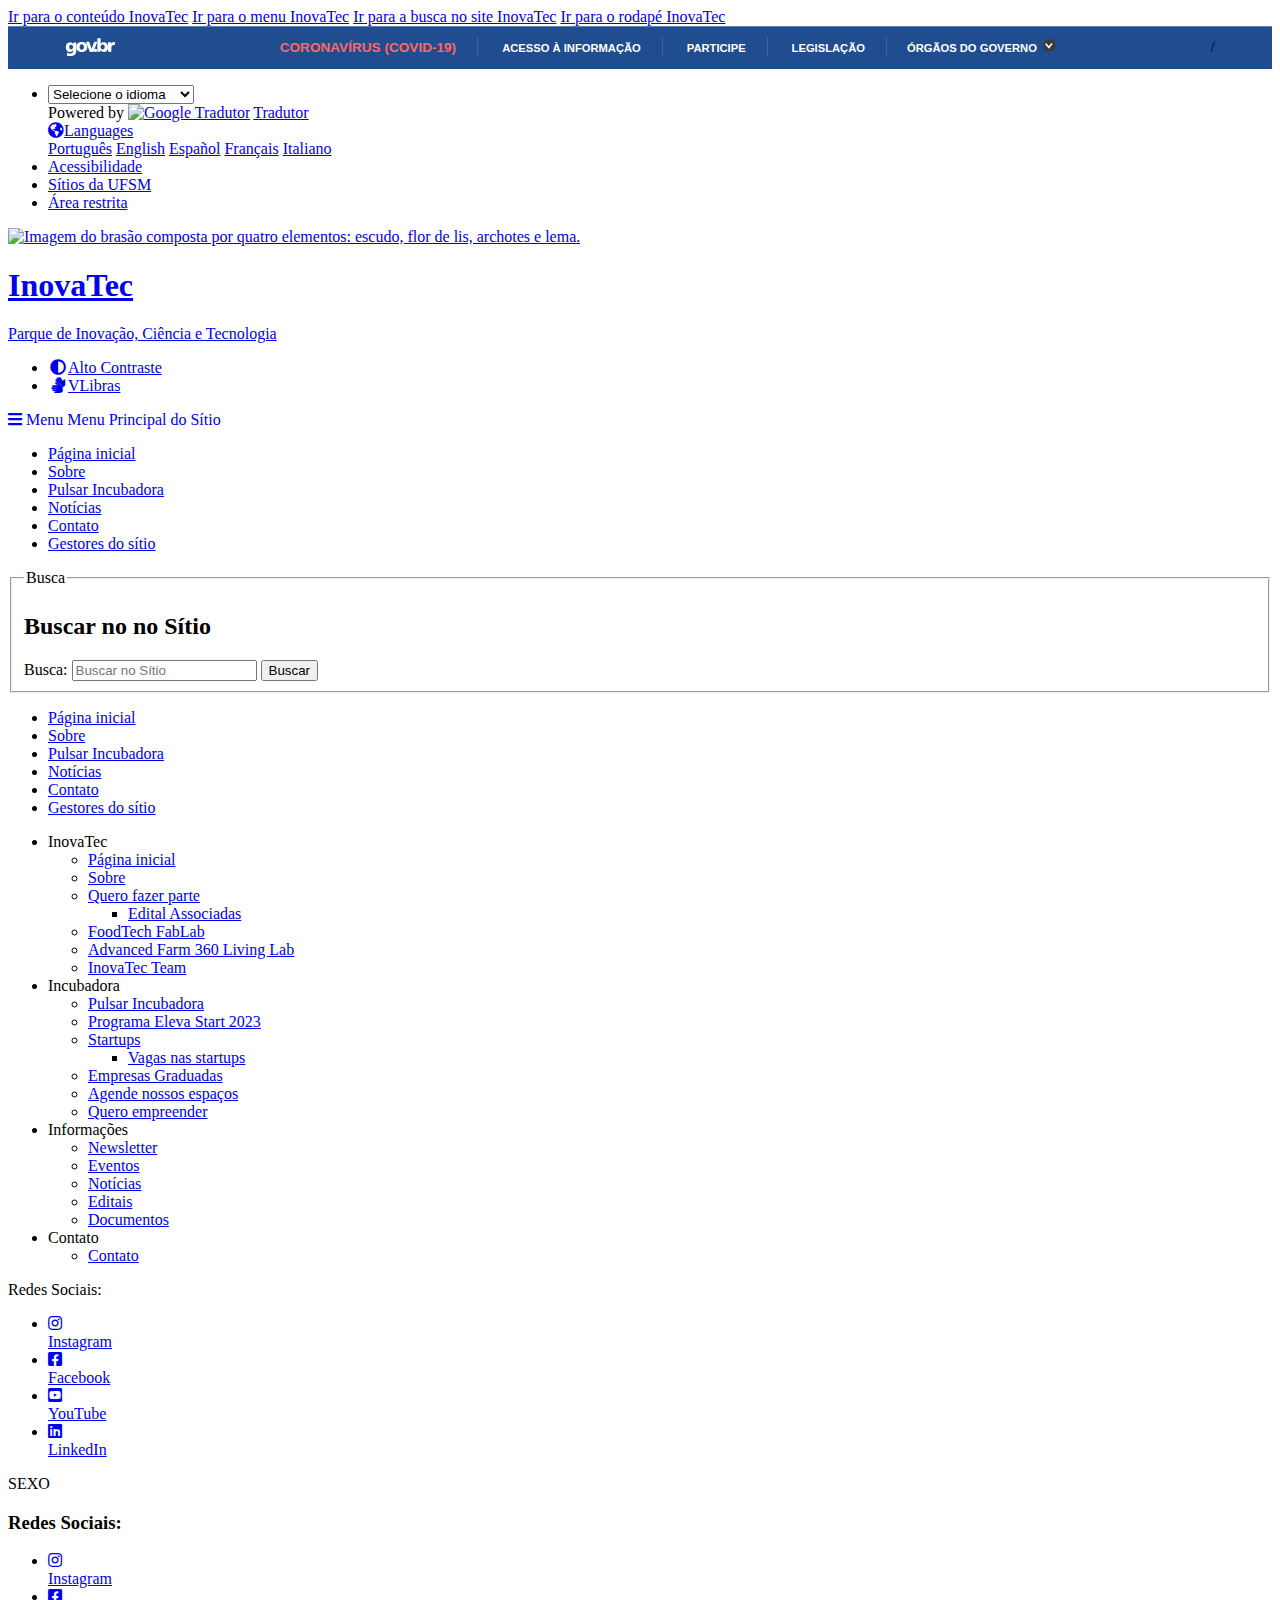
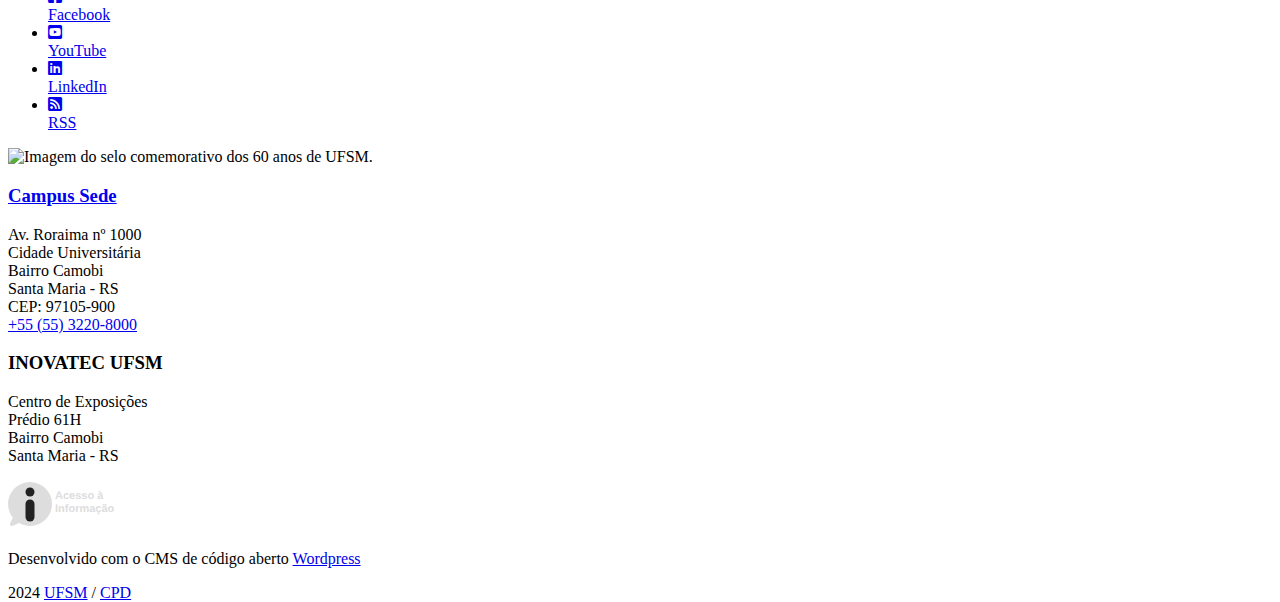
==== Trab1_PedroHenrique.html @ e7ae01c4 "Add files via upload" ====
<!DOCTYPE html>
<html lang="pt-BR" xmlns:og="http://opengraphprotocol.org/schema/" xmlns:fb="http://www.facebook.com/2008/fbml" style="height: 100%;">
    <head>
        <meta charset="UTF-8">
        <meta name="viewport" content="width=device-width, initial-scale=1">
        <link rel="profile" href="http://gmpg.org/xfn/11">
        <link rel="shortcut icon" href="https://www.ufsm.br/app/themes/ufsm/images/icons/favicon.ico" type="image/x-icon">
        <link rel="stylesheet" href="https://cdnjs.cloudflare.com/ajax/libs/font-awesome/5.15.4/css/all.min.css">
        <title>Startups - InovaTec</title>
    <meta name="robots" content="max-image-preview:large">
    <link rel="dns-prefetch" href="//www.ufsm.br">
    <link rel="dns-prefetch" href="//translate.google.com">
    <link rel="dns-prefetch" href="//www.googletagmanager.com">
    <link rel="alternate" type="application/rss+xml" title="Feed para InovaTec »" href="https://www.ufsm.br/orgaos-suplementares/inovatec/feed">
    <meta property="og:title" content="Startups"><meta property="og:description" content="Empresas Incubadas Agtech SaaS FoodTech Edutech Indústria 4.0 Software/Hardware Tecnologias sustentáveis Terceiro setor Varejo"><meta name="description" content="Empresas Incubadas Agtech SaaS FoodTech Edutech Indústria 4.0 Software/Hardware Tecnologias sustentáveis Terceiro setor Varejo"><meta property="og:type" content="article"><meta property="og:url" content="https://www.ufsm.br/orgaos-suplementares/inovatec/startups"><meta property="og:site_name" content="InovaTec"><meta property="og:image" content="https://www.ufsm.br/wp-content/uploads/2019/01/logo-facebook-3.png">
    <script type="text/javascript" async="" src="https://www.googletagmanager.com/gtag/js?id=G-STWT10ZLLX&amp;l=dataLayer&amp;cx=c"></script><script type="text/javascript" async="" src="https://www.google-analytics.com/analytics.js"></script><script type="text/javascript" async="" src="https://www.googletagmanager.com/gtag/js?id=G-H770944RF5&amp;l=dataLayer&amp;cx=c"></script><script type="text/javascript">
    /* <![CDATA[ */
    window._wpemojiSettings = {"baseUrl":"https:\/\/s.w.org\/images\/core\/emoji\/14.0.0\/72x72\/","ext":".png","svgUrl":"https:\/\/s.w.org\/images\/core\/emoji\/14.0.0\/svg\/","svgExt":".svg","source":{"concatemoji":"https:\/\/www.ufsm.br\/orgaos-suplementares\/inovatec\/wp-includes\/js\/wp-emoji-release.min.js?ver=6.4.3"}};
    /*! This file is auto-generated */
    !function(i,n){var o,s,e;function c(e){try{var t={supportTests:e,timestamp:(new Date).valueOf()};sessionStorage.setItem(o,JSON.stringify(t))}catch(e){}}function p(e,t,n){e.clearRect(0,0,e.canvas.width,e.canvas.height),e.fillText(t,0,0);var t=new Uint32Array(e.getImageData(0,0,e.canvas.width,e.canvas.height).data),r=(e.clearRect(0,0,e.canvas.width,e.canvas.height),e.fillText(n,0,0),new Uint32Array(e.getImageData(0,0,e.canvas.width,e.canvas.height).data));return t.every(function(e,t){return e===r[t]})}function u(e,t,n){switch(t){case"flag":return n(e,"\ud83c\udff3\ufe0f\u200d\u26a7\ufe0f","\ud83c\udff3\ufe0f\u200b\u26a7\ufe0f")?!1:!n(e,"\ud83c\uddfa\ud83c\uddf3","\ud83c\uddfa\u200b\ud83c\uddf3")&&!n(e,"\ud83c\udff4\udb40\udc67\udb40\udc62\udb40\udc65\udb40\udc6e\udb40\udc67\udb40\udc7f","\ud83c\udff4\u200b\udb40\udc67\u200b\udb40\udc62\u200b\udb40\udc65\u200b\udb40\udc6e\u200b\udb40\udc67\u200b\udb40\udc7f");case"emoji":return!n(e,"\ud83e\udef1\ud83c\udffb\u200d\ud83e\udef2\ud83c\udfff","\ud83e\udef1\ud83c\udffb\u200b\ud83e\udef2\ud83c\udfff")}return!1}function f(e,t,n){var r="undefined"!=typeof WorkerGlobalScope&&self instanceof WorkerGlobalScope?new OffscreenCanvas(300,150):i.createElement("canvas"),a=r.getContext("2d",{willReadFrequently:!0}),o=(a.textBaseline="top",a.font="600 32px Arial",{});return e.forEach(function(e){o[e]=t(a,e,n)}),o}function t(e){var t=i.createElement("script");t.src=e,t.defer=!0,i.head.appendChild(t)}"undefined"!=typeof Promise&&(o="wpEmojiSettingsSupports",s=["flag","emoji"],n.supports={everything:!0,everythingExceptFlag:!0},e=new Promise(function(e){i.addEventListener("DOMContentLoaded",e,{once:!0})}),new Promise(function(t){var n=function(){try{var e=JSON.parse(sessionStorage.getItem(o));if("object"==typeof e&&"number"==typeof e.timestamp&&(new Date).valueOf()<e.timestamp+604800&&"object"==typeof e.supportTests)return e.supportTests}catch(e){}return null}();if(!n){if("undefined"!=typeof Worker&&"undefined"!=typeof OffscreenCanvas&&"undefined"!=typeof URL&&URL.createObjectURL&&"undefined"!=typeof Blob)try{var e="postMessage("+f.toString()+"("+[JSON.stringify(s),u.toString(),p.toString()].join(",")+"));",r=new Blob([e],{type:"text/javascript"}),a=new Worker(URL.createObjectURL(r),{name:"wpTestEmojiSupports"});return void(a.onmessage=function(e){c(n=e.data),a.terminate(),t(n)})}catch(e){}c(n=f(s,u,p))}t(n)}).then(function(e){for(var t in e)n.supports[t]=e[t],n.supports.everything=n.supports.everything&&n.supports[t],"flag"!==t&&(n.supports.everythingExceptFlag=n.supports.everythingExceptFlag&&n.supports[t]);n.supports.everythingExceptFlag=n.supports.everythingExceptFlag&&!n.supports.flag,n.DOMReady=!1,n.readyCallback=function(){n.DOMReady=!0}}).then(function(){return e}).then(function(){var e;n.supports.everything||(n.readyCallback(),(e=n.source||{}).concatemoji?t(e.concatemoji):e.wpemoji&&e.twemoji&&(t(e.twemoji),t(e.wpemoji)))}))}((window,document),window._wpemojiSettings);
    /* ]]> */
    </script>
    <style id="wp-emoji-styles-inline-css" type="text/css">
    
        img.wp-smiley, img.emoji {
            display: inline !important;
            border: none !important;
            box-shadow: none !important;
            height: 1em !important;
            width: 1em !important;
            margin: 0 0.07em !important;
            vertical-align: -0.1em !important;
            background: none !important;
            padding: 0 !important;
        }
    </style>
    <style id="classic-theme-styles-inline-css" type="text/css">
    /*! This file is auto-generated */
    .wp-block-button__link{color:#fff;background-color:#32373c;border-radius:9999px;box-shadow:none;text-decoration:none;padding:calc(.667em + 2px) calc(1.333em + 2px);font-size:1.125em}.wp-block-file__button{background:#32373c;color:#fff;text-decoration:none}
    </style>
    <style id="global-styles-inline-css" type="text/css">
    body{--wp--preset--color--black: #000000;--wp--preset--color--cyan-bluish-gray: #abb8c3;--wp--preset--color--white: #ffffff;--wp--preset--color--pale-pink: #f78da7;--wp--preset--color--vivid-red: #cf2e2e;--wp--preset--color--luminous-vivid-orange: #ff6900;--wp--preset--color--luminous-vivid-amber: #fcb900;--wp--preset--color--light-green-cyan: #7bdcb5;--wp--preset--color--vivid-green-cyan: #00d084;--wp--preset--color--pale-cyan-blue: #8ed1fc;--wp--preset--color--vivid-cyan-blue: #0693e3;--wp--preset--color--vivid-purple: #9b51e0;--wp--preset--gradient--vivid-cyan-blue-to-vivid-purple: linear-gradient(135deg,rgba(6,147,227,1) 0%,rgb(155,81,224) 100%);--wp--preset--gradient--light-green-cyan-to-vivid-green-cyan: linear-gradient(135deg,rgb(122,220,180) 0%,rgb(0,208,130) 100%);--wp--preset--gradient--luminous-vivid-amber-to-luminous-vivid-orange: linear-gradient(135deg,rgba(252,185,0,1) 0%,rgba(255,105,0,1) 100%);--wp--preset--gradient--luminous-vivid-orange-to-vivid-red: linear-gradient(135deg,rgba(255,105,0,1) 0%,rgb(207,46,46) 100%);--wp--preset--gradient--very-light-gray-to-cyan-bluish-gray: linear-gradient(135deg,rgb(238,238,238) 0%,rgb(169,184,195) 100%);--wp--preset--gradient--cool-to-warm-spectrum: linear-gradient(135deg,rgb(74,234,220) 0%,rgb(151,120,209) 20%,rgb(207,42,186) 40%,rgb(238,44,130) 60%,rgb(251,105,98) 80%,rgb(254,248,76) 100%);--wp--preset--gradient--blush-light-purple: linear-gradient(135deg,rgb(255,206,236) 0%,rgb(152,150,240) 100%);--wp--preset--gradient--blush-bordeaux: linear-gradient(135deg,rgb(254,205,165) 0%,rgb(254,45,45) 50%,rgb(107,0,62) 100%);--wp--preset--gradient--luminous-dusk: linear-gradient(135deg,rgb(255,203,112) 0%,rgb(199,81,192) 50%,rgb(65,88,208) 100%);--wp--preset--gradient--pale-ocean: linear-gradient(135deg,rgb(255,245,203) 0%,rgb(182,227,212) 50%,rgb(51,167,181) 100%);--wp--preset--gradient--electric-grass: linear-gradient(135deg,rgb(202,248,128) 0%,rgb(113,206,126) 100%);--wp--preset--gradient--midnight: linear-gradient(135deg,rgb(2,3,129) 0%,rgb(40,116,252) 100%);--wp--preset--font-size--small: 13px;--wp--preset--font-size--medium: 20px;--wp--preset--font-size--large: 36px;--wp--preset--font-size--x-large: 42px;--wp--preset--spacing--20: 0.44rem;--wp--preset--spacing--30: 0.67rem;--wp--preset--spacing--40: 1rem;--wp--preset--spacing--50: 1.5rem;--wp--preset--spacing--60: 2.25rem;--wp--preset--spacing--70: 3.38rem;--wp--preset--spacing--80: 5.06rem;--wp--preset--shadow--natural: 6px 6px 9px rgba(0, 0, 0, 0.2);--wp--preset--shadow--deep: 12px 12px 50px rgba(0, 0, 0, 0.4);--wp--preset--shadow--sharp: 6px 6px 0px rgba(0, 0, 0, 0.2);--wp--preset--shadow--outlined: 6px 6px 0px -3px rgba(255, 255, 255, 1), 6px 6px rgba(0, 0, 0, 1);--wp--preset--shadow--crisp: 6px 6px 0px rgba(0, 0, 0, 1);}:where(.is-layout-flex){gap: 0.5em;}:where(.is-layout-grid){gap: 0.5em;}body .is-layout-flow > .alignleft{float: left;margin-inline-start: 0;margin-inline-end: 2em;}body .is-layout-flow > .alignright{float: right;margin-inline-start: 2em;margin-inline-end: 0;}body .is-layout-flow > .aligncenter{margin-left: auto !important;margin-right: auto !important;}body .is-layout-constrained > .alignleft{float: left;margin-inline-start: 0;margin-inline-end: 2em;}body .is-layout-constrained > .alignright{float: right;margin-inline-start: 2em;margin-inline-end: 0;}body .is-layout-constrained > .aligncenter{margin-left: auto !important;margin-right: auto !important;}body .is-layout-constrained > :where(:not(.alignleft):not(.alignright):not(.alignfull)){max-width: var(--wp--style--global--content-size);margin-left: auto !important;margin-right: auto !important;}body .is-layout-constrained > .alignwide{max-width: var(--wp--style--global--wide-size);}body .is-layout-flex{display: flex;}body .is-layout-flex{flex-wrap: wrap;align-items: center;}body .is-layout-flex > *{margin: 0;}body .is-layout-grid{display: grid;}body .is-layout-grid > *{margin: 0;}:where(.wp-block-columns.is-layout-flex){gap: 2em;}:where(.wp-block-columns.is-layout-grid){gap: 2em;}:where(.wp-block-post-template.is-layout-flex){gap: 1.25em;}:where(.wp-block-post-template.is-layout-grid){gap: 1.25em;}.has-black-color{color: var(--wp--preset--color--black) !important;}.has-cyan-bluish-gray-color{color: var(--wp--preset--color--cyan-bluish-gray) !important;}.has-white-color{color: var(--wp--preset--color--white) !important;}.has-pale-pink-color{color: var(--wp--preset--color--pale-pink) !important;}.has-vivid-red-color{color: var(--wp--preset--color--vivid-red) !important;}.has-luminous-vivid-orange-color{color: var(--wp--preset--color--luminous-vivid-orange) !important;}.has-luminous-vivid-amber-color{color: var(--wp--preset--color--luminous-vivid-amber) !important;}.has-light-green-cyan-color{color: var(--wp--preset--color--light-green-cyan) !important;}.has-vivid-green-cyan-color{color: var(--wp--preset--color--vivid-green-cyan) !important;}.has-pale-cyan-blue-color{color: var(--wp--preset--color--pale-cyan-blue) !important;}.has-vivid-cyan-blue-color{color: var(--wp--preset--color--vivid-cyan-blue) !important;}.has-vivid-purple-color{color: var(--wp--preset--color--vivid-purple) !important;}.has-black-background-color{background-color: var(--wp--preset--color--black) !important;}.has-cyan-bluish-gray-background-color{background-color: var(--wp--preset--color--cyan-bluish-gray) !important;}.has-white-background-color{background-color: var(--wp--preset--color--white) !important;}.has-pale-pink-background-color{background-color: var(--wp--preset--color--pale-pink) !important;}.has-vivid-red-background-color{background-color: var(--wp--preset--color--vivid-red) !important;}.has-luminous-vivid-orange-background-color{background-color: var(--wp--preset--color--luminous-vivid-orange) !important;}.has-luminous-vivid-amber-background-color{background-color: var(--wp--preset--color--luminous-vivid-amber) !important;}.has-light-green-cyan-background-color{background-color: var(--wp--preset--color--light-green-cyan) !important;}.has-vivid-green-cyan-background-color{background-color: var(--wp--preset--color--vivid-green-cyan) !important;}.has-pale-cyan-blue-background-color{background-color: var(--wp--preset--color--pale-cyan-blue) !important;}.has-vivid-cyan-blue-background-color{background-color: var(--wp--preset--color--vivid-cyan-blue) !important;}.has-vivid-purple-background-color{background-color: var(--wp--preset--color--vivid-purple) !important;}.has-black-border-color{border-color: var(--wp--preset--color--black) !important;}.has-cyan-bluish-gray-border-color{border-color: var(--wp--preset--color--cyan-bluish-gray) !important;}.has-white-border-color{border-color: var(--wp--preset--color--white) !important;}.has-pale-pink-border-color{border-color: var(--wp--preset--color--pale-pink) !important;}.has-vivid-red-border-color{border-color: var(--wp--preset--color--vivid-red) !important;}.has-luminous-vivid-orange-border-color{border-color: var(--wp--preset--color--luminous-vivid-orange) !important;}.has-luminous-vivid-amber-border-color{border-color: var(--wp--preset--color--luminous-vivid-amber) !important;}.has-light-green-cyan-border-color{border-color: var(--wp--preset--color--light-green-cyan) !important;}.has-vivid-green-cyan-border-color{border-color: var(--wp--preset--color--vivid-green-cyan) !important;}.has-pale-cyan-blue-border-color{border-color: var(--wp--preset--color--pale-cyan-blue) !important;}.has-vivid-cyan-blue-border-color{border-color: var(--wp--preset--color--vivid-cyan-blue) !important;}.has-vivid-purple-border-color{border-color: var(--wp--preset--color--vivid-purple) !important;}.has-vivid-cyan-blue-to-vivid-purple-gradient-background{background: var(--wp--preset--gradient--vivid-cyan-blue-to-vivid-purple) !important;}.has-light-green-cyan-to-vivid-green-cyan-gradient-background{background: var(--wp--preset--gradient--light-green-cyan-to-vivid-green-cyan) !important;}.has-luminous-vivid-amber-to-luminous-vivid-orange-gradient-background{background: var(--wp--preset--gradient--luminous-vivid-amber-to-luminous-vivid-orange) !important;}.has-luminous-vivid-orange-to-vivid-red-gradient-background{background: var(--wp--preset--gradient--luminous-vivid-orange-to-vivid-red) !important;}.has-very-light-gray-to-cyan-bluish-gray-gradient-background{background: var(--wp--preset--gradient--very-light-gray-to-cyan-bluish-gray) !important;}.has-cool-to-warm-spectrum-gradient-background{background: var(--wp--preset--gradient--cool-to-warm-spectrum) !important;}.has-blush-light-purple-gradient-background{background: var(--wp--preset--gradient--blush-light-purple) !important;}.has-blush-bordeaux-gradient-background{background: var(--wp--preset--gradient--blush-bordeaux) !important;}.has-luminous-dusk-gradient-background{background: var(--wp--preset--gradient--luminous-dusk) !important;}.has-pale-ocean-gradient-background{background: var(--wp--preset--gradient--pale-ocean) !important;}.has-electric-grass-gradient-background{background: var(--wp--preset--gradient--electric-grass) !important;}.has-midnight-gradient-background{background: var(--wp--preset--gradient--midnight) !important;}.has-small-font-size{font-size: var(--wp--preset--font-size--small) !important;}.has-medium-font-size{font-size: var(--wp--preset--font-size--medium) !important;}.has-large-font-size{font-size: var(--wp--preset--font-size--large) !important;}.has-x-large-font-size{font-size: var(--wp--preset--font-size--x-large) !important;}
    .wp-block-navigation a:where(:not(.wp-element-button)){color: inherit;}
    :where(.wp-block-post-template.is-layout-flex){gap: 1.25em;}:where(.wp-block-post-template.is-layout-grid){gap: 1.25em;}
    :where(.wp-block-columns.is-layout-flex){gap: 2em;}:where(.wp-block-columns.is-layout-grid){gap: 2em;}
    .wp-block-pullquote{font-size: 1.5em;line-height: 1.6;}
    </style>
    <link rel="stylesheet" id="select2-css" href="https://www.ufsm.br/app/themes/ufsm/css/select2.min.css?ver=4.0.13" type="text/css" media="all">
    <link rel="stylesheet" id="ufsm-css" href="https://www.ufsm.br/app/themes/ufsm/css/ufsm.css?ver=2.3.14" type="text/css" media="all">
    <link rel="stylesheet" id="select2-bootstrap-5-theme-css" href="https://www.ufsm.br/app/themes/ufsm/css/select2-bootstrap-5-theme.min.css?ver=1.3.0" type="text/css" media="all">
    <link rel="stylesheet" id="jcloudcss-css" href="https://www.ufsm.br/app/themes/ufsm/css/jqcloud.min.css?ver=6.4.3" type="text/css" media="all">
    <link rel="stylesheet" id="wp-font-ufsm-css" href="https://www.ufsm.br/app/themes/ufsm/fonts/font-ufsm/font-ufsm.css?ver=6.4.3" type="text/css" media="all">
    <link rel="stylesheet" id="wp-font-awesome-css" href="https://www.ufsm.br/app/themes/ufsm/fonts/fontawesome/css/all.min.css?ver=6.4.3" type="text/css" media="all">
    <link rel="stylesheet" id="dashicons-css" href="https://www.ufsm.br/orgaos-suplementares/inovatec/wp-includes/css/dashicons.min.css?ver=6.4.3" type="text/css" media="all">
    <link rel="stylesheet" id="elementor-icons-css" href="https://www.ufsm.br/app/plugins/elementor/assets/lib/eicons/css/elementor-icons.min.css?ver=5.27.0" type="text/css" media="all">
    <link rel="stylesheet" id="elementor-frontend-css" href="https://www.ufsm.br/app/plugins/elementor/assets/css/frontend.min.css?ver=3.19.2" type="text/css" media="all">
    <link rel="stylesheet" id="swiper-css" href="https://www.ufsm.br/app/plugins/elementor/assets/lib/swiper/css/swiper.min.css?ver=5.3.6" type="text/css" media="all">
    <link rel="stylesheet" id="elementor-post-434-css" href="https://www.ufsm.br/app/uploads/sites/884/elementor/css/post-434.css?ver=1708433697" type="text/css" media="all">
    <link rel="stylesheet" id="font-awesome-5-all-css" href="https://www.ufsm.br/app/plugins/elementor/assets/lib/font-awesome/css/all.min.css?ver=3.19.2" type="text/css" media="all">
    <link rel="stylesheet" id="font-awesome-4-shim-css" href="https://www.ufsm.br/app/plugins/elementor/assets/lib/font-awesome/css/v4-shims.min.css?ver=3.19.2" type="text/css" media="all">
    <link rel="stylesheet" id="elementor-global-css" href="https://www.ufsm.br/app/uploads/sites/884/elementor/css/global.css?ver=1708433698" type="text/css" media="all">
    <link rel="stylesheet" id="elementor-post-687-css" href="https://www.ufsm.br/app/uploads/sites/884/elementor/css/post-687.css?ver=1710530650" type="text/css" media="all">
    <link rel="preconnect" href="https://fonts.gstatic.com/" crossorigin=""><script type="text/javascript" src="https://www.ufsm.br/app/themes/ufsm/js/jquery.min.js" id="jquery-js"></script>
    <script type="text/javascript" src="https://www.ufsm.br/app/themes/ufsm/js/jquery-migrate.js" id="jquery-migrate-fix-js"></script>
    <script type="text/javascript" src="https://www.ufsm.br/app/themes/ufsm/js/fixjquery.js?ver=1" id="fixjquery-js"></script>
    <script type="text/javascript" src="https://www.ufsm.br/app/themes/ufsm/js/select2.min.js?ver=4.0.13" id="select2js-js"></script>
    <script type="text/javascript" defer="defer" async="async" src="//translate.google.com/translate_a/element.js?cb=googleTranslateElementInit2&amp;ver=1" id="google-translate-js"></script>
    <script type="text/javascript" defer="defer" async="async" src="//www.googletagmanager.com/gtag/js?id=UA-26102952-9&amp;ver=1" id="google-tag-manager-js"></script>
    <script type="text/javascript" src="https://www.ufsm.br/app/plugins/elementor/assets/lib/font-awesome/js/v4-shims.min.js?ver=3.19.2" id="font-awesome-4-shim-js"></script>
    <link rel="https://api.w.org/" href="https://www.ufsm.br/orgaos-suplementares/inovatec/wp-json/"><link rel="alternate" type="application/json" href="https://www.ufsm.br/orgaos-suplementares/inovatec/wp-json/wp/v2/pages/687"><link rel="EditURI" type="application/rsd+xml" title="RSD" href="https://www.ufsm.br/orgaos-suplementares/inovatec/xmlrpc.php?rsd">
    <meta name="generator" content="WordPress 6.4.3">
    <link rel="canonical" href="https://www.ufsm.br/orgaos-suplementares/inovatec/startups">
    <link rel="shortlink" href="https://www.ufsm.br/orgaos-suplementares/inovatec/?p=687">
    <link rel="alternate" type="application/json+oembed" href="https://www.ufsm.br/orgaos-suplementares/inovatec/wp-json/oembed/1.0/embed?url=https%3A%2F%2Fwww.ufsm.br%2Forgaos-suplementares%2Finovatec%2Fstartups">
    <link rel="alternate" type="text/xml+oembed" href="https://www.ufsm.br/orgaos-suplementares/inovatec/wp-json/oembed/1.0/embed?url=https%3A%2F%2Fwww.ufsm.br%2Forgaos-suplementares%2Finovatec%2Fstartups&amp;format=xml">
    <!-- Stream WordPress user activity plugin v3.10.0 -->
    <meta name="generator" content="Elementor 3.19.2; features: e_optimized_assets_loading, additional_custom_breakpoints, block_editor_assets_optimize, e_image_loading_optimization; settings: css_print_method-external, google_font-enabled, font_display-auto">
    <link rel="icon" href="/app/themes/ufsm/images/icons/favicon.ico" sizes="32x32">
    <link rel="icon" href="/app/themes/ufsm/images/icons/favicon.ico" sizes="192x192">
    <link rel="apple-touch-icon" href="/app/themes/ufsm/images/icons/favicon.ico">
    <meta name="msapplication-TileImage" content="/app/themes/ufsm/images/icons/favicon.ico">
    <style>#wp-admin-bar-elementor_edit_page-default{display:none}</style>
        
        <!-- Caso existir Google analytics do usuário -->
        
        <!-- Global site tag (gtag.js) - Google Analytics UFSM -->
        <script async="" src="https://www.googletagmanager.com/gtag/js?id=UA-127039120-1"></script>
        <script>
            window.dataLayer = window.dataLayer || [];
            function gtag(){dataLayer.push(arguments);}
            gtag('js', new Date());
    
            gtag('config', 'UA-127039120-1');
        </script>
    
        <link type="text/css" rel="stylesheet" charset="UTF-8" href="https://www.gstatic.com/_/translate_http/_/ss/k=translate_http.tr.qhDXWpKopYk.L.W.O/am=wA/d=0/rs=AN8SPfq5gedF4FIOWZgYyMCNZA5tU966ig/m=el_main_css"><script type="text/javascript" charset="UTF-8" src="https://translate.googleapis.com/_/translate_http/_/js/k=translate_http.tr.pt_BR.Zqs6fNqkSCQ.O/d=1/exm=el_conf/ed=1/rs=AN8SPfr7a4PSph4_sMZnXU-x36AhyR53aA/m=el_main"></script><script src="https://www.ufsm.br/orgaos-suplementares/inovatec/wp-includes/js/wp-emoji-release.min.js?ver=6.4.3" defer=""></script><style type="text/css" media="all">#barra-brasil div,#barra-brasil a,#barra-brasil ul,#barra-brasil li{margin:0;padding:0;font-size:100%;font-family:inherit;vertical-align:baseline;font-size:1rem}#barra-brasil ul{list-style:none}@font-face{font-family:"Raleway";font-weight:bold;font-display:swap;src:url("/wp-content/themes/ufsm/barra/Raleway-Bold.woff") format("woff")}.conteudo-escondido{display:block;background:transparent;background-image:none;background-image:none;border:none;height:0.1em;overflow:hidden;padding:0;margin:-0.1em 0 0 -0.1em;width:1px}#barra-brasil div,#barra-brasil a,#barra-brasil ul,#barra-brasil li{margin:0;padding:0;font-size:100%;font-family:inherit;vertical-align:baseline;font-size:1rem}#barra-brasil ul{list-style:none}#barra-brasil{background-color:#204C90;box-sizing:content-box;display:flex;flex-direction:column-reverse;align-items:center}#barra-brasil .conteudo-barra-brasil{height:40px;width:95%;max-width:1150px;margin:0 auto;height:40px;display:flex;flex-flow:row nowrap;align-items:center;justify-content:space-between}#barra-brasil .pic-gov{background-image:url("data:image/svg+xml,%3Csvg%20width%3D%2250%22%20height%3D%2219%22%20version%3D%221.1%22%20viewBox%3D%220%200%2019%2050%22%20xmlns%3D%22http%3A%2F%2Fwww.w3.org%2F2000%2Fsvg%22%3E%3Cg%20transform%3D%22matrix%28.23%200%200%20.23%20-153%20-147%29%22%3E%3Cg%20transform%3D%22matrix%281.3%200%200%201.3%20-200%20-209%29%22%20fill%3D%22%23fff%22%3E%3Cpath%20d%3D%22m576%20765c0%2034-17%2046-50%2046-14%200-25-2.9-32-5.3l1.4-23c8.8%204.3%2016%206.9%2028%206.9%2017%200%2026-7.9%2026-24v-4.5h-.32c-6.9%209.8-17%2014-28%2014-23%200-37-17-37-42%200-25%2012-44%2038-44%2012%200%2022%206.8%2028%2017h.32v-15h26v74m-46-12c10%200%2018-8.7%2018-22%200-9.3-5.5-20-18-20-11%200-16%209.5-16%2021%200%2013%207.7%2020%2016%2020z%22%2F%3E%3Cpath%20d%3D%22m662%20686h28l22%2062%2022-62h28l-35%2089h-31l-34-89%22%2F%3E%3Cpath%20d%3D%22m576%20732c0-28%2021-44%2049-44s49%2016%2049%2044c0%2028-21%2044-49%2044-28%200-49-16-49-44m68%200c0-13-5.5-24-19-24s-19%2011-19%2024c0%2012%205.5%2024%2019%2024s19-11%2019-24z%22%2F%3E%3Cpath%20d%3D%22m760%20762c0%207.6-6.2%2014-14%2014-7.6%200-14-6.2-14-14%200-7.6%206.2-14%2014-14%207.6%200%2014%206.2%2014%2014z%22%2F%3E%3Cpath%20d%3D%22m762%20654h29v48h.32c7.4-9.3%2017-13%2029-13%2023%200%2036%2022%2036%2042%200%2025-13%2045-38%2045-13%200-25-7.6-29-17h-.32v15h-27v-121m47%2057c-11%200-18%209.3-18%2022%200%2012%208%2021%2018%2021%2011%200%2018-9.2%2018-22%200-11-6.3-21-18-21z%22%2F%3E%3Cpath%20d%3D%22m916%20714c-3.2-.97-6.4-.97-9.8-.97-14%200-21%209.8-21%2026v35h-29v-84h26v15h.32c5-11%2012-17%2025-17%203.4%200%206.9.48%209.8.96l-1.4%2024z%22%2F%3E%3C%2Fg%3E%3C%2Fg%3E%3C%2Fsvg%3E");display:block;height:19px;min-width:50px;margin-right:10px;line-height:0;font-size:0;color:transparent}#barra-brasil .conteudo-barra-brasil nav{overflow-x:auto}#barra-brasil .conteudo-barra-brasil nav ul{display:flex;flex-flow:row nowrap;justify-content:flex-start;align-items:center;width:auto;max-width:none}#barra-brasil .conteudo-barra-brasil nav ul li.list-item{flex-shrink:0}#barra-brasil .conteudo-barra-brasil nav ul li.espacador{height:20px;width:1px;border-right:1px solid rgba(151,151,151,0.3);margin:0 7px 0 20px}#barra-brasil a{text-decoration:none;color:#fff;font-weight:bold;font-size:0.7em;font-family:Raleway,Arial,Helvetica,sans-serif;text-transform:uppercase;transition-property:all;transition-duration:0.1s;transition-timing-function:ease-in-out}#barra-brasil .conteudo-barra-brasil nav a.link-externo-barra::before{content:"";display:inline-block;width:11px;height:10px;margin-right:6px;background-image:url("data:image/svg+xml,%3Csvg%20width%3D%2211%22%20height%3D%2210%22%20xmlns%3D%22http%3A%2F%2Fwww.w3.org%2F2000%2Fsvg%22%3E%3Cg%20fill%3D%22%23FFF%22%20fill-rule%3D%22evenodd%22%3E%3Cpath%20d%3D%22M10.174.169l-.003%204.002L6.173.173z%22%2F%3E%3Cpath%20d%3D%22M4%204.51L7.91.6l1.768%201.768-3.91%203.91zM0%200h3.5v2.5H0z%22%2F%3E%3Cpath%20d%3D%22M0%202h2.5v5H0zM7.5%206H10v3H7.5z%22%2F%3E%3Cpath%20d%3D%22M0%207h10v2.5H0z%22%2F%3E%3C%2Fg%3E%3C%2Fsvg%3E");opacity:0;transition-property:all;transition-duration:0.1s;transition-timing-function:ease-in-out}#barra-brasil .conteudo-barra-brasil nav a.link-discreto,#barra-brasil .conteudo-barra-brasil nav a.link-discreto-fixo,#barra-brasil .conteudo-barra-brasil nav:hover li:not(:hover)>a{opacity:0.3}#barra-brasil .conteudo-barra-brasil nav a:hover{opacity:1}#barra-brasil .conteudo-barra-brasil nav a.link-externo-barra:hover::before{opacity:1}#barra-brasil .conteudo-barra-brasil nav a.link-interno-barra{margin-left:13px}#barra-brasil .conteudo-barra-brasil nav a.link-baixo-barra::after{content:"";display:inline-block;width:13px;height:13px;margin-left:6px;background-image:url("data:image/svg+xml,%3Csvg%20width%3D%2214%22%20height%3D%229%22%20xmlns%3D%22http%3A%2F%2Fwww.w3.org%2F2000%2Fsvg%22%3E%3Cg%20fill%3D%22%23FFF%22%20fill-rule%3D%22evenodd%22%3E%3Cpath%20d%3D%22M1.9.033L8.4%206.531%206.63%208.3.133%201.801z%22%2F%3E%3Cpath%20d%3D%22M11.395%200L5.03%206.364l1.767%201.768%206.364-6.364z%22%2F%3E%3C%2Fg%3E%3C%2Fsvg%3E");background-repeat:no-repeat;background-position:center;background-size:8px 6px;background-color:#3b3b3b;border-radius:50%}#barra-brasil .conteudo-barra-brasil nav a.link-baixo-barra.link-cima-barra::after{background-image:url("data:image/svg+xml,%3Csvg%20width%3D%2214%22%20height%3D%229%22%20xmlns%3D%22http%3A%2F%2Fwww.w3.org%2F2000%2Fsvg%22%3E%3Cg%20fill%3D%22%23FFF%22%20fill-rule%3D%22evenodd%22%3E%3Cpath%20d%3D%22M1.9%208.967L8.4%202.469%206.63.7.133%207.199z%22%2F%3E%3Cpath%20d%3D%22M11.395%209L5.03%202.636%206.798.868l6.364%206.364z%22%2F%3E%3C%2Fg%3E%3C%2Fsvg%3E")}#barra-brasil .conteudo-barra-brasil a.botao-seta-direita{display:none;width:9px;min-width:9px;margin-left:10px;height:13px;background-image:url("data:image/svg+xml,%3Csvg%20width%3D%2210%22%20height%3D%2213%22%20xmlns%3D%22http%3A%2F%2Fwww.w3.org%2F2000%2Fsvg%22%3E%3Cg%20fill%3D%22%23FFF%22%20fill-rule%3D%22evenodd%22%3E%3Cpath%20d%3D%22M.533%2011.232L7.03%204.734%208.8%206.502%202.301%2013z%22%2F%3E%3Cpath%20d%3D%22M.5%201.738l6.364%206.364%201.768-1.768L2.268-.03z%22%2F%3E%3C%2Fg%3E%3C%2Fsvg%3E");line-height:0;font-size:0;color:transparent}#barra-brasil .orgaos-governo-barra{width:100%;border-bottom:0.5px solid rgba(255,255,255,0.3);max-height:0;overflow-y:hidden;transition-property:all;transition-duration:0.5s;transition-timing-function:ease-in-out}#barra-brasil .orgaos-governo-barra.mostra-orgaos{max-height:calc(90vh - 40px)}#barra-brasil .orgaos-governo-barra>div{width:100%;max-width:1150px;margin:0 auto}#barra-brasil .orgaos-governo-barra ul{margin-top:25px;width:calc(100% + 25px);display:flex;flex-flow:row wrap}#barra-brasil .orgaos-governo-barra ul li{width:168px;text-align:left;margin:0 25px 25px 0}#barra-brasil .orgaos-governo-barra ul li a{font-size:0.75em;text-transform:none;font-weight:bold}#barra-brasil .orgaos-governo-barra ul:hover li:not(:hover) a{opacity:0.3}#barra-brasil .orgaos-governo-barra ul li a:hover{font-weight:bold}@media only screen and (max-width: 600px){#barra-brasil .orgaos-governo-barra{overflow-y:auto}#barra-brasil .orgaos-governo-barra ul{width:100%;flex-flow:column nowrap}#barra-brasil .orgaos-governo-barra ul li{width:100%;margin:0 0 25px 0}#barra-brasil .conteudo-barra-brasil a.botao-seta-direita{display:block}}</style><style type="text/css" media="all">#footer-brasil{background-color:#F1F1F1;width:100%}#footer-brasil #wrapper-footer-brasil{width:95%;max-width:1150px;margin:0 auto;display:flex;flex-flow:row nowrap;align-items:center;justify-content:flex-end;padding:40px 0}#footer-brasil .logo-acesso-a-informacao,#footer-brasil .logo-governo-federal{line-height:0;font-size:0;color:transparent}#footer-brasil .logo-acesso-footer{width:117px;height:49px;margin-right:45px;background-image:url("data:image/svg+xml,%3Csvg%20xmlns%3D%22http%3A%2F%2Fwww.w3.org%2F2000%2Fsvg%22%20viewBox%3D%220%200%20117%2049%22%20height%3D%2249%22%20width%3D%22117%22%20shape-rendering%3D%22geometricPrecision%22%20text-rendering%3D%22geometricPrecision%22%3E%3Cdefs%3E%3Cstyle%20type%3D%22text%2Fcss%22%3E%3C!%5BCDATA%5B.a%20%7Bfont%3A%20normal%20bold%2011px%20Open%20Sans%2C%20sans-serif%3B%7D%5D%5D%3E%3C%2Fstyle%3E%3C%2Fdefs%3E%3Ccircle%20cx%3D%2222%22%20cy%3D%2223%22%20r%3D%2222%22%20fill%3D%22%23222%22%2F%3E%3Cpath%20style%3D%22stroke%3A%23fff%3Bstroke-width%3A9%3Bstroke-linecap%3Around%3B%22%20d%3D%22m%2022%2C23%20v%2013%22%2F%3E%3Cpath%20style%3D%22stroke%3A%23222%3Bstroke-width%3A4%3Bstroke-linejoin%3Around%3B%22%20d%3D%22m%204%2C43%203%2C-6%204%2C3%20z%22%2F%3E%3Ccircle%20r%3D%224.5%22%20cy%3D%2211%22%20cx%3D%2222%22%20fill%3D%22%23fff%22%2F%3E%3Cg%20fill%3D%22%23222%22%3E%3Ctext%20x%3D%2247%22%20y%3D%2222%22%3E%3Ctspan%20class%3D%22a%22%20y%3D%2218%22%3EAcesso%20%C3%A0%3C%2Ftspan%3E%3Ctspan%20class%3D%22a%22%20x%3D%2247%22%20y%3D%2231%22%3EInforma%C3%A7%C3%A3o%3C%2Ftspan%3E%3C%2Ftext%3E%3C%2Fg%3E%3C%2Fsvg%3E")}#footer-brasil .logo-governo-federal{width:149px;height:42px;background-repeat:no-repeat;background-position:bottom right;background-image:url("data:image/svg+xml,%3Csvg%20xmlns%3D%22http%3A%2F%2Fwww.w3.org%2F2000%2Fsvg%22%20xmlns%3Axlink%3D%22http%3A%2F%2Fwww.w3.org%2F1999%2Fxlink%22%20viewBox%3D%220%200%20496.2%20143.8%22%3E%3Cstyle%3E.st0%7Bfill%3A%23575756%7D%3C%2Fstyle%3E%3Cpath%20d%3D%22M220.5%2054.5c14.5%200%2021.4%206%2021.4%2016%200%205.6-3.7%2010.4-9.2%2012.4%206.7%201.8%2012.5%207.9%2012.5%2015.5%200%209.8-7.1%2017.2-23.4%2017.2-8%200-14.4-.2-21.7-.3l-.6-.6V55.4l.6-.6c7.2-.1%2013.9-.3%2020.4-.3zm-10.7%2025.4h10.3c9.2%200%2011.3-4.9%2011.3-9.1%200-4.3-1.9-9.1-11.1-9.1-2.8%200-7.4%200-10.5-.1v18.3zm0%207.2v21.4c4.1%200%208.3-.1%2011.9-.1%2010.6%200%2012.8-6.1%2012.8-10.6%200-4.4-2.9-10.7-13.4-10.7h-11.3zM284.5%2088.7c3.2%201.1%205.6%204.1%207%207.5l4.3%2010.3c1%202.4%202.2%204.8%204.4%206.4-1.4%201.9-4.4%202.9-7.1%202.9-3.9%200-5.3-1.9-6.9-5.7l-4.9-11.9c-1.7-4.1-3.8-7.2-9.9-7.2h-8.1v24.3c-1.6.3-3.5.4-5.2.4-1.6%200-3.6-.1-5.1-.4V55.4l.6-.6c7.4-.1%2014.5-.3%2021.1-.3%2013.7%200%2022.3%206.4%2022.3%2018.1.1%208.1-5.3%2014.1-12.5%2016.1zm-21.1-5.3c3.8-.1%208.2-.2%2010.9-.2%209.6%200%2012-5.5%2012-10.6%200-5.4-2.4-10.7-12-10.7-2.9%200-7.6%200-10.9-.1v21.6zM320.8%20100.5l-5.2%2014.8c-1.3.3-2.9.4-4.5.4-1.9%200-3.7-.3-5.1-.6l-.3-.4L327.9%2055c1.6-.3%204.3-.4%206-.4%201.7%200%204.4.1%205.9.4l22%2059.7c-1.5.9-3.8%201.2-6.1%201.2-3.2%200-4.9-1.1-6.2-4.9l-3.6-10.3c-1.7%200-5.1.1-5.9.1h-13.5c-.8-.2-4-.3-5.7-.3zm2.6-7.6c1.6%200%204.2-.1%205-.1h9.8c.7%200%203.3.1%204.9.1l-4.5-12.8c-1.8-5.1-3.8-11.3-5.2-16h-.4c-1%204-2.8%209.5-3.8%2012.8l-5.8%2016zM371.1%20102.5c5.7%203.4%2013%206%2019.8%206%208%200%2012.5-3.4%2012.6-8.3%200-4.2-3.2-7.3-8.9-9.5L383%2086.2c-8.3-3.2-13.5-7.8-13.5-15.3%200-9.6%209-17.1%2022.2-17.1%208.2%200%2015.7%202.3%2020.8%204.6-.1%202.7-1.7%205.6-3.8%207.3-5.1-2.3-11.8-4.2-16.8-4.2-7.3%200-11.8%203.6-11.8%208.3%200%203.9%203.3%206.1%208.2%208l11.4%204.4c8.5%203.2%2014.7%208.6%2014.7%2016.4%200%2010.2-7.9%2017.8-24.1%2017.8-8.2%200-17-2.5-23.6-6.6.3-2.8%202.2-5.7%204.4-7.3zM426.6%2054.9c1.5-.3%203.6-.4%205.2-.4s3.6.1%205.2.4v60.3c-1.6.3-3.6.4-5.2.4s-3.7-.1-5.2-.4V54.9zM492.9%20107.1c0%201-.1%202.6-.3%203.7-.6%203-3%204.5-6.8%204.5h-25.7c-3.5%200-6.1-2-6.1-5.8V55l.7-.5h3.9c4.3%200%205.9%201.9%205.9%206v46.9c3-.3%206.1-.4%208.7-.4h19.7zM209.6%2034.6h-4.1v10.1c-.9.2-2.1.2-3%20.2-.8%200-2%200-3-.2V14.5l.3-.3c3.6-.1%206.5-.2%209.7-.2%206.1%200%2010.6%203.3%2010.6%2010.3%200%206.8-4.4%2010.3-10.5%2010.3zm-4.1-4.6c1.5%200%203.1-.1%203.7-.1%204%200%204.8-3.2%204.8-5.6%200-2.4-.8-5.6-4.8-5.6h-3.7V30zM227.2%2037.8l-2.1%206.9c-.8.2-1.6.2-2.6.2-.9%200-2.1-.1-2.8-.4l-.2-.3%209.9-30c1-.1%202.4-.2%203.5-.2.9%200%202.5.1%203.4.3l9.7%2030c-.8.5-2.3.8-3.4.8-1.9%200-2.8-.7-3.6-3.2l-1.2-4.1H227.2zm1.5-4.7H236.4l-1.3-4.5c-.8-2.5-1.7-6-2.4-8.6h-.3c-.4%202.3-1.4%205.5-2%207.5l-1.7%205.6zM252.3%2022.5v-3.3H244.7c-.2-.9-.2-1.8-.2-2.5s0-1.6.2-2.5H266c.2.6.3%201.6.3%202.3%200%202-1%202.7-3.2%202.7H258.3v25.5c-1%20.2-2.1.2-3%20.2-.8%200-2%200-3-.2V22.5zM285.4%2031.6c1.6.6%202.7%202.1%203.3%203.9l1.6%204.5c.4%201.2%201.1%202.4%202.1%203.2-.8%201.1-2.4%201.8-4%201.8-2.2%200-2.9-1.2-3.8-3.5l-1.9-5.3c-.7-1.8-1.6-3.2-4.1-3.2H276v11.7c-1%20.2-2.1.2-3%20.2-.8%200-2%200-2.9-.2V14.5l.3-.3c3.6-.1%206.9-.2%2010.2-.2%206.2%200%2010.5%203.1%2010.5%209.4-.1%204.3-2.8%207.2-5.7%208.2zm-9.4-3.2c1.6-.1%203.2-.1%204.1-.1%203.9%200%204.8-2.4%204.8-4.8%200-2.5-.9-4.8-4.8-4.8H276v9.7zM297.3%2014.3c.9-.2%202.2-.2%203-.2.8%200%202%200%203%20.2v30.4c-1%20.2-2.1.2-3%20.2-.8%200-2.1%200-3-.2V14.3zM315.4%2037.8l-2.1%206.9c-.8.2-1.6.2-2.6.2-.9%200-2.1-.1-2.8-.4l-.2-.3%209.9-30c1-.1%202.4-.2%203.5-.2.9%200%202.5.1%203.4.3l9.8%2030c-.8.5-2.3.8-3.4.8-1.9%200-2.8-.7-3.6-3.2l-1.2-4.1h-10.7zm1.5-4.7H324.6l-1.3-4.5c-.8-2.5-1.7-6-2.4-8.6h-.3c-.4%202.3-1.4%205.5-2%207.5l-1.7%205.6zM353.1%2037.8l-2.1%206.9c-.8.2-1.6.2-2.6.2-.9%200-2.1-.1-2.8-.4l-.2-.3%209.9-30c1-.1%202.4-.2%203.5-.2.9%200%202.5.1%203.4.3l9.7%2030c-.8.5-2.3.8-3.4.8-1.9%200-2.8-.7-3.6-3.2l-1.2-4.1H353.1zm1.4-4.7H362.2l-1.3-4.5c-.8-2.5-1.7-6-2.4-8.6h-.3c-.4%202.3-1.4%205.5-2%207.5l-1.7%205.6zM377.7%2014.3c1.3-.2%203-.3%204-.3%201.1%200%202.5.1%203.8.3l3.4%2012.3c.3%201.2%201.4%205.8%201.7%207.6h.3c.3-1.8%201.4-6.4%201.7-7.6l3.4-12.3c1.3-.2%202.8-.3%203.8-.3%201.1%200%202.7.1%204.1.3l2.4%2030.3c-.8.2-2%20.3-3%20.3-.9%200-1.8%200-2.6-.2l-.8-14.3c-.2-2.8-.4-6.9-.4-9.7h-.3L394%2040.1c-.9.1-2.2.2-3.1.2-.8%200-2.1-.1-3-.2l-5.2-19.4h-.3c0%202.8-.2%206.9-.4%209.7l-1%2014.3c-.8.1-1.7.2-2.7.2-.9%200-2.1-.1-3-.3l2.4-30.3zM417.4%2037.8l-2.1%206.9c-.8.2-1.6.2-2.6.2-.9%200-2.1-.1-2.8-.4l-.2-.3%209.9-30c1-.1%202.4-.2%203.5-.2.9%200%202.5.1%203.4.3l9.7%2030c-.8.5-2.3.8-3.4.8-1.9%200-2.8-.7-3.6-3.2l-1.2-4.1H417.4zm1.5-4.7H426.6l-1.3-4.5c-.8-2.5-1.7-6-2.4-8.6h-.3c-.4%202.3-1.4%205.5-2%207.5l-1.7%205.6zM459.4%2042.7c-2%201.6-5.6%202.2-8%202.2-3.7%200-6.6-.1-10.5-.2l-.3-.3v-30l.3-.3c3.8-.1%206.8-.2%2010.5-.2%202.4%200%206%20.6%208%202.2%204.1%203.3%204.9%208%204.9%2013.2-.1%205.4-.8%2010.1-4.9%2013.4zm-8-23.9h-4.9v21.5h4.9c5.8%200%206.7-5.8%206.7-10.7%200-5-.9-10.8-6.7-10.8zM474%2037.8l-2.1%206.9c-.8.2-1.6.2-2.6.2-.9%200-2.1-.1-2.8-.4l-.2-.3%209.9-30c1-.1%202.4-.2%203.5-.2.9%200%202.5.1%203.4.3l9.8%2030c-.8.5-2.3.8-3.4.8-1.9%200-2.8-.7-3.6-3.2l-1.2-4.1H474zm1.5-4.7H483.2l-1.3-4.5c-.8-2.5-1.7-6-2.4-8.6h-.3c-.4%202.3-1.4%205.5-2%207.5l-1.7%205.6zM238.2%203.9c.9.5%202.1%201.9%202.4%203.2l-7.4%204.4c-.7-.3-1.4-1.3-1.6-2l6.6-5.6z%22%2F%3E%3Cg%3E%3Cpath%20d%3D%22M206.9%20133.7h3.4c1.5%200%202.3.7%202.3%202.2v5.7c-1.9.6-3.8.9-5.9.9-1%200-2-.2-2.8-.5-.8-.3-1.5-.8-2-1.5-.5-.6-.9-1.4-1.2-2.4-.3-.9-.4-2-.4-3.2%200-1.3.2-2.5.6-3.4s.9-1.8%201.5-2.4c.6-.6%201.4-1.1%202.2-1.5.8-.3%201.7-.5%202.6-.5%201.9%200%203.6.5%205.3%201.6%200%20.2-.1.5-.2.7-.1.2-.2.5-.3.7-.1.2-.3.4-.5.6-.2.2-.4.3-.6.5-1.2-.8-2.4-1.2-3.6-1.2-2.4%200-3.5%201.6-3.5%204.9%200%203.3%201.2%204.9%203.6%204.9h1c.3%200%20.6-.1.9-.1v-1.4-.9-.6h-1.1c-.6%200-1-.1-1.3-.4-.2-.2-.4-.6-.4-1.1.1-.6.2-1.1.4-1.6zM224.2%20141.1c-1.5-1.3-2.3-3.4-2.3-6.3%200-1.3.1-2.4.4-3.3.3-1%20.7-1.8%201.3-2.4.6-.6%201.2-1.1%202-1.5.8-.3%201.7-.5%202.7-.5%201%200%201.9.2%202.7.5.8.3%201.5.8%202%201.5.6.7%201%201.5%201.3%202.4.3%201%20.4%202.1.4%203.3%200%201.3-.1%202.4-.4%203.3-.3%201-.7%201.8-1.3%202.4-.6.6-1.2%201.1-2%201.5-.8.3-1.7.5-2.7.5-1.7-.1-3-.5-4.1-1.4zm1.7-3c.4%201.1%201.2%201.7%202.4%201.7.6%200%201.1-.1%201.4-.4.4-.3.7-.7.9-1.1.2-.5.3-1%20.4-1.5.1-.6.1-1.1.1-1.7%200-.5%200-1.1-.1-1.7%200-.6-.1-1.2-.3-1.7-.2-.5-.4-1-.8-1.4-.4-.4-.9-.6-1.6-.6-.7%200-1.2.2-1.6.5-.4.4-.6.8-.8%201.3-.2.5-.3%201.1-.3%201.7%200%20.6-.1%201.1-.1%201.5%200%20.7%200%201.3.1%201.8%200%20.5.1%201%20.3%201.6zM249.6%20139.2l2.8-11.9c.3-.1.8-.1%201.3-.1.8%200%201.3.1%201.8.2l.1.2-4%2014.5c-.8.1-1.6.1-2.5.1-.8%200-1.4-.1-1.8-.3-.4-.2-.6-.6-.8-1.2l-3.6-13.1c.8-.3%201.4-.5%201.9-.5.6%200%201.1.1%201.3.4.3.3.5.7.7%201.3l1.7%206.2c.3%201%20.5%202.3.8%203.9.1.2.1.3.3.3zM268.3%20137.7v1.6h6.6c0%20.5%200%20.9-.1%201.2-.2%201.1-.9%201.7-2.2%201.7h-5.8c-.6%200-1.1-.2-1.5-.5-.4-.4-.5-.9-.5-1.5v-12.7l.2-.2h9.3c.1.4.1.9.1%201.4s-.1%201-.3%201.5h-5.9v3.1h4.8c.1.4.2.9.2%201.4%200%20.5-.1%201-.2%201.4h-4.8v1.6zM295.3%20131.9c0%20.5-.1.9-.2%201.4-.1.4-.3.8-.6%201.1-.2.3-.5.6-.8.9-.3.3-.7.4-1%20.6.8.3%201.3.9%201.7%202l.6%201.8c.2.7.6%201.3%201.1%201.6-.2.3-.5.5-1%20.7-.4.2-.9.3-1.4.3-.5%200-.9-.1-1.2-.4-.3-.3-.6-.8-.8-1.5l-.8-2.3c-.2-.4-.4-.8-.6-1-.3-.2-.7-.3-1.2-.3h-.9v5.4c-.5.1-1%20.1-1.7.1s-1.3%200-1.7-.1v-14.7l.2-.2c1.3%200%202.3%200%203.2-.1h2c.8%200%201.5.1%202.2.3.6.2%201.2.5%201.7.9s.8.9%201.1%201.5c0%20.5.1%201.2.1%202zm-7.1-2.1v4.3h1.7c.5%200%20.8-.1%201.1-.3.3-.2.5-.4.6-.6.1-.3.2-.7.2-1.2%200-1.4-.7-2.1-2-2.1h-.9c-.3-.1-.5-.1-.7-.1zM317.1%20127.2l.2.2V142c-.6.1-1.3.2-2%20.2s-1.5%200-2.1-.1l-3.4-7.7c-.4-.9-.8-1.9-1.2-3.1h-.1c.2%202.1.3%204.3.3%206.5v4.3c-.4.1-1%20.1-1.6.1-.6%200-1.2%200-1.6-.1v-14.7c.5-.1%201.2-.2%202-.2s1.5%200%202.1.1l3.4%207.7c.6%201.4%201.1%202.5%201.3%203.3h.1c-.2-2-.3-4.1-.3-6.4v-2.6c0-.8.2-1.3.5-1.6.3-.3.8-.5%201.5-.5h.9zM329.4%20141.1c-1.5-1.3-2.3-3.4-2.3-6.3%200-1.3.1-2.4.4-3.3.3-1%20.7-1.8%201.3-2.4.6-.6%201.2-1.1%202-1.5.8-.3%201.7-.5%202.7-.5%201%200%201.9.2%202.7.5.8.3%201.5.8%202%201.5.6.7%201%201.5%201.3%202.4.3%201%20.4%202.1.4%203.3%200%201.3-.1%202.4-.4%203.3-.3%201-.7%201.8-1.3%202.4-.6.6-1.2%201.1-2%201.5-.8.3-1.7.5-2.7.5-1.6-.1-3-.5-4.1-1.4zm1.7-3c.4%201.1%201.2%201.7%202.4%201.7.6%200%201.1-.1%201.4-.4.4-.3.7-.7.9-1.1.2-.5.3-1%20.4-1.5.1-.6.1-1.1.1-1.7%200-.5%200-1.1-.1-1.7%200-.6-.1-1.2-.3-1.7-.2-.5-.4-1-.8-1.4-.4-.4-.9-.6-1.6-.6-.7%200-1.2.2-1.6.5-.4.4-.6.8-.8%201.3-.2.5-.3%201.1-.3%201.7%200%20.6-.1%201.1-.1%201.5%200%20.7%200%201.3.1%201.8s.2%201%20.3%201.6zM365.4%20130.3V133.4h4.7c.1.4.2.9.2%201.4%200%20.5-.1%201-.2%201.4h-4.7v6c-.5.1-1%20.1-1.7.1s-1.3%200-1.7-.1v-14.7l.2-.1h9.3c.1.4.1.8.1%201.4s-.1.9-.4%201.2c-.3.3-.8.4-1.4.4h-4.4zM384.4%20137.7v1.6h6.6c0%20.5%200%20.9-.1%201.2-.2%201.1-.9%201.7-2.2%201.7H383c-.6%200-1.1-.2-1.5-.5-.4-.4-.5-.9-.5-1.5v-12.7l.2-.2h9.3c.1.4.1.9.1%201.4s-.1%201-.3%201.5h-5.9v3.1h4.8c.1.4.2.9.2%201.4%200%20.5-.1%201-.2%201.4h-4.8v1.6zM410.4%20141.2c-.5.4-1.1.6-1.8.8-.8.2-1.6.3-2.5.3h-1.9c-.8%200-1.9%200-3.2-.1l-.2-.2v-14.6l.2-.2c.8%200%201.7%200%202.6-.1h2.8c1.2%200%202.3.2%203.1.6.8.4%201.5.9%202%201.6s.8%201.5%201%202.4c.2.9.3%201.9.3%203%200%201.4-.2%202.7-.5%203.7-.3%201.1-1%202-1.9%202.8zm-4-1.7c1.9%200%202.9-1.6%202.9-4.8%200-3.2-1-4.8-2.9-4.8h-2.1v9.7h.9c.3-.1.7-.1%201.2-.1zM426.1%20137.7v1.6h6.6c0%20.5%200%20.9-.1%201.2-.2%201.1-.9%201.7-2.2%201.7h-5.8c-.6%200-1.1-.2-1.5-.5-.4-.4-.5-.9-.5-1.5v-12.7l.2-.2h9.3c.1.4.1.9.1%201.4s-.1%201-.3%201.5H426v3.1h4.8c.1.4.2.9.2%201.4%200%20.5-.1%201-.2%201.4H426v1.6zM453.1%20131.9c0%20.5-.1.9-.2%201.4s-.3.8-.6%201.1c-.2.3-.5.6-.8.9-.3.3-.7.4-1%20.6.8.3%201.3.9%201.7%202l.6%201.8c.2.7.6%201.3%201.1%201.6-.2.3-.5.5-1%20.7-.4.2-.9.3-1.4.3-.5%200-.9-.1-1.2-.4-.3-.3-.6-.8-.8-1.5l-.8-2.3c-.2-.4-.4-.8-.6-1-.3-.2-.7-.3-1.2-.3h-.9v5.4c-.5.1-1%20.1-1.7.1s-1.3%200-1.7-.1v-14.7l.2-.2c1.3%200%202.3%200%203.2-.1h2c.8%200%201.5.1%202.2.3.6.2%201.2.5%201.7.9s.8.9%201.1%201.5c0%20.5.1%201.2.1%202zm-7.2-2.1v4.3h1.7c.5%200%20.8-.1%201.1-.3.3-.2.5-.4.6-.6.1-.3.2-.7.2-1.2%200-1.4-.7-2.1-2-2.1h-.9c-.2-.1-.5-.1-.7-.1zM466.8%20139h-.9l-.9%203.1c-.3.1-.8.1-1.4.1-.7%200-1.3-.1-1.7-.2l-.1-.2%204.8-14.5c.6-.1%201.2-.1%202-.1.9%200%201.5.1%202%20.2l4.7%2014.5c-.5.3-1.1.4-1.7.4-.8%200-1.3-.1-1.6-.4-.3-.3-.6-.8-.8-1.5l-.4-1.4h-4zm0-2.7h3.3l-.4-1.3c-.3-1.2-.7-2.7-1.2-4.5h-.1c-.1.6-.5%202-1%204.1l-.6%201.7zM489.9%20139.2h3.8c0%20.6%200%201.1-.1%201.5-.1.4-.3.8-.7%201.1-.4.3-.9.4-1.5.4h-4.9c-.6%200-1.1-.2-1.5-.5-.4-.4-.5-.9-.5-1.5v-12.8l.2-.2h1.3c1.3%200%202%20.7%202%202.2v9.9c.5-.1%201.2-.1%201.9-.1z%22%2F%3E%3C%2Fg%3E%3Cpath%20class%3D%22st0%22%20d%3D%22M.7%2014v69.8l72.1-58.2%20109.1%2048.1V14z%22%2F%3E%3Cpath%20d%3D%22M.7%2083.8v49.4s5.8-5%2016.5-12.2C22.4%2089.1%2050%2064.8%2083.3%2064.8c15.1%200%2029%205%2040.2%2013.4%2017.9-3.3%2037.4-5.1%2058.3-4.5l-109-48.1L.7%2083.8z%22%20fill%3D%22%23c6c6c6%22%2F%3E%3Cpath%20d%3D%22M83.3%2064.8c-33.3%200-60.9%2024.3-66%2056.2%2019.9-13.2%2057-33.7%20106.3-42.8-11.2-8.4-25.2-13.4-40.3-13.4z%22%2F%3E%3Cpath%20class%3D%22st0%22%20d%3D%22M140.2%2096.5C79.3%20100%2037.4%20119.4%2016.4%20131.8%206%20137.9.7%20142.3.7%20142.3h181.1V96.6c-14.7-.9-28.5-.9-41.6-.1z%22%2F%3E%3C%2Fsvg%3E")}</style><style>[vw] [vw-access-button]{display:none;flex-direction:row-reverse;width:40px;height:40px;cursor:pointer;overflow:hidden;position:absolute;border-radius:8px;transition:all .5s ease;right:0;left:auto}[vw] [vw-access-button] img{max-height:40px;transition:all .5s ease;border-radius:8px;opacity:1 !important;visibility:visible !important}[vw] [vw-access-button] .access-button{width:40px;height:40px;z-index:1}[vw] [vw-access-button] .pop-up{position:absolute;height:40px;min-width:150px;z-index:0;left:0;right:auto}[vw] [vw-access-button]:hover{width:200px}[vw] [vw-access-button].isLeft{flex-direction:row;left:0;right:auto}[vw] [vw-access-button].isLeft .pop-up{left:auto;right:0}[vw] [vw-access-button].isTopOrBottom:hover{bottom:-20px;top:0;margin-right:-80px}[vw] [vw-access-button].active{display:flex}
    </style><style>[vw].left [vw-plugin-wrapper]{float:left}[vw] [vw-plugin-wrapper]{position:relative;display:none;width:300px;height:100%;float:right;background:white;-webkit-box-shadow:0px 0px 15px rgba(0,0,0,0.2);-moz-box-shadow:0px 0px 15px rgba(0,0,0,0.2);box-shadow:0px 0px 15px rgba(0,0,0,0.2);border-radius:12px;-moz-border-radius:12px;-webkit-border-radius:12px}[vw] [vw-plugin-wrapper].active{display:-webkit-flex;display:flex;flex-direction:column;-webkit-flex-direction:column;height:450px;max-width:100%;min-height:100%}
    </style><style>[vw] html,[vw] body,[vw] div,[vw] span,[vw] applet,[vw] object,[vw] iframe,[vw] h1,[vw] h2,[vw] h3,[vw] h4,[vw] h5,[vw] h6,[vw] p,[vw] blockquote,[vw] pre,[vw] a,[vw] abbr,[vw] acronym,[vw] address,[vw] big,[vw] cite,[vw] code,[vw] del,[vw] dfn,[vw] em,[vw] img,[vw] ins,[vw] kbd,[vw] q,[vw] s,[vw] samp,[vw] small,[vw] strike,[vw] strong,[vw] sub,[vw] sup,[vw] tt,[vw] var,[vw] b,[vw] u,[vw] i,[vw] center,[vw] dl,[vw] dt,[vw] dd,[vw] ol,[vw] ul,[vw] li,[vw] fieldset,[vw] form,[vw] label,[vw] legend,[vw] table,[vw] caption,[vw] tbody,[vw] tfoot,[vw] thead,[vw] tr,[vw] th,[vw] td,[vw] article,[vw] aside,[vw] canvas,[vw] details,[vw] embed,[vw] figure,[vw] figcaption,[vw] footer,[vw] header,[vw] hgroup,[vw] menu,[vw] nav,[vw] output,[vw] ruby,[vw] section,[vw] summary,[vw] time,[vw] mark,[vw] audio,[vw] video{margin:0;padding:0;border:0;font-size:100%;font:inherit;vertical-align:baseline;display:block}[vw] article,[vw] aside,[vw] details,[vw] figcaption,[vw] figure,[vw] footer,[vw] header,[vw] hgroup,[vw] menu,[vw] nav,[vw] section{display:block}[vw] img{width:unset}[vw] body{line-height:1}[vw] ol,[vw] ul{list-style:none}[vw] blockquote,[vw] q{quotes:none}[vw] blockquote:before,[vw] blockquote:after,[vw] q:before,[vw] q:after{content:'';content:none}[vw] table{border-collapse:collapse;border-spacing:0}
    </style><style>@media (max-width: 450px){div[vw] canvas{min-height:unset !important;min-width:unset !important;-webkit-filter:blur(0px);-moz-filter:blur(0px);-ms-filter:blur(0px);-o-filter:blur(0px);filter:blur(0px);min-height:calc(0.35 * 680px) !important;min-width:calc(0.35 * 420px) !important}div[vw] [vw-plugin-wrapper].active{height:350px !important;width:210px !important}}div[vw]{position:fixed;max-width:95vw;min-height:40px;min-width:40px;right:0;top:50%;transform:translateY(-50%);z-index:2147483647 !important;display:none;font-family:'Rawline', Verdana, sans-serif !important;color:#000;line-height:1.3;font-size:16px;margin:10px !important}div[vw].enabled{display:block}div[vw].active{margin-top:-285px}div[vw].maximize{top:6vh;left:6vh;right:6vh;bottom:6vh;max-width:initial;margin-top:0}div[vw].left{left:0;right:initial}div[vw] #gameContainer{position:absolute !important;left:0;right:0;top:0;bottom:0;margin:auto !important;width:100%;height:calc(100% - 80px);overflow:hidden;-moz-border-radius:10px;-webkit-border-radius:10px;border-radius:0px;background:none !important}div[vw] #gameContainer canvas{min-height:calc(0.7 * 450px);min-width:calc(0.9 * 300px);height:100%;width:100%;-webkit-filter:blur(0px);-moz-filter:blur(0px);-ms-filter:blur(0px);-o-filter:blur(0px);filter:blur(0px)}
    </style></head>
    <body class="page-template-default page page-id-687 template-view portaltype-collective-cover-content wp-embed-responsive group-blog elementor-default elementor-kit-434 elementor-page elementor-page-687 e--ua-blink e--ua-chrome e--ua-webkit" data-elementor-device-mode="mobile" style="position: relative; min-height: 100%; top: 0px;">
        <!-- Jump Acessibilidade -->
        <span id="skip-menu">
            <a class="visually-hidden-focusable" href="#acontent" accesskey="1">Ir para o conteúdo <span class="visually-hidden">InovaTec</span></a>
            <a class="visually-hidden-focusable" href="#amenu" accesskey="2">Ir para o menu <span class="visually-hidden">InovaTec</span></a>
            <a class="visually-hidden-focusable" href="#abusca" accesskey="3">Ir para a busca <span class="visually-hidden">no site InovaTec</span></a>
            <a class="visually-hidden-focusable" href="#afooter" accesskey="4">Ir para o rodapé <span class="visually-hidden">InovaTec</span></a>
        </span>
        <!-- Jump Acessibilidade -->
        <!-- barra do governo -->
        <div id="barra-brasil"><div class="conteudo-escondido"> <a accesskey="1" href="#conteudo">Ir para o conteúdo</a> </div>
        <div class="conteudo-barra-brasil"> 
            <a href="https://gov.br/" class="pic-gov" title="GovBR" target="_blank">GovBR</a> 
            <nav id="menu-barra-brasil" onscroll="checkScrollBarra(this);"> 
                <ul class="lista-barra-brasil"> 
                    <li class="list-item">
                        <a href="http://www.saude.gov.br/coronavirus" style="color:#ff6666;font-size:0.85em;" target="_blank">CORONAVÍRUS (COVID-19)</a>
                    </li>
                    <li class="espacador"></li>
                    <li class="list-item"> 
                        <a href="http://www.acessoainformacao.gov.br" class="link-barra link-externo-barra" target="_blank">Acesso à informação</a>
                     </li> 
                    <li class="espacador"></li> 
                    <li class="list-item"> 
                        <a href="https://www.gov.br/pt-br/participacao-social/" class="link-barra link-externo-barra" target="_blank">Participe</a> 
                    </li> 
                    <li class="espacador"></li> 
                    <li class="list-item"> 
                        <a href="http://www4.planalto.gov.br/legislacao/" class="link-barra link-externo-barra" target="_blank">Legislação</a> 
                    </li> 
                    <li class="espacador"></li> 
                    <li class="list-item"> 
                        <a href="javascript:toggleOrgaosGoverno();" id="link-orgaos" class="link-barra link-interno-barra link-baixo-barra">Órgãos do Governo</a> 
                    </li> 
                </ul> 
            </nav> /
            <a href="javascript:scrollBarra();" id="botao-seta-direita" class="botao-seta-direita"><i class="arrow right">Navegar para direita</i></a> 
        </div>
        <div class="orgaos-governo-barra" id="orgaos-governo-barra"> <div> 
            <ul> 
                <li class="orgao-barra"> 
                    <a href="http://www.casacivil.gov.br/" target="_blank">Casa Civil</a> 
                </li> 
                <li class="orgao-barra"> 
                    <a href="http://www.justica.gov.br/" target="_blank">Ministério da Justiça e Segurança Pública</a> 
                </li> 
                <li class="orgao-barra"> 
                    <a href="https://www.defesa.gov.br/" target="_blank">Ministério da Defesa</a> 
                </li> 
                <li class="orgao-barra"> 
                    <a href="http://www.itamaraty.gov.br/" target="_blank">Ministério das Relações Exteriores</a> 
                </li> 
                <li class="orgao-barra"> 
                    <a href="http://www.economia.gov.br/" target="_blank">Ministério da Economia</a> 
                </li> 
                <li class="orgao-barra"> 
                    <a href="http://www.infraestrutura.gov.br/" target="_blank">Ministério da Infraestrutura</a> 
                </li> 
                <li class="orgao-barra"> 
                    <a href="http://www.agricultura.gov.br/" target="_blank">Ministério da Agricultura, Pecuária e Abastecimento</a> 
                </li> 
                <li class="orgao-barra"> 
                    <a href="http://www.mec.gov.br/" target="_blank">Ministério da Educação</a> 
                </li> 
                <li class="orgao-barra"> 
                    <a href="http://cidadania.gov.br/" target="_blank">Ministério da Cidadania</a> 
                </li> 
                <li class="orgao-barra"> 
                    <a href="http://saude.gov.br/" target="_blank">Ministério da Saúde</a> 
                </li> 
                <li class="orgao-barra"> 
                    <a href="http://www.mme.gov.br/" target="_blank">Ministério de Minas e Energia</a> 
                </li> 
                <li class="orgao-barra"> 
                    <a href="http://www.mctic.gov.br/" target="_blank">Ministério da Ciência, Tecnologia, Inovações e Comunicações</a> 
                </li> 
                <li class="orgao-barra"> 
                    <a href="http://www.mma.gov.br/" target="_blank">Ministério do Meio Ambiente</a> 
                </li> 
                <li class="orgao-barra"> 
                    <a href="http://www.turismo.gov.br/" target="_blank">Ministério do Turismo</a> 
                </li> 
                <li class="orgao-barra"> 
                    <a href="http://www.integracao.gov.br/" target="_blank">Ministério do Desenvolvimento Regional</a> 
                </li> <li class="orgao-barra"> 
                    <a href="http://www.cgu.gov.br/" target="_blank">Controladoria-Geral da União</a> 
                </li> 
                <li class="orgao-barra"> 
                    <a href="http://www.mdh.gov.br/" target="_blank">Ministério da Mulher, da Família e dos Direitos Humanos</a> 
                </li> 
                <li class="orgao-barra"> 
                    <a href="http://www.secretariageral.gov.br/" target="_blank">Secretaria-Geral</a> 
                </li> 
                <li class="orgao-barra"> 
                    <a href="http://www.secretariadegoverno.gov.br/" target="_blank">Secretaria de Governo</a> 
                </li> 
                <li class="orgao-barra"> 
                    <a href="http://www.gsi.gov.br/" target="_blank">Gabinete de Segurança Institucional</a> 
                </li> 
                <li class="orgao-barra"> 
                    <a href="http://www.agu.gov.br/" target="_blank">Advocacia-Geral da União</a> 
                </li> 
                <li class="orgao-barra"> 
                    <a href="http://www.bcb.gov.br/" target="_blank">Banco Central do Brasil</a> 
                </li> 
                <li class="orgao-barra"> 
                    <a href="http://www.gov.br/planalto" target="_blank">Planalto</a> 
                </li>
            </ul> 
        </div></div></div>
        <!-- fim barra do governo -->
        <header id="main-header">
            <div class="container">
                <div class="row">
                    <div class="col-md-12 d-flex justify-content-center justify-content-md-end mt-md-1">
                        <ul id="portal-siteactions" class="border-0 m-0">
                            <li class="dropdown" id="languages">
                                <!-- GOOGLE IDIOMA -->
                                <script>
                                    /* <![CDATA[ */
                                    function GTranslateGetCurrentLang() {var keyValue = document.cookie.match('(^|;) ?googtrans=([^;]*)(;|$)');return keyValue ? keyValue[2].split('/')[2] : null;}
                                    function GTranslateFireEvent(element,event){try{if(document.createEventObject){var evt=document.createEventObject();element.fireEvent('on'+event,evt)}else{var evt=document.createEvent('HTMLEvents');evt.initEvent(event,true,true);element.dispatchEvent(evt)}}catch(e){}}
                                    function doGTranslate(lang_pair){if(lang_pair.value)lang_pair=lang_pair.value;if(lang_pair=='')return;var lang=lang_pair.split('|')[1];if(GTranslateGetCurrentLang() == null && lang == lang_pair.split('|')[0])return;var teCombo;var sel=document.getElementsByTagName('select');for(var i=0;i<sel.length;i++)if(sel[i].className=='goog-te-combo')teCombo=sel[i];if(document.getElementById('google_translate_element2')==null||document.getElementById('google_translate_element2').innerHTML.length==0||teCombo.length==0||teCombo.innerHTML.length==0){setTimeout(function(){doGTranslate(lang_pair)},500)}else{teCombo.value=lang;GTranslateFireEvent(teCombo,'change');GTranslateFireEvent(teCombo,'change')}}
                                    /* ]]> */
                                </script>
                                <div id="google_translate_element2"><div class="skiptranslate goog-te-gadget" dir="ltr" style=""><div id=":0.targetLanguage"><select class="goog-te-combo" aria-label="Widget de tradução de idiomas"><option value="">Selecione o idioma</option><option value="af">Africâner</option><option value="ay">Aimará</option><option value="sq">Albanês</option><option value="de">Alemão</option><option value="am">Amárico</option><option value="ar">Árabe</option><option value="hy">Armênio</option><option value="as">Assamês</option><option value="az">Azerbaijano</option><option value="bm">Bambara</option><option value="eu">Basco</option><option value="bn">Bengali</option><option value="be">Bielorrusso</option><option value="my">Birmanês</option><option value="bho">Boiapuri</option><option value="bs">Bósnio</option><option value="bg">Búlgaro</option><option value="kn">Canarês</option><option value="ca">Catalão</option><option value="kk">Cazaque</option><option value="ceb">Cebuano</option><option value="ny">Chicheua</option><option value="zh-CN">Chinês (simplificado)</option><option value="zh-TW">Chinês (tradicional)</option><option value="sn">Chona</option><option value="si">Cingalês</option><option value="gom">Concani</option><option value="ko">Coreano</option><option value="co">Corso</option><option value="ht">Crioulo haitiano</option><option value="hr">Croata</option><option value="ku">Curdo (kurmanji)</option><option value="ckb">Curdo (sorâni)</option><option value="da">Dinamarquês</option><option value="dv">Diveí</option><option value="doi">Dogri</option><option value="sk">Eslovaco</option><option value="sl">Esloveno</option><option value="es">Espanhol</option><option value="eo">Esperanto</option><option value="et">Estoniano</option><option value="tl">Filipino</option><option value="fi">Finlandês</option><option value="fr">Francês</option><option value="fy">Frísio</option><option value="gd">Gaélico escocês</option><option value="gl">Galego</option><option value="cy">Galês</option><option value="ka">Georgiano</option><option value="el">Grego</option><option value="gn">Guarani</option><option value="gu">Guzerate</option><option value="ha">Hauçá</option><option value="haw">Havaiano</option><option value="iw">Hebraico</option><option value="hi">Hindi</option><option value="hmn">Hmong</option><option value="nl">Holandês</option><option value="hu">Húngaro</option><option value="ig">Igbo</option><option value="yi">Iídiche</option><option value="ilo">Ilocano</option><option value="id">Indonésio</option><option value="en">Inglês</option><option value="yo">Iorubá</option><option value="ga">Irlandês</option><option value="is">Islandês</option><option value="it">Italiano</option><option value="ja">Japonês</option><option value="jw">Javanês</option><option value="ee">Jeje</option><option value="km">Khmer</option><option value="kri">Krio</option><option value="lo">Laosiano</option><option value="la">Latim</option><option value="lv">Letão</option><option value="ln">Lingala</option><option value="lt">Lituano</option><option value="lg">Luganda</option><option value="lb">Luxemburguês</option><option value="mk">Macedônio</option><option value="mai">Maithili</option><option value="ml">Malaiala</option><option value="ms">Malaio</option><option value="mg">Malgaxe</option><option value="mt">Maltês</option><option value="mi">Maori</option><option value="mr">Marata</option><option value="mni-Mtei">Meiteilon (manipuri)</option><option value="lus">Mizo</option><option value="mn">Mongol</option><option value="ne">Nepalês</option><option value="no">Norueguês</option><option value="or">Oriá</option><option value="om">Oromo</option><option value="ps">Pachto</option><option value="fa">Persa</option><option value="pl">Polonês</option><option value="pa">Punjabi</option><option value="qu">Quíchua</option><option value="rw">Quiniaruanda</option><option value="ky">Quirguiz</option><option value="ro">Romeno</option><option value="ru">Russo</option><option value="sm">Samoano</option><option value="sa">Sânscrito</option><option value="nso">Sepedi</option><option value="sr">Sérvio</option><option value="st">Sessoto</option><option value="sd">Sindi</option><option value="so">Somali</option><option value="sw">Suaíli</option><option value="sv">Sueco</option><option value="su">Sundanês</option><option value="tg">Tadjique</option><option value="th">Tailandês</option><option value="ta">Tâmil</option><option value="tt">Tártaro</option><option value="cs">Tcheco</option><option value="te">Telugo</option><option value="ti">Tigrínia</option><option value="ts">Tsonga</option><option value="tr">Turco</option><option value="tk">Turcomano</option><option value="ak">Twi</option><option value="uk">Ucraniano</option><option value="ug">Uigur</option><option value="ur">Urdu</option><option value="uz">Uzbeque</option><option value="vi">Vietnamita</option><option value="xh">Xhosa</option><option value="zu">Zulu</option></select></div>Powered by <span style="white-space:nowrap"><a class="VIpgJd-ZVi9od-l4eHX-hSRGPd" href="https://translate.google.com" target="_blank"><img src="https://www.gstatic.com/images/branding/googlelogo/1x/googlelogo_color_42x16dp.png" width="37px" height="14px" style="padding-right: 3px" alt="Google Tradutor">Tradutor</a></span></div></div>
                                <script>function googleTranslateElementInit2() {new google.translate.TranslateElement({pageLanguage: 'pt', autoDisplay: false}, 'google_translate_element2');}</script>
                                <a href="#" class="dropdown-toggle px-2 d-block notranslate" id="dropdown_language" data-bs-toggle="dropdown" aria-haspopup="true" aria-expanded="false"><i aria-hidden="true" class="fas me-1 fa-globe-americas d-none d-sm-inline-block"></i>Languages</a>
                                <div class="dropdown-menu" aria-labelledby="dropdown_language">
                                        <a href="#" onclick="doGTranslate('pt|pt');return false;" title="Português" class="dropdown-item nturl notranslate">Português</a>
                                        <a href="#" onclick="doGTranslate('pt|en');return false;" title="English - Google automatic translation" class="dropdown-item nturl notranslate">English</a>
                                        <a href="#" onclick="doGTranslate('pt|es');return false;" title="Español - Traducción automática de Google" class="dropdown-item nturl notranslate">Español</a>
                                        <a href="#" onclick="doGTranslate('pt|fr');return false;" title="Français - Traduction automatique de Google" class="dropdown-item nturl notranslate">Français</a>
                                        <a href="#" onclick="doGTranslate('pt|it');return false;" title="Italiano - Google traduzione automatica" class="dropdown-item nturl notranslate">Italiano</a>
                                </div>
                                <!-- GOOGLE IDIOMA -->
                            </li>
                            <li class="d-none d-md-inline-flex" id="siteaction-accessibility">
                                <a class="bl-ufsm px-2" href="#" title="Acessibilidade" accesskey="5" data-bs-toggle="modal" data-bs-target="#modal-acessibilidade">Acessibilidade</a>
                            </li>
                            <li id="siteaction-sitiosdaufsm">
                                <a class="bl-ufsm px-2" href="/sitios-da-ufsm" title="Sítios da UFSM" accesskey="7">Sítios da UFSM</a>
                            </li>
                            <li>
                                <a class="bl-ufsm ps-2" href="https://www.ufsm.br/orgaos-suplementares/inovatec/wp-admin/" title="Área Restrita" accesskey="8">Área restrita</a>
                            </li>
                        </ul>
                    </div>
                </div>
                <div class="row">
                    <div class="col-md-12">
                    
                        <div class="d-flex justify-content-md-between bb-ufsm">
                        
                            <!-- Logo -->
                            <div class="d-flex flex-fill mb-md-3" id="logo">
                            
                                <div class="logo-ufsm flex-shrink-0 mx-md-0">
                                    <a title="Logotipo UFSM" href="/">
                                        <img src="https://www.ufsm.br/app/themes/ufsm/images/brasao.svg" alt="Imagem do brasão composta por quatro elementos: escudo, flor de lis, archotes e lema.">
                                    </a>
                                </div>
                                                                <div class="d-flex text-start">
                                    <a href="https://www.ufsm.br/orgaos-suplementares/inovatec/" rel="home" class="d-flex flex-column align-self-center">
                                        <h1 class="site-title m-0 notranslate titulo-normal">InovaTec</h1>
                                        <div class="site-description notranslate">Parque de Inovação, Ciência e Tecnologia</div>
                                        <span class="notranslate" id="portal-description"></span>
                                    </a>
                                </div>
                            </div>
                            <!-- Acessibilidade -->
                            <div class="my-auto align-self-end d-none d-md-flex flex-shrink-0">
                                <ul class="m-0">
                                    <li class="px-2" id="siteaction-contraste">
                                        <a href="#" onclick="contraste()" class="toggle-contraste text-white" title="Alto Contraste" accesskey="6"><i class="fa fa-fw fa-adjust" aria-hidden="true"></i>Alto Contraste</a>
                                    </li>
                                    <li class="px-2 bl-ufsm" id="siteaction-vlibras">
                                        <a href="http://www.vlibras.gov.br/" class="text-white" accesskey="" target="_blank"><i class="fa fa-fw fa-sign-language" aria-hidden="true"></i>VLibras</a>
                                    </li>
                                </ul>
                            </div>
                        </div>
                    </div>
                </div>
                <!-- HEADER -->
                <div class="row">
                    <div class="col-md-12 d-flex justify-content-between py-0">
                        <div class="d-inline-flex align-items-center">
                            <!-- ICONE MENU -->
                            <div class="header-icons flex-shrink-0">
                                <a class="text-white order-0 px-3" id="amenu" data-bs-toggle="collapse" href="#container-menu-superior" aria-expanded="false" aria-controls="container-menu-superior" style="text-decoration: none;">
                                    <i class="fa fa-bars" aria-hidden="true"></i>
                                    <span aria-hidden="true" class="pe-2">Menu</span>
                                    <span class="visually-hidden">Menu Principal do Sítio</span>
                                </a>
                            </div>
                            <!-- Links Destaque/Serviços -->
                            <div class="align-content-center links-destaque d-none d-lg-flex">
                                <div class="menu-menu-servicos-container"><ul id="menu-rapido-services" class="mx-1"><li id="menu-item-13" class="menu-item menu-item-type-post_type menu-item-object-page menu-item-home menu-item-13"><a href="https://www.ufsm.br/orgaos-suplementares/inovatec/">Página inicial</a></li>
<li id="menu-item-677" class="menu-item menu-item-type-post_type menu-item-object-page menu-item-677"><a href="https://www.ufsm.br/orgaos-suplementares/inovatec/sobre">Sobre</a></li>
<li id="menu-item-676" class="menu-item menu-item-type-post_type menu-item-object-page menu-item-676"><a href="https://www.ufsm.br/orgaos-suplementares/inovatec/pulsar">Pulsar Incubadora</a></li>
<li id="menu-item-675" class="menu-item menu-item-type-post_type menu-item-object-page menu-item-675"><a href="https://www.ufsm.br/orgaos-suplementares/inovatec/noticias">Notícias</a></li>
<li id="menu-item-31" class="menu-item menu-item-type-post_type menu-item-object-page menu-item-31"><a href="https://www.ufsm.br/orgaos-suplementares/inovatec/contato">Contato</a></li>
<li class="menu-item menu-item-type menu-item-object"><a href="https://www.ufsm.br/orgaos-suplementares/inovatec/gestores-do-sitio">Gestores do sítio</a></li></ul></div>                            </div>
                        </div>
                        <!-- Search -->
                        <div class="align-self-center flex-shrink-0 my-1 my-sm-2" id="portal-searchbox">
                            <form action="https://www.ufsm.br/orgaos-suplementares/inovatec/busca">
                                <fieldset>
                                    <legend class="visually-hidden">Busca</legend>
                                    <input type="hidden" value="884" name="sites[]">                                    <h2 class="visually-hidden">Buscar no no Sítio</h2>
                                    <div class="input-group input-group-sm">
                                        <label for="abusca" class="visually-hidden">Busca: </label>
                                        <input autocomplete="off" type="text" oninput="setCustomValidity('')" oninvalid="setCustomValidity('A busca deve conter no mínimo 3 caracteres')" pattern=".{3,}" id="abusca" required="" class="form-control rounded-start border-0" placeholder="Buscar no Sítio" aria-label="Buscar no Sítio" title="Pesquisar por:" name="q" value="">
                                        <button class="btn" type="submit">
                                            <span class="visually-hidden">Buscar</span>
                                        </button>
                                    </div>
                                </fieldset>
                            </form>
                        </div>
                        <!-- MENU & BUSCA -->
                    </div>
                </div>
            </div>

            <!-- MENU PRINCIPAL -->
            <div class="box-menu">
                <div id="container-menu-superior" class="container-menu-superior collapse">
                    <div class="container">
                        <div class="row">
                            <div id="collapse-menu-superior" class="col-12" role="complementary">   
                                <div class="col-12 d-lg-none" id="">
                                    <div class="menu-menu-servicos-container"><ul id="menu-rapido-mobile" class="menu"><li class="menu-item menu-item-type-post_type menu-item-object-page menu-item-home menu-item-13"><a href="https://www.ufsm.br/orgaos-suplementares/inovatec/">Página inicial</a></li>
<li class="menu-item menu-item-type-post_type menu-item-object-page menu-item-677"><a href="https://www.ufsm.br/orgaos-suplementares/inovatec/sobre">Sobre</a></li>
<li class="menu-item menu-item-type-post_type menu-item-object-page menu-item-676"><a href="https://www.ufsm.br/orgaos-suplementares/inovatec/pulsar">Pulsar Incubadora</a></li>
<li class="menu-item menu-item-type-post_type menu-item-object-page menu-item-675"><a href="https://www.ufsm.br/orgaos-suplementares/inovatec/noticias">Notícias</a></li>
<li class="menu-item menu-item-type-post_type menu-item-object-page menu-item-31"><a href="https://www.ufsm.br/orgaos-suplementares/inovatec/contato">Contato</a></li>
<li class="menu-item menu-item-type menu-item-object"><a href="https://www.ufsm.br/orgaos-suplementares/inovatec/gestores-do-sitio">Gestores do sítio</a></li></ul></div>                                </div>
                                <nav id="" class="">
                                    <ul id="menu-superior" class="menu"><li id="menu-item-169" class="menu-item menu-item-type-custom menu-item-object-custom menu-item-has-children menu-item-169"><a>InovaTec</a>
<ul class="sub-menu">
	<li id="menu-item-492" class="menu-item menu-item-type-post_type menu-item-object-page menu-item-home menu-item-492"><a href="https://www.ufsm.br/orgaos-suplementares/inovatec/">Página inicial</a></li>
	<li id="menu-item-171" class="menu-item menu-item-type-post_type menu-item-object-page menu-item-171"><a href="https://www.ufsm.br/orgaos-suplementares/inovatec/sobre">Sobre</a></li>
	<li id="menu-item-530" class="menu-item menu-item-type-post_type menu-item-object-page menu-item-has-children menu-item-530"><a href="https://www.ufsm.br/orgaos-suplementares/inovatec/quero-fazer-parte">Quero fazer parte</a>
	<ul class="sub-menu">
		<li id="menu-item-1515" class="menu-item menu-item-type-post_type menu-item-object-page menu-item-1515"><a href="https://www.ufsm.br/orgaos-suplementares/inovatec/edital-associadas">Edital Associadas</a></li>
	</ul>
</li>
	<li id="menu-item-1233" class="menu-item menu-item-type-post_type menu-item-object-page menu-item-1233"><a href="https://www.ufsm.br/orgaos-suplementares/inovatec/foodtech-fablabs">FoodTech FabLab</a></li>
	<li id="menu-item-1313" class="menu-item menu-item-type-post_type menu-item-object-page menu-item-1313"><a href="https://www.ufsm.br/orgaos-suplementares/inovatec/advanced-farm-360-living-lab">Advanced Farm 360 Living Lab</a></li>
	<li id="menu-item-481" class="menu-item menu-item-type-post_type menu-item-object-page menu-item-481"><a href="https://www.ufsm.br/orgaos-suplementares/inovatec/inovatec-team">InovaTec Team</a></li>
</ul>
</li>
<li id="menu-item-504" class="menu-item menu-item-type-custom menu-item-object-custom current-menu-ancestor current-menu-parent menu-item-has-children menu-item-504"><a>Incubadora</a>
<ul class="sub-menu">
	<li id="menu-item-491" class="menu-item menu-item-type-post_type menu-item-object-page menu-item-491"><a href="https://www.ufsm.br/orgaos-suplementares/inovatec/pulsar">Pulsar Incubadora</a></li>
	<li id="menu-item-1175" class="menu-item menu-item-type-post_type menu-item-object-page menu-item-1175"><a href="https://www.ufsm.br/orgaos-suplementares/inovatec/programa-eleva-start">Programa Eleva Start 2023</a></li>
	<li id="menu-item-688" class="menu-item menu-item-type-post_type menu-item-object-page current-menu-item page_item page-item-687 current_page_item menu-item-has-children menu-item-688"><a href="https://www.ufsm.br/orgaos-suplementares/inovatec/startups" aria-current="page">Startups</a>
	<ul class="sub-menu">
		<li id="menu-item-1281" class="menu-item menu-item-type-post_type menu-item-object-page menu-item-1281"><a href="https://www.ufsm.br/orgaos-suplementares/inovatec/vagas-nas-startups">Vagas nas startups</a></li>
	</ul>
</li>
	<li id="menu-item-679" class="menu-item menu-item-type-post_type menu-item-object-page menu-item-679"><a href="https://www.ufsm.br/orgaos-suplementares/inovatec/graduadas">Empresas Graduadas</a></li>
	<li id="menu-item-727" class="menu-item menu-item-type-post_type menu-item-object-page menu-item-727"><a href="https://www.ufsm.br/orgaos-suplementares/inovatec/agendamentos">Agende nossos espaços</a></li>
	<li id="menu-item-490" class="menu-item menu-item-type-post_type menu-item-object-page menu-item-490"><a href="https://www.ufsm.br/orgaos-suplementares/inovatec/quero-empreender">Quero empreender</a></li>
</ul>
</li>
<li id="menu-item-505" class="menu-item menu-item-type-custom menu-item-object-custom menu-item-has-children menu-item-505"><a>Informações</a>
<ul class="sub-menu">
	<li id="menu-item-678" class="menu-item menu-item-type-post_type menu-item-object-page menu-item-678"><a href="https://www.ufsm.br/orgaos-suplementares/inovatec/newsletter">Newsletter</a></li>
	<li id="menu-item-485" class="menu-item menu-item-type-post_type menu-item-object-page menu-item-485"><a href="https://www.ufsm.br/orgaos-suplementares/inovatec/eventos">Eventos</a></li>
	<li id="menu-item-483" class="menu-item menu-item-type-post_type menu-item-object-page menu-item-483"><a href="https://www.ufsm.br/orgaos-suplementares/inovatec/noticias">Notícias</a></li>
	<li id="menu-item-484" class="menu-item menu-item-type-post_type menu-item-object-page menu-item-484"><a href="https://www.ufsm.br/orgaos-suplementares/inovatec/editais">Editais</a></li>
	<li id="menu-item-680" class="menu-item menu-item-type-post_type menu-item-object-page menu-item-680"><a href="https://www.ufsm.br/orgaos-suplementares/inovatec/documentos">Documentos</a></li>
</ul>
</li>
<li id="menu-item-506" class="menu-item menu-item-type-custom menu-item-object-custom menu-item-has-children menu-item-506"><a>Contato</a>
<ul class="sub-menu">
	<li id="menu-item-457" class="menu-item menu-item-type-post_type menu-item-object-page menu-item-457"><a href="https://www.ufsm.br/orgaos-suplementares/inovatec/contato">Contato</a></li>
</ul>
</li>
</ul>                                                                            <a class="text-dark d-block fw-bold m-0 py-2 bt-ufsm-black">Redes Sociais:</a>
                                        <ul class="d-inline-flex">
                                                                                            <li id="social-menu-Instagram" class="social-item me-2">
                                                    <a class="" href="https://www.instagram.com/inovatec.ufsm/" target="_blank" title="Instagram">
                                                        <i class="fab fa-instagram" aria-hidden="true"></i>
                                                        <div class="visually-hidden" title="Instagram">Instagram</div>
                                                    </a>
                                                </li>
                                                                                            <li id="social-menu-Facebook" class="social-item me-2">
                                                    <a class="" href="https://www.facebook.com/profile.php?id=100085755794293" target="_blank" title="Facebook">
                                                        <i class="fab fa-facebook-square" aria-hidden="true"></i>
                                                        <div class="visually-hidden" title="Facebook">Facebook</div>
                                                    </a>
                                                </li>
                                                                                            <li id="social-menu-YouTube" class="social-item me-2">
                                                    <a class="" href="https://www.youtube.com/@inovatecufsm" target="_blank" title="YouTube">
                                                        <i class="fab fa-youtube-square" aria-hidden="true"></i>
                                                        <div class="visually-hidden" title="YouTube">YouTube</div>
                                                    </a>
                                                </li>
                                                                                            <li id="social-menu-LinkedIn" class="social-item me-2">
                                                    <a class="" href="https://www.linkedin.com/company/inovatec-ufsm/" target="_blank" title="LinkedIn">
                                                        <i class="fab fa-linkedin" aria-hidden="true"></i>
                                                        <div class="visually-hidden" title="LinkedIn">LinkedIn</div>
                                                    </a>
                                                </li>
                                                                                    </ul>
                                                                    </nav>
                            </div>
                        </div>
                    </div><!-- fim div.container -->
                </div> 
            </div>
        </header> <!-- fim main-header -->

        <p>SEXO</p>

        <footer id="main-footer" class="site-footer" role="contentinfo">
            <div class="container">
                            <div class="row bb-ufsm">
                    <div class="col-8 col-lg-10">
                        <div class="footer-widget pb-2">
                            <h3 class="footer-title pt-3">Redes Sociais:</h3>
                            <ul class="d-inline-flex m-0">
                                                                <li id="social-Instagram" class="social-item me-2">
                                        <a class="text-white" href="https://www.instagram.com/inovatec.ufsm/" target="_blank" title="Instagram">
                                            <i class="fab fa-instagram" aria-hidden="true"></i>
                                            <div class="visually-hidden" title="Instagram">Instagram</div>
                                        </a>
                                    </li>
                                                                <li id="social-Facebook" class="social-item me-2">
                                        <a class="text-white" href="https://www.facebook.com/profile.php?id=100085755794293" target="_blank" title="Facebook">
                                            <i class="fab fa-facebook-square" aria-hidden="true"></i>
                                            <div class="visually-hidden" title="Facebook">Facebook</div>
                                        </a>
                                    </li>
                                                                <li id="social-YouTube" class="social-item me-2">
                                        <a class="text-white" href="https://www.youtube.com/@inovatecufsm" target="_blank" title="YouTube">
                                            <i class="fab fa-youtube-square" aria-hidden="true"></i>
                                            <div class="visually-hidden" title="YouTube">YouTube</div>
                                        </a>
                                    </li>
                                                                <li id="social-LinkedIn" class="social-item me-2">
                                        <a class="text-white" href="https://www.linkedin.com/company/inovatec-ufsm/" target="_blank" title="LinkedIn">
                                            <i class="fab fa-linkedin" aria-hidden="true"></i>
                                            <div class="visually-hidden" title="LinkedIn">LinkedIn</div>
                                        </a>
                                    </li>
                                                                <li id="social-RSS" class="social-item me-2">
                                        <a class="text-white" href="https://www.ufsm.br/orgaos-suplementares/inovatec/busca/?q=&amp;rss=true&amp;area=post&amp;sites%5B%5D=884" target="_blank" title="RSS">
                                            <i class="fa fa-rss-square" aria-hidden="true"></i>
                                            <div class="visually-hidden" title="RSS">RSS</div>
                                        </a>
                                    </li>
                                                        </ul>
                        </div>
                    </div>
                    <div class="col-4 col-lg-2 d-flex px-3 py-3">
                        <img class="selo-rodape ms-auto" src="https://www.ufsm.br/app/themes/ufsm/images/ufsm-60-anos.png" alt="Imagem do selo comemorativo dos 60 anos de UFSM.">
                    </div>
                </div>
            </div>
        <!-- Footer --> 
        <div class="container notranslate my-3" id="afooter">
            <div class="row">
                <div class="col-md-6 col-lg-3">
                    <div class="footer-widget">
                        <a href="/"><h3 class="footer-title">Campus Sede</h3></a>
                        <p>Av. Roraima nº 1000
                            <br>Cidade Universitária
                            <br>Bairro Camobi
                            <br>Santa Maria - RS
                            <br>CEP: 97105-900
                            <br><a href="tel:+555532208000" target="_blank">+55 (55) 3220-8000</a>
                        </p>
                    </div>  
                </div>
                                                                    <div class="col-md-6 col-lg-9">
                            <div class="footer-widget">
                                                                                                                        <h3 class="footer-title">INOVATEC UFSM</h3>
                                    <p>
                                                                                                                    Centro de Exposições <br>                                                                            Prédio 61H<br>                                                                            Bairro Camobi<br>                                                                            Santa Maria - RS<br>                                                                    </p>
                                                        </div>
                        </div>
                                        </div>  
        </div>
        <div class="footer-ferramenta py-2">
            <div class="container">
                <div class="d-md-flex justify-content-between">
                    <div class="d-flex align-items-center">
                        <a href="/acessoainformacao" title="Acesso à informação">
                            <svg xmlns="http://www.w3.org/2000/svg" viewBox="0 0 117 49" height="49" width="117" shape-rendering="geometricPrecision" text-rendering="geometricPrecision">
                                <defs>
                                    <style type="text/css">
                                        .a {font: normal bold 11px Open Sans, sans-serif;}
                                    </style>
                                </defs>
                                <circle cx="22" cy="23" r="22" fill="#ddd"></circle>
                                <path style="stroke:#222;stroke-width:9;stroke-linecap:round;" d="m 22,23 v 13"></path>
                                <path style="stroke:#ddd;stroke-width:4;stroke-linejoin:round;" d="m 4,43 3,-6 4,3 z"></path>
                                <circle r="4.5" cy="11" cx="22" fill="#222"></circle>
                                <g fill="#ddd">
                                    <text x="47" y="22">
                                        <tspan class="a" y="18">
                                        Acesso à</tspan>
                                        <tspan class="a" x="47" y="31">
                                        Informação</tspan>
                                    </text>
                                </g>
                            </svg>
                        </a>
                    </div>
                    <div class="d-flex align-items-center">
                        <p class="m-0">Desenvolvido com o CMS de código aberto <a href="http://wordpress.org/" target="_blank">Wordpress</a></p>
                    </div>
                    <div class="d-flex align-items-center">
                        <p class="m-0">2024  <a href="/">UFSM</a> / <a href="/orgaos-suplementares/cpd/">CPD</a></p>
                    </div>
                </div>
        </div>
    </div>
    </footer>

        <script async="" defer="defer" src="https://www.ufsm.br/app/themes/ufsm/barra/barra.js" type="text/javascript"></script>
        <style>.e-ai-layout-button {display: none;}</style><style>#wp-admin-bar-edit{display:none}</style><link rel="stylesheet" id="e-animations-css" href="https://www.ufsm.br/app/plugins/elementor/assets/lib/animations/animations.min.css?ver=3.19.2" type="text/css" media="all">
        <script type="text/javascript" src="https://www.ufsm.br/app/themes/ufsm/js/redirect-other-domain-v1.js?ver=v0.2" id="redirect-other-domain-js"></script>
        <script type="text/javascript" src="https://www.ufsm.br/app/themes/ufsm/bootstrap/js/bootstrap.bundle.min.js?ver=5.1.3" id="bootstrap-js"></script>
        <script type="text/javascript" src="https://www.ufsm.br/app/themes/ufsm/js/ufsm.js?ver=1.5" id="ufsm_modules-js"></script>
        <script type="text/javascript" src="https://www.ufsm.br/app/themes/ufsm/js/jquery.cookie.js?ver=v1.4.0" id="jquery-cookie-js"></script>
        <script type="text/javascript" src="https://www.ufsm.br/app/themes/ufsm/js/skip-link-focus-fix.js?ver=20130115" id="wp-ufsm-skip-link-focus-fix-js"></script>
        <script type="text/javascript" src="https://www.ufsm.br/app/themes/ufsm/js/contraste.js?ver=v1.0.14" id="contrasteJs-js"></script>
        <script type="text/javascript" src="https://www.ufsm.br/app/themes/ufsm/js/responsivevoice.js?ver=v1.0.14" id="responsivevoice-js"></script>
        <script type="text/javascript" src="https://www.ufsm.br/app/themes/ufsm/js/jqcloud.min.js?ver=v1.0.14" id="jqcloudjs-js"></script>
        <script type="text/javascript" src="https://www.ufsm.br/app/plugins/elementor/assets/js/webpack.runtime.min.js?ver=3.19.2" id="elementor-webpack-runtime-js"></script>
        <script type="text/javascript" src="https://www.ufsm.br/app/plugins/elementor/assets/js/frontend-modules.min.js?ver=3.19.2" id="elementor-frontend-modules-js"></script>
        <script type="text/javascript" src="https://www.ufsm.br/app/plugins/elementor/assets/lib/waypoints/waypoints.min.js?ver=4.0.2" id="elementor-waypoints-js"></script>
        <script type="text/javascript" src="https://www.ufsm.br/orgaos-suplementares/inovatec/wp-includes/js/jquery/ui/core.min.js?ver=1.13.2" id="jquery-ui-core-js"></script>
        <script type="text/javascript" id="elementor-frontend-js-before"></script>

    </body>
</html>
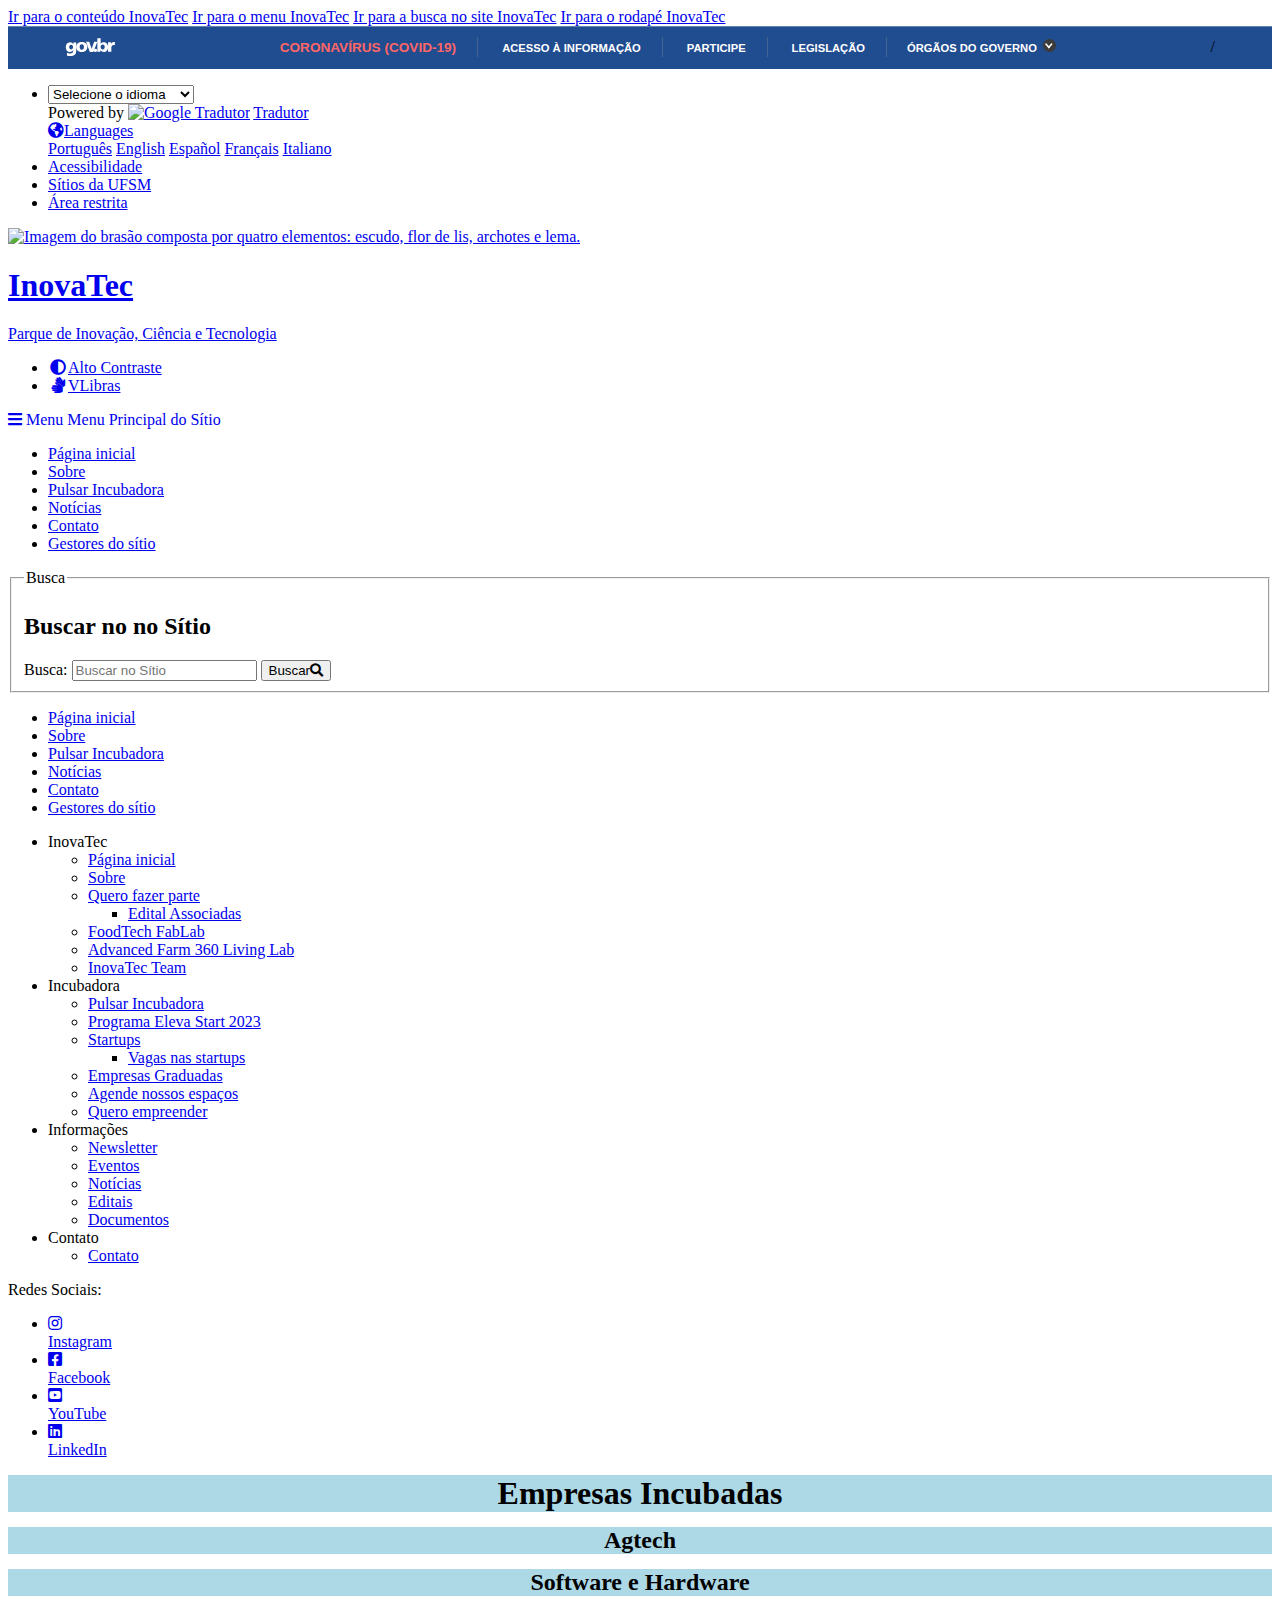
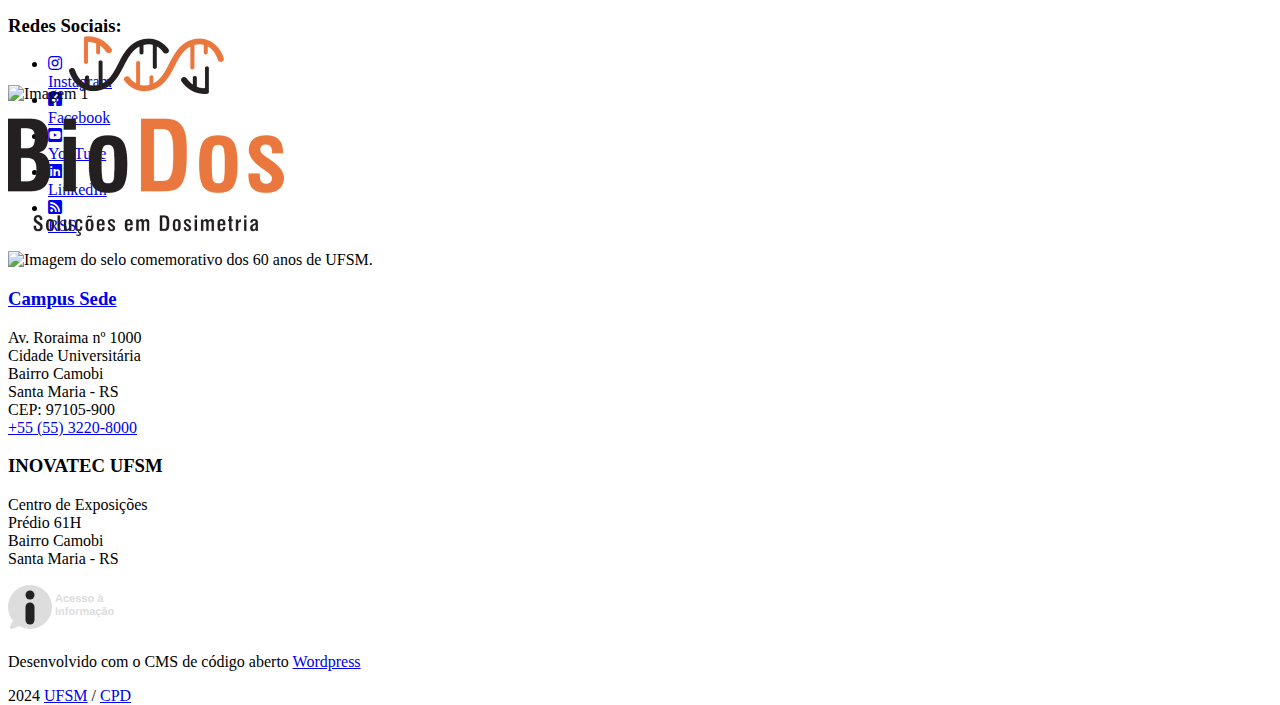
==== commit 3a638129: "carrossel" ====
--- a/Trab1_PedroHenrique.html
+++ b/Trab1_PedroHenrique.html
@@ -1,3 +1,5 @@
+<!-- HEADER E FOOTER COPIADOS DO SITE ORIGINAL DA UFSM-->
+
 <!DOCTYPE html>
 <html lang="pt-BR" xmlns:og="http://opengraphprotocol.org/schema/" xmlns:fb="http://www.facebook.com/2008/fbml" style="height: 100%;">
     <head>
@@ -6,6 +8,7 @@
         <link rel="profile" href="http://gmpg.org/xfn/11">
         <link rel="shortcut icon" href="https://www.ufsm.br/app/themes/ufsm/images/icons/favicon.ico" type="image/x-icon">
         <link rel="stylesheet" href="https://cdnjs.cloudflare.com/ajax/libs/font-awesome/5.15.4/css/all.min.css">
+        <link rel="stylesheet" href="style.css">
         <title>Startups - InovaTec</title>
     <meta name="robots" content="max-image-preview:large">
     <link rel="dns-prefetch" href="//www.ufsm.br">
@@ -75,9 +78,9 @@
     <link rel="alternate" type="text/xml+oembed" href="https://www.ufsm.br/orgaos-suplementares/inovatec/wp-json/oembed/1.0/embed?url=https%3A%2F%2Fwww.ufsm.br%2Forgaos-suplementares%2Finovatec%2Fstartups&amp;format=xml">
     <!-- Stream WordPress user activity plugin v3.10.0 -->
     <meta name="generator" content="Elementor 3.19.2; features: e_optimized_assets_loading, additional_custom_breakpoints, block_editor_assets_optimize, e_image_loading_optimization; settings: css_print_method-external, google_font-enabled, font_display-auto">
-    <link rel="icon" href="/app/themes/ufsm/images/icons/favicon.ico" sizes="32x32">
-    <link rel="icon" href="/app/themes/ufsm/images/icons/favicon.ico" sizes="192x192">
-    <link rel="apple-touch-icon" href="/app/themes/ufsm/images/icons/favicon.ico">
+    <link rel="icon" href="https://www.ufsm.br/app/themes/ufsm/images/icons/favicon.ico" sizes="32x32">
+    <link rel="icon" href="https://www.ufsm.br/app/themes/ufsm/images/icons/favicon.ico" sizes="192x192">
+    <link rel="apple-touch-icon" href="https://www.ufsm.br/app/themes/ufsm/images/icons/favicon.ico">
     <meta name="msapplication-TileImage" content="/app/themes/ufsm/images/icons/favicon.ico">
     <style>#wp-admin-bar-elementor_edit_page-default{display:none}</style>
         
@@ -99,117 +102,118 @@
     </style><style>@media (max-width: 450px){div[vw] canvas{min-height:unset !important;min-width:unset !important;-webkit-filter:blur(0px);-moz-filter:blur(0px);-ms-filter:blur(0px);-o-filter:blur(0px);filter:blur(0px);min-height:calc(0.35 * 680px) !important;min-width:calc(0.35 * 420px) !important}div[vw] [vw-plugin-wrapper].active{height:350px !important;width:210px !important}}div[vw]{position:fixed;max-width:95vw;min-height:40px;min-width:40px;right:0;top:50%;transform:translateY(-50%);z-index:2147483647 !important;display:none;font-family:'Rawline', Verdana, sans-serif !important;color:#000;line-height:1.3;font-size:16px;margin:10px !important}div[vw].enabled{display:block}div[vw].active{margin-top:-285px}div[vw].maximize{top:6vh;left:6vh;right:6vh;bottom:6vh;max-width:initial;margin-top:0}div[vw].left{left:0;right:initial}div[vw] #gameContainer{position:absolute !important;left:0;right:0;top:0;bottom:0;margin:auto !important;width:100%;height:calc(100% - 80px);overflow:hidden;-moz-border-radius:10px;-webkit-border-radius:10px;border-radius:0px;background:none !important}div[vw] #gameContainer canvas{min-height:calc(0.7 * 450px);min-width:calc(0.9 * 300px);height:100%;width:100%;-webkit-filter:blur(0px);-moz-filter:blur(0px);-ms-filter:blur(0px);-o-filter:blur(0px);filter:blur(0px)}
     </style></head>
     <body class="page-template-default page page-id-687 template-view portaltype-collective-cover-content wp-embed-responsive group-blog elementor-default elementor-kit-434 elementor-page elementor-page-687 e--ua-blink e--ua-chrome e--ua-webkit" data-elementor-device-mode="mobile" style="position: relative; min-height: 100%; top: 0px;">
-        <!-- Jump Acessibilidade -->
-        <span id="skip-menu">
-            <a class="visually-hidden-focusable" href="#acontent" accesskey="1">Ir para o conteúdo <span class="visually-hidden">InovaTec</span></a>
-            <a class="visually-hidden-focusable" href="#amenu" accesskey="2">Ir para o menu <span class="visually-hidden">InovaTec</span></a>
-            <a class="visually-hidden-focusable" href="#abusca" accesskey="3">Ir para a busca <span class="visually-hidden">no site InovaTec</span></a>
-            <a class="visually-hidden-focusable" href="#afooter" accesskey="4">Ir para o rodapé <span class="visually-hidden">InovaTec</span></a>
-        </span>
-        <!-- Jump Acessibilidade -->
-        <!-- barra do governo -->
-        <div id="barra-brasil"><div class="conteudo-escondido"> <a accesskey="1" href="#conteudo">Ir para o conteúdo</a> </div>
-        <div class="conteudo-barra-brasil"> 
-            <a href="https://gov.br/" class="pic-gov" title="GovBR" target="_blank">GovBR</a> 
-            <nav id="menu-barra-brasil" onscroll="checkScrollBarra(this);"> 
-                <ul class="lista-barra-brasil"> 
-                    <li class="list-item">
-                        <a href="http://www.saude.gov.br/coronavirus" style="color:#ff6666;font-size:0.85em;" target="_blank">CORONAVÍRUS (COVID-19)</a>
+        <header id="main-header">
+            <!-- Jump Acessibilidade -->
+            <span id="skip-menu">
+                <a class="visually-hidden-focusable" href="#acontent" accesskey="1">Ir para o conteúdo <span class="visually-hidden">InovaTec</span></a>
+                <a class="visually-hidden-focusable" href="#amenu" accesskey="2">Ir para o menu <span class="visually-hidden">InovaTec</span></a>
+                <a class="visually-hidden-focusable" href="#abusca" accesskey="3">Ir para a busca <span class="visually-hidden">no site InovaTec</span></a>
+                <a class="visually-hidden-focusable" href="#afooter" accesskey="4">Ir para o rodapé <span class="visually-hidden">InovaTec</span></a>
+            </span>
+            <!-- Jump Acessibilidade -->
+            <!-- barra do governo -->
+            <div id="barra-brasil"><div class="conteudo-escondido"> <a accesskey="1" href="#conteudo">Ir para o conteúdo</a> </div>
+            <div class="conteudo-barra-brasil"> 
+                <a href="https://gov.br/" class="pic-gov" title="GovBR" target="_blank">GovBR</a> 
+                <nav id="menu-barra-brasil" onscroll="checkScrollBarra(this);"> 
+                    <ul class="lista-barra-brasil"> 
+                        <li class="list-item">
+                            <a href="http://www.saude.gov.br/coronavirus" style="color:#ff6666;font-size:0.85em;" target="_blank">CORONAVÍRUS (COVID-19)</a>
+                        </li>
+                        <li class="espacador"></li>
+                        <li class="list-item"> 
+                            <a href="http://www.acessoainformacao.gov.br" class="link-barra link-externo-barra" target="_blank">Acesso à informação</a>
+                        </li> 
+                        <li class="espacador"></li> 
+                        <li class="list-item"> 
+                            <a href="https://www.gov.br/pt-br/participacao-social/" class="link-barra link-externo-barra" target="_blank">Participe</a> 
+                        </li> 
+                        <li class="espacador"></li> 
+                        <li class="list-item"> 
+                            <a href="http://www4.planalto.gov.br/legislacao/" class="link-barra link-externo-barra" target="_blank">Legislação</a> 
+                        </li> 
+                        <li class="espacador"></li> 
+                        <li class="list-item"> 
+                            <a href="javascript:toggleOrgaosGoverno();" id="link-orgaos" class="link-barra link-interno-barra link-baixo-barra">Órgãos do Governo</a> 
+                        </li> 
+                    </ul> 
+                </nav> /
+                <a href="javascript:scrollBarra();" id="botao-seta-direita" class="botao-seta-direita"><i class="arrow right">Navegar para direita</i></a> 
+            </div>
+            <div class="orgaos-governo-barra" id="orgaos-governo-barra"> <div> 
+                <ul> 
+                    <li class="orgao-barra"> 
+                        <a href="http://www.casacivil.gov.br/" target="_blank">Casa Civil</a> 
+                    </li> 
+                    <li class="orgao-barra"> 
+                        <a href="http://www.justica.gov.br/" target="_blank">Ministério da Justiça e Segurança Pública</a> 
+                    </li> 
+                    <li class="orgao-barra"> 
+                        <a href="https://www.defesa.gov.br/" target="_blank">Ministério da Defesa</a> 
+                    </li> 
+                    <li class="orgao-barra"> 
+                        <a href="http://www.itamaraty.gov.br/" target="_blank">Ministério das Relações Exteriores</a> 
+                    </li> 
+                    <li class="orgao-barra"> 
+                        <a href="http://www.economia.gov.br/" target="_blank">Ministério da Economia</a> 
+                    </li> 
+                    <li class="orgao-barra"> 
+                        <a href="http://www.infraestrutura.gov.br/" target="_blank">Ministério da Infraestrutura</a> 
+                    </li> 
+                    <li class="orgao-barra"> 
+                        <a href="http://www.agricultura.gov.br/" target="_blank">Ministério da Agricultura, Pecuária e Abastecimento</a> 
+                    </li> 
+                    <li class="orgao-barra"> 
+                        <a href="http://www.mec.gov.br/" target="_blank">Ministério da Educação</a> 
+                    </li> 
+                    <li class="orgao-barra"> 
+                        <a href="http://cidadania.gov.br/" target="_blank">Ministério da Cidadania</a> 
+                    </li> 
+                    <li class="orgao-barra"> 
+                        <a href="http://saude.gov.br/" target="_blank">Ministério da Saúde</a> 
+                    </li> 
+                    <li class="orgao-barra"> 
+                        <a href="http://www.mme.gov.br/" target="_blank">Ministério de Minas e Energia</a> 
+                    </li> 
+                    <li class="orgao-barra"> 
+                        <a href="http://www.mctic.gov.br/" target="_blank">Ministério da Ciência, Tecnologia, Inovações e Comunicações</a> 
+                    </li> 
+                    <li class="orgao-barra"> 
+                        <a href="http://www.mma.gov.br/" target="_blank">Ministério do Meio Ambiente</a> 
+                    </li> 
+                    <li class="orgao-barra"> 
+                        <a href="http://www.turismo.gov.br/" target="_blank">Ministério do Turismo</a> 
+                    </li> 
+                    <li class="orgao-barra"> 
+                        <a href="http://www.integracao.gov.br/" target="_blank">Ministério do Desenvolvimento Regional</a> 
+                    </li> <li class="orgao-barra"> 
+                        <a href="http://www.cgu.gov.br/" target="_blank">Controladoria-Geral da União</a> 
+                    </li> 
+                    <li class="orgao-barra"> 
+                        <a href="http://www.mdh.gov.br/" target="_blank">Ministério da Mulher, da Família e dos Direitos Humanos</a> 
+                    </li> 
+                    <li class="orgao-barra"> 
+                        <a href="http://www.secretariageral.gov.br/" target="_blank">Secretaria-Geral</a> 
+                    </li> 
+                    <li class="orgao-barra"> 
+                        <a href="http://www.secretariadegoverno.gov.br/" target="_blank">Secretaria de Governo</a> 
+                    </li> 
+                    <li class="orgao-barra"> 
+                        <a href="http://www.gsi.gov.br/" target="_blank">Gabinete de Segurança Institucional</a> 
+                    </li> 
+                    <li class="orgao-barra"> 
+                        <a href="http://www.agu.gov.br/" target="_blank">Advocacia-Geral da União</a> 
+                    </li> 
+                    <li class="orgao-barra"> 
+                        <a href="http://www.bcb.gov.br/" target="_blank">Banco Central do Brasil</a> 
+                    </li> 
+                    <li class="orgao-barra"> 
+                        <a href="http://www.gov.br/planalto" target="_blank">Planalto</a> 
                     </li>
-                    <li class="espacador"></li>
-                    <li class="list-item"> 
-                        <a href="http://www.acessoainformacao.gov.br" class="link-barra link-externo-barra" target="_blank">Acesso à informação</a>
-                     </li> 
-                    <li class="espacador"></li> 
-                    <li class="list-item"> 
-                        <a href="https://www.gov.br/pt-br/participacao-social/" class="link-barra link-externo-barra" target="_blank">Participe</a> 
-                    </li> 
-                    <li class="espacador"></li> 
-                    <li class="list-item"> 
-                        <a href="http://www4.planalto.gov.br/legislacao/" class="link-barra link-externo-barra" target="_blank">Legislação</a> 
-                    </li> 
-                    <li class="espacador"></li> 
-                    <li class="list-item"> 
-                        <a href="javascript:toggleOrgaosGoverno();" id="link-orgaos" class="link-barra link-interno-barra link-baixo-barra">Órgãos do Governo</a> 
-                    </li> 
                 </ul> 
-            </nav> /
-            <a href="javascript:scrollBarra();" id="botao-seta-direita" class="botao-seta-direita"><i class="arrow right">Navegar para direita</i></a> 
-        </div>
-        <div class="orgaos-governo-barra" id="orgaos-governo-barra"> <div> 
-            <ul> 
-                <li class="orgao-barra"> 
-                    <a href="http://www.casacivil.gov.br/" target="_blank">Casa Civil</a> 
-                </li> 
-                <li class="orgao-barra"> 
-                    <a href="http://www.justica.gov.br/" target="_blank">Ministério da Justiça e Segurança Pública</a> 
-                </li> 
-                <li class="orgao-barra"> 
-                    <a href="https://www.defesa.gov.br/" target="_blank">Ministério da Defesa</a> 
-                </li> 
-                <li class="orgao-barra"> 
-                    <a href="http://www.itamaraty.gov.br/" target="_blank">Ministério das Relações Exteriores</a> 
-                </li> 
-                <li class="orgao-barra"> 
-                    <a href="http://www.economia.gov.br/" target="_blank">Ministério da Economia</a> 
-                </li> 
-                <li class="orgao-barra"> 
-                    <a href="http://www.infraestrutura.gov.br/" target="_blank">Ministério da Infraestrutura</a> 
-                </li> 
-                <li class="orgao-barra"> 
-                    <a href="http://www.agricultura.gov.br/" target="_blank">Ministério da Agricultura, Pecuária e Abastecimento</a> 
-                </li> 
-                <li class="orgao-barra"> 
-                    <a href="http://www.mec.gov.br/" target="_blank">Ministério da Educação</a> 
-                </li> 
-                <li class="orgao-barra"> 
-                    <a href="http://cidadania.gov.br/" target="_blank">Ministério da Cidadania</a> 
-                </li> 
-                <li class="orgao-barra"> 
-                    <a href="http://saude.gov.br/" target="_blank">Ministério da Saúde</a> 
-                </li> 
-                <li class="orgao-barra"> 
-                    <a href="http://www.mme.gov.br/" target="_blank">Ministério de Minas e Energia</a> 
-                </li> 
-                <li class="orgao-barra"> 
-                    <a href="http://www.mctic.gov.br/" target="_blank">Ministério da Ciência, Tecnologia, Inovações e Comunicações</a> 
-                </li> 
-                <li class="orgao-barra"> 
-                    <a href="http://www.mma.gov.br/" target="_blank">Ministério do Meio Ambiente</a> 
-                </li> 
-                <li class="orgao-barra"> 
-                    <a href="http://www.turismo.gov.br/" target="_blank">Ministério do Turismo</a> 
-                </li> 
-                <li class="orgao-barra"> 
-                    <a href="http://www.integracao.gov.br/" target="_blank">Ministério do Desenvolvimento Regional</a> 
-                </li> <li class="orgao-barra"> 
-                    <a href="http://www.cgu.gov.br/" target="_blank">Controladoria-Geral da União</a> 
-                </li> 
-                <li class="orgao-barra"> 
-                    <a href="http://www.mdh.gov.br/" target="_blank">Ministério da Mulher, da Família e dos Direitos Humanos</a> 
-                </li> 
-                <li class="orgao-barra"> 
-                    <a href="http://www.secretariageral.gov.br/" target="_blank">Secretaria-Geral</a> 
-                </li> 
-                <li class="orgao-barra"> 
-                    <a href="http://www.secretariadegoverno.gov.br/" target="_blank">Secretaria de Governo</a> 
-                </li> 
-                <li class="orgao-barra"> 
-                    <a href="http://www.gsi.gov.br/" target="_blank">Gabinete de Segurança Institucional</a> 
-                </li> 
-                <li class="orgao-barra"> 
-                    <a href="http://www.agu.gov.br/" target="_blank">Advocacia-Geral da União</a> 
-                </li> 
-                <li class="orgao-barra"> 
-                    <a href="http://www.bcb.gov.br/" target="_blank">Banco Central do Brasil</a> 
-                </li> 
-                <li class="orgao-barra"> 
-                    <a href="http://www.gov.br/planalto" target="_blank">Planalto</a> 
-                </li>
-            </ul> 
-        </div></div></div>
-        <!-- fim barra do governo -->
-        <header id="main-header">
+            </div></div></div>
+            <!-- fim barra do governo -->
+        
             <div class="container">
                 <div class="row">
                     <div class="col-md-12 d-flex justify-content-center justify-content-md-end mt-md-1">
@@ -239,7 +243,7 @@
                                 <a class="bl-ufsm px-2" href="#" title="Acessibilidade" accesskey="5" data-bs-toggle="modal" data-bs-target="#modal-acessibilidade">Acessibilidade</a>
                             </li>
                             <li id="siteaction-sitiosdaufsm">
-                                <a class="bl-ufsm px-2" href="/sitios-da-ufsm" title="Sítios da UFSM" accesskey="7">Sítios da UFSM</a>
+                                <a class="bl-ufsm px-2" href="https://www.ufsm.br/sitios-da-ufsm" title="Sítios da UFSM" accesskey="7">Sítios da UFSM</a>
                             </li>
                             <li>
                                 <a class="bl-ufsm ps-2" href="https://www.ufsm.br/orgaos-suplementares/inovatec/wp-admin/" title="Área Restrita" accesskey="8">Área restrita</a>
@@ -256,7 +260,7 @@
                             <div class="d-flex flex-fill mb-md-3" id="logo">
                             
                                 <div class="logo-ufsm flex-shrink-0 mx-md-0">
-                                    <a title="Logotipo UFSM" href="/">
+                                    <a title="Logotipo UFSM" href="https://www.ufsm.br/">
                                         <img src="https://www.ufsm.br/app/themes/ufsm/images/brasao.svg" alt="Imagem do brasão composta por quatro elementos: escudo, flor de lis, archotes e lema.">
                                     </a>
                                 </div>
@@ -313,7 +317,7 @@
                                         <label for="abusca" class="visually-hidden">Busca: </label>
                                         <input autocomplete="off" type="text" oninput="setCustomValidity('')" oninvalid="setCustomValidity('A busca deve conter no mínimo 3 caracteres')" pattern=".{3,}" id="abusca" required="" class="form-control rounded-start border-0" placeholder="Buscar no Sítio" aria-label="Buscar no Sítio" title="Pesquisar por:" name="q" value="">
                                         <button class="btn" type="submit">
-                                            <span class="visually-hidden">Buscar</span>
+                                            <span class="visually-hidden">Buscar</span><i class="fa fa-search" aria-hidden="true"></i>
                                         </button>
                                     </div>
                                 </fieldset>
@@ -415,15 +419,60 @@
             </div>
         </header> <!-- fim main-header -->
 
-        <p>SEXO</p>
-
-        <footer id="main-footer" class="site-footer" role="contentinfo">
-            <div class="container">
-                            <div class="row bb-ufsm">
-                    <div class="col-8 col-lg-10">
-                        <div class="footer-widget pb-2">
-                            <h3 class="footer-title pt-3">Redes Sociais:</h3>
-                            <ul class="d-inline-flex m-0">
+
+        <div id="main-content">
+            <h1 class="page-title">Empresas Incubadas</h1>
+
+            <div class="agtech">
+                <h2>Agtech</h2>
+                <div class="carousel">  
+                    <div class="carousel-container">
+                        <div class="carousel-item"><img src="images/agtech/auster" alt="Imagem 1"><a href="https://www.austertecnologia.com/"></a></div>
+                        <div class="carousel-item"><img src="images/agtech/bioagreen.png" alt="Imagem 2"><a href="https://bioagreen.com.br/"></a></div>
+                        <div class="carousel-item"><img src="images/agtech/bion.png" alt="Imagem 3"><a href="https://www.ufsm.br/app/uploads/sites/884/2024/02/LOGO-empresa-bion-1024x527.jpg"></a></div>
+                        <div class="carousel-item"><img src="images/agtech/bionfarm.png" alt="Imagem 4"><a href="https://www.facebook.com/people/Bionfarm/100091943823161/?mibextid=ZbWKwL"></a></div>
+                        <div class="carousel-item"><img src="images/agtech/cropsTeam.png" alt="Imagem 5"><a href="https://www.cropsteam.com/"></a></div>
+                        <div class="carousel-item"><img src="images/agtech/farm360.png" alt="Imagem 6"><a href="https://linktr.ee/farm360"></a></div>
+                        <div class="carousel-item"><img src="images/agtech/ingal.png" alt="Imagem 7"><a href="https://ingalagrotecnologia.com.br/"></a></div>
+                        <div class="carousel-item"><img src="images/agtech/inocular.png" alt="Imagem 8"><a href="https://www.instagram.com/inocular_solucoesagricolas/"></a></div>
+                        <div class="carousel-item"><img src="images/agtech/lupora.png" alt="Imagem 9"><a href="https://www.lupora.com.br/"></a></div>
+                        <div class="carousel-item"><img src="images/agtech/modum.png" alt="Imagem 10"><a href="https://modumdobrasil.com.br/"></a></div>
+                        <div class="carousel-item"><img src="images/agtech/performanceVegetal.png" alt="Imagem 11"><a href="https://performancevegetal.com.br/"></a></div>
+                        <div class="carousel-item"><img src="images/agtech/qpMudas.png" alt="Imagem 12"><a href="https://www.qpmudas.com.br/catalog/"></a></div>
+                        <div class="carousel-item"><img src="images/agtech/soja.png" alt="Imagem 13"><a href="https://www.maissojacapacita.com.br/"></a></div>
+                        <div class="carousel-item"><img src="images/agtech/spraySolutions.png" alt="Imagem 14"><a href="https://spraysolutions.com.br/"></a></div>
+                        <div class="carousel-item"><img src="images/agtech/verden.png" alt="Imagem 15"><a href="https://verden.agr.br/"></a></div>
+                        <div class="carousel-item"><img src="images/agtech/zeit.png" alt="Imagem 16"><a href="https://zeit.com.br/"></a></div> 
+                    </div>
+                </div>
+            </div>
+
+            <div class="SoftwareHardware">
+                <h2>Software e Hardware</h2>
+                <div class="carousel">
+                    <div class="carousel-container">
+                        <div class="carousel-item"><img src="images/Software-Hardware/bioDos.png" alt="Imagem 1"><a href="https://biodos.com.br/"></a></div>
+                        <div class="carousel-item"><img src="images/Software-Hardware/chartei.png" alt="Imagem 2"><a href="https://chartei.com/login"></a></div>
+                        <div class="carousel-item"><img src="images/Software-Hardware/getCommerce.png" alt="Imagem 3"><a href="https://getcommerce.com.br/"></a></div>
+                        <div class="carousel-item"><img src="images/Software-Hardware/getsFair.png" alt="Imagem 4"><a href="https://www.instagram.com/gestfair?igshid=YmMyMTA2M2Y%3D"></a></div>
+                        <div class="carousel-item"><img src="images/Software-Hardware/instaBov.png" alt="Imagem 5"><a href="https://www.instabov.com.br/"></a></div>
+                        <div class="carousel-item"><img src="images/Software-Hardware/mobart.png" alt="Imagem 6"><a href="https://www.mobartapp.com/"></a></div>
+                        <div class="carousel-item"><img src="images/Software-Hardware/qiron.png" alt="Imagem 7"><a href="https://qironrobotics.com/"></a></div>
+                        <div class="carousel-item"><img src="images/Software-Hardware/softaliza.png" alt="Imagem 8"><a href="https://softaliza.com.br/"></a></div>
+                        <div class="carousel-item"><img src="images/Software-Hardware/zorya.png" alt="Imagem 9"><a href="https://zorya.cc/pt_br/"></a></div>
+                    </div>
+                </div>
+            </div>
+            
+        </div>
+            
+            <footer id="main-footer" class="site-footer" role="contentinfo">
+                <div class="container">
+                    <div class="row bb-ufsm">
+                        <div class="col-8 col-lg-10">
+                            <div class="footer-widget pb-2">
+                                <h3 class="footer-title pt-3">Redes Sociais:</h3>
+                                <ul class="d-inline-flex m-0">
                                                                 <li id="social-Instagram" class="social-item me-2">
                                         <a class="text-white" href="https://www.instagram.com/inovatec.ufsm/" target="_blank" title="Instagram">
                                             <i class="fab fa-instagram" aria-hidden="true"></i>
@@ -467,7 +516,7 @@
             <div class="row">
                 <div class="col-md-6 col-lg-3">
                     <div class="footer-widget">
-                        <a href="/"><h3 class="footer-title">Campus Sede</h3></a>
+                        <a href="https://www.ufsm.br/"><h3 class="footer-title">Campus Sede</h3></a>
                         <p>Av. Roraima nº 1000
                             <br>Cidade Universitária
                             <br>Bairro Camobi
@@ -490,7 +539,7 @@
             <div class="container">
                 <div class="d-md-flex justify-content-between">
                     <div class="d-flex align-items-center">
-                        <a href="/acessoainformacao" title="Acesso à informação">
+                        <a href="https://www.ufsm.br/reitoria/acesso-a-informacao" title="Acesso à informação">
                             <svg xmlns="http://www.w3.org/2000/svg" viewBox="0 0 117 49" height="49" width="117" shape-rendering="geometricPrecision" text-rendering="geometricPrecision">
                                 <defs>
                                     <style type="text/css">
@@ -516,12 +565,35 @@
                         <p class="m-0">Desenvolvido com o CMS de código aberto <a href="http://wordpress.org/" target="_blank">Wordpress</a></p>
                     </div>
                     <div class="d-flex align-items-center">
-                        <p class="m-0">2024  <a href="/">UFSM</a> / <a href="/orgaos-suplementares/cpd/">CPD</a></p>
+                        <p class="m-0">2024  <a href="https://www.ufsm.br/">UFSM</a> / <a href="https://www.ufsm.br/orgaos-suplementares/cpd">CPD</a></p>
                     </div>
                 </div>
         </div>
     </div>
-    </footer>
+        </footer>
+
+        <script>
+            // JavaScript for carousel functionality
+            var carousels = document.querySelectorAll('.carousel');
+        
+            carousels.forEach(function(carousel) {
+                var slideIndex = 0;
+                var slides = carousel.querySelectorAll('.carousel-item');
+                carouselFunction();
+        
+                function carouselFunction() {
+                    for (var i = 0; i < slides.length; i++) {
+                        slides[i].style.display = "none"; // Hide all slides
+                    }
+                    slideIndex++;
+                    if (slideIndex > slides.length) { slideIndex = 1 } // Reset slide index if past last slide
+                    slides[slideIndex - 1].style.display = "flex"; // Display current slide
+                    setTimeout(carouselFunction, 2000); // Change slide every 2 seconds (2000 milliseconds)
+                }
+            });
+        </script>
+        
+
 
         <script async="" defer="defer" src="https://www.ufsm.br/app/themes/ufsm/barra/barra.js" type="text/javascript"></script>
         <style>.e-ai-layout-button {display: none;}</style><style>#wp-admin-bar-edit{display:none}</style><link rel="stylesheet" id="e-animations-css" href="https://www.ufsm.br/app/plugins/elementor/assets/lib/animations/animations.min.css?ver=3.19.2" type="text/css" media="all">
--- a/style.css
+++ b/style.css
@@ -0,0 +1,43 @@
+.page-title {
+    text-align: center;
+    font-weight: bolder;
+    background-color:lightblue;
+    margin-top: 15px;
+    margin-bottom: 15px;
+    
+}
+
+#main-content h2{
+    text-align: center;
+    font-weight: bolder;
+    background-color:lightblue;
+    margin-top: 15px;
+    margin-bottom: 15px;
+
+}
+
+.carousel {
+    overflow: hidden; /* Hide overflowing content */
+    position: absolute; /* Position each slide absolutely */
+    margin: 0 auto; /* Center the carousel */
+    align-items: center;
+    justify-content: center;
+    display: flex;
+    margin-bottom: 20px;
+}
+
+.carousel-container {
+    display: flex; /* Display slides in a row */
+    width: 300px; /* Set the width of the carousel */
+    height: 250px; /* Set the height of the carousel */
+    align-items: center;
+}
+
+  /* CSS for individual slides */
+.carousel-item {
+    max-width: 100%; /* Ensure items do not exceed container width */
+    max-height: 100%; /* Ensure items do not exceed container height */
+    text-align: center; /* Center content horizontally */
+    align-items: center;
+    justify-content: center;
+}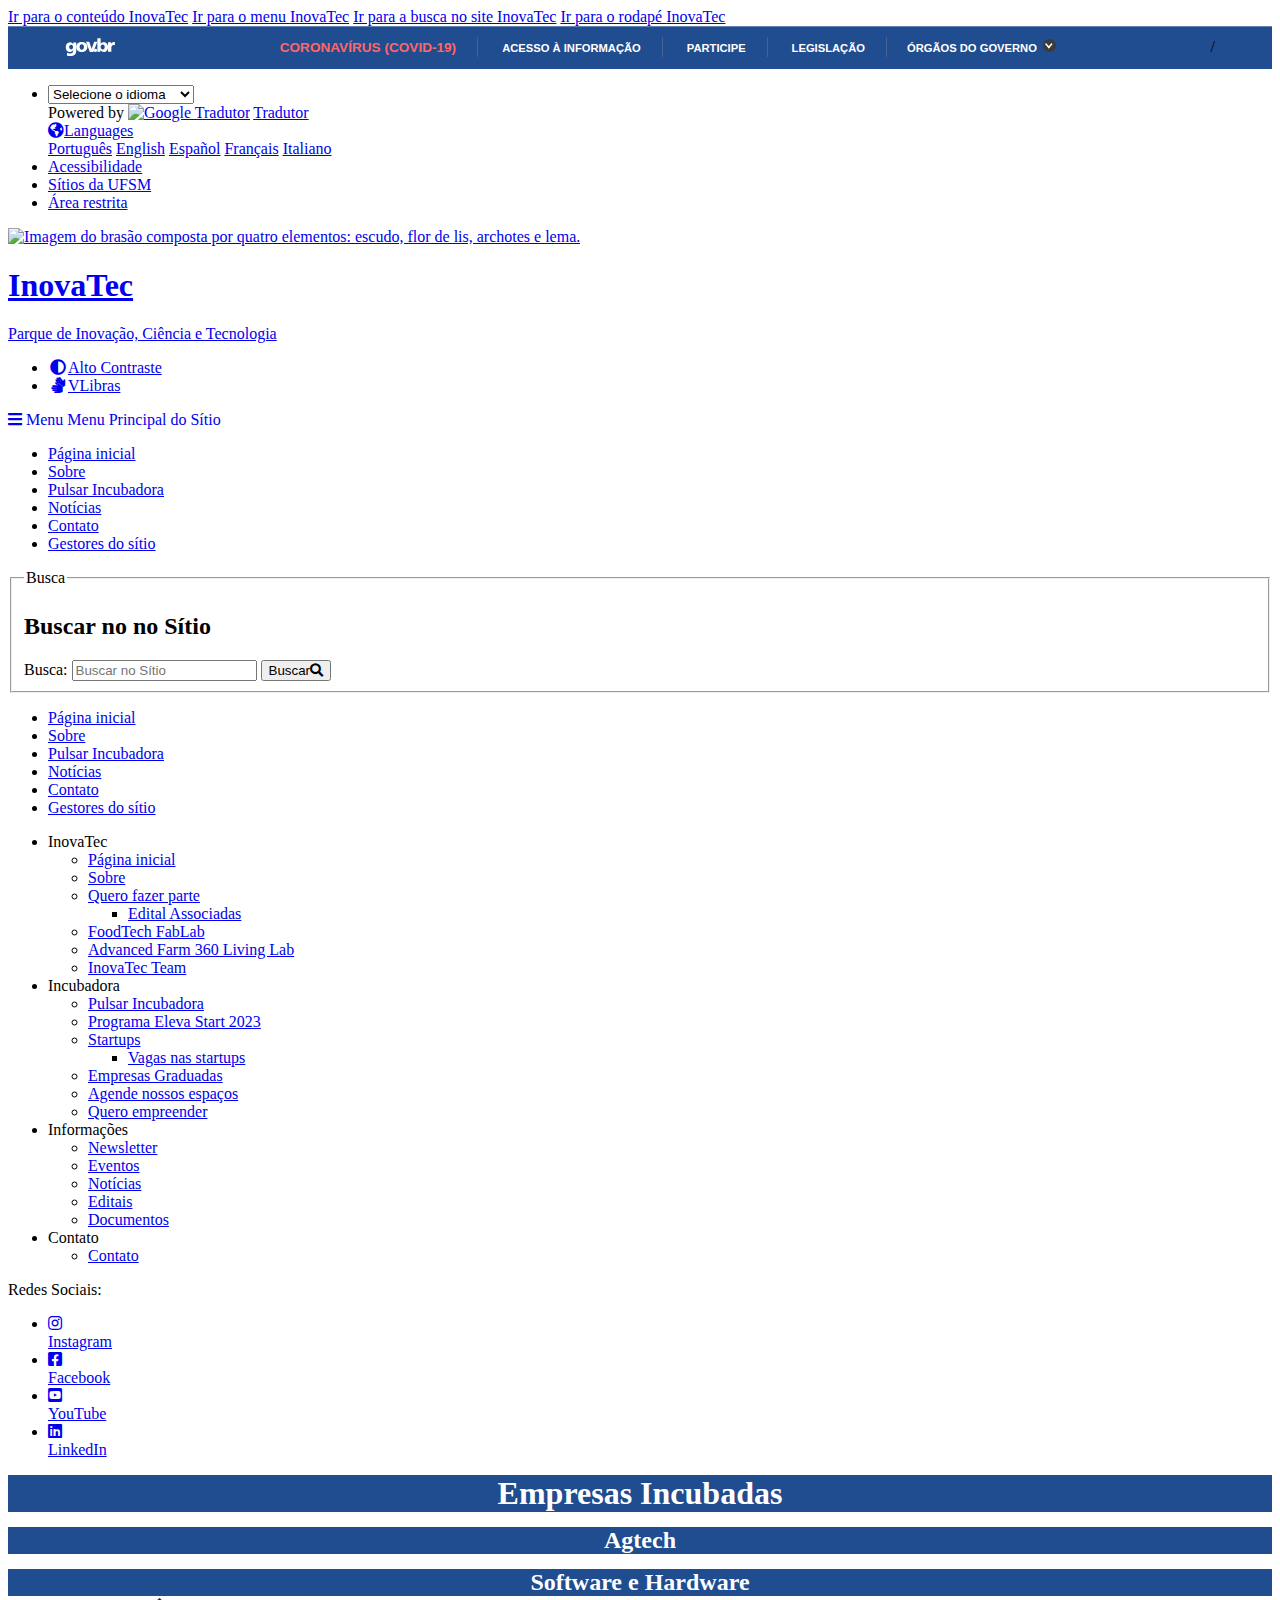
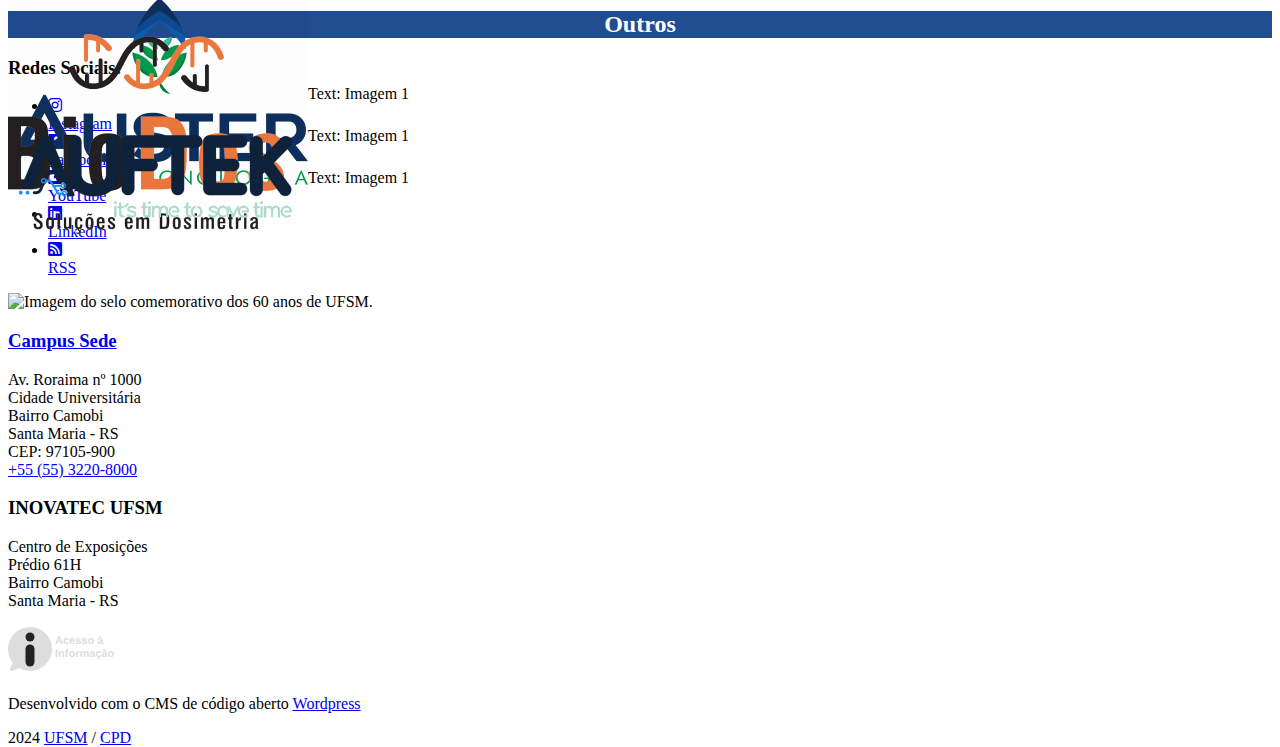
==== commit bd3b93f3: "Mais Carrossel" ====
--- a/Trab1_PedroHenrique.html
+++ b/Trab1_PedroHenrique.html
@@ -427,22 +427,24 @@
                 <h2>Agtech</h2>
                 <div class="carousel">  
                     <div class="carousel-container">
-                        <div class="carousel-item"><img src="images/agtech/auster" alt="Imagem 1"><a href="https://www.austertecnologia.com/"></a></div>
-                        <div class="carousel-item"><img src="images/agtech/bioagreen.png" alt="Imagem 2"><a href="https://bioagreen.com.br/"></a></div>
-                        <div class="carousel-item"><img src="images/agtech/bion.png" alt="Imagem 3"><a href="https://www.ufsm.br/app/uploads/sites/884/2024/02/LOGO-empresa-bion-1024x527.jpg"></a></div>
-                        <div class="carousel-item"><img src="images/agtech/bionfarm.png" alt="Imagem 4"><a href="https://www.facebook.com/people/Bionfarm/100091943823161/?mibextid=ZbWKwL"></a></div>
-                        <div class="carousel-item"><img src="images/agtech/cropsTeam.png" alt="Imagem 5"><a href="https://www.cropsteam.com/"></a></div>
-                        <div class="carousel-item"><img src="images/agtech/farm360.png" alt="Imagem 6"><a href="https://linktr.ee/farm360"></a></div>
-                        <div class="carousel-item"><img src="images/agtech/ingal.png" alt="Imagem 7"><a href="https://ingalagrotecnologia.com.br/"></a></div>
-                        <div class="carousel-item"><img src="images/agtech/inocular.png" alt="Imagem 8"><a href="https://www.instagram.com/inocular_solucoesagricolas/"></a></div>
-                        <div class="carousel-item"><img src="images/agtech/lupora.png" alt="Imagem 9"><a href="https://www.lupora.com.br/"></a></div>
-                        <div class="carousel-item"><img src="images/agtech/modum.png" alt="Imagem 10"><a href="https://modumdobrasil.com.br/"></a></div>
-                        <div class="carousel-item"><img src="images/agtech/performanceVegetal.png" alt="Imagem 11"><a href="https://performancevegetal.com.br/"></a></div>
-                        <div class="carousel-item"><img src="images/agtech/qpMudas.png" alt="Imagem 12"><a href="https://www.qpmudas.com.br/catalog/"></a></div>
-                        <div class="carousel-item"><img src="images/agtech/soja.png" alt="Imagem 13"><a href="https://www.maissojacapacita.com.br/"></a></div>
-                        <div class="carousel-item"><img src="images/agtech/spraySolutions.png" alt="Imagem 14"><a href="https://spraysolutions.com.br/"></a></div>
-                        <div class="carousel-item"><img src="images/agtech/verden.png" alt="Imagem 15"><a href="https://verden.agr.br/"></a></div>
-                        <div class="carousel-item"><img src="images/agtech/zeit.png" alt="Imagem 16"><a href="https://zeit.com.br/"></a></div> 
+                        <div class="carousel-item"><a href="https://www.austertecnologia.com/"><img src="images/agtech/auster.png" alt="Imagem 1"></a></div>
+                        <div class="carousel-item"><a href="https://bioagreen.com.br/"><img src="images/agtech/bioagreen.png" alt="Imagem 2"></a></div>
+                        <div class="carousel-item"><a href="https://www.facebook.com/people/Bionfarm/100091943823161/?mibextid=ZbWKwL"><img src="images/agtech/bionfarm.png" alt="Imagem 4"></a></div>
+                        <div class="carousel-item"><a href="https://www.cropsteam.com/"><img src="images/agtech/cropsTeam.png" alt="Imagem 5"></a></div>
+                        <div class="carousel-item"><a href="https://linktr.ee/farm360"><img src="images/agtech/farm360.png" alt="Imagem 6"></a></div>
+                        <div class="carousel-item"><a href="https://ingalagrotecnologia.com.br/"><img src="images/agtech/ingal.png" alt="Imagem 7"></a></div>
+                        <div class="carousel-item"><a href="https://www.instagram.com/inocular_solucoesagricolas/"><img src="images/agtech/inocular.png" alt="Imagem 8"></a></div>
+                        <div class="carousel-item"><a href="https://www.lupora.com.br/"><img src="images/agtech/lupora.png" alt="Imagem 9"></a></div>
+                        <div class="carousel-item"><a href="https://modumdobrasil.com.br/"><img src="images/agtech/modum.png" alt="Imagem 10"></a></div>
+                        <div class="carousel-item"><a href="https://performancevegetal.com.br/"><img src="images/agtech/performanceVegetal.png" alt="Imagem 11"></a></div>
+                        <div class="carousel-item"><a href="https://www.qpmudas.com.br/catalog/"><img src="images/agtech/qpMudas.png" alt="Imagem 12"></a></div>
+                        <div class="carousel-item"><a href="https://www.maissojacapacita.com.br/"><img src="images/agtech/soja.png" alt="Imagem 13"></a></div>
+                        <div class="carousel-item"><a href="https://spraysolutions.com.br/"><img src="images/agtech/spraySolutions.png" alt="Imagem 14"></a></div>
+                        <div class="carousel-item"><a href="https://verden.agr.br/"><img src="images/agtech/verden.png" alt="Imagem 15"></a></div>
+                        <div class="carousel-item"><a href="https://zeit.com.br/"><img src="images/agtech/zeit.png" alt="Imagem 16"></a></div> 
+                    </div>
+                    <div class="text-container">
+                        Text: <span id="carousel-text"></span>
                     </div>
                 </div>
             </div>
@@ -451,21 +453,43 @@
                 <h2>Software e Hardware</h2>
                 <div class="carousel">
                     <div class="carousel-container">
-                        <div class="carousel-item"><img src="images/Software-Hardware/bioDos.png" alt="Imagem 1"><a href="https://biodos.com.br/"></a></div>
-                        <div class="carousel-item"><img src="images/Software-Hardware/chartei.png" alt="Imagem 2"><a href="https://chartei.com/login"></a></div>
-                        <div class="carousel-item"><img src="images/Software-Hardware/getCommerce.png" alt="Imagem 3"><a href="https://getcommerce.com.br/"></a></div>
-                        <div class="carousel-item"><img src="images/Software-Hardware/getsFair.png" alt="Imagem 4"><a href="https://www.instagram.com/gestfair?igshid=YmMyMTA2M2Y%3D"></a></div>
-                        <div class="carousel-item"><img src="images/Software-Hardware/instaBov.png" alt="Imagem 5"><a href="https://www.instabov.com.br/"></a></div>
-                        <div class="carousel-item"><img src="images/Software-Hardware/mobart.png" alt="Imagem 6"><a href="https://www.mobartapp.com/"></a></div>
-                        <div class="carousel-item"><img src="images/Software-Hardware/qiron.png" alt="Imagem 7"><a href="https://qironrobotics.com/"></a></div>
-                        <div class="carousel-item"><img src="images/Software-Hardware/softaliza.png" alt="Imagem 8"><a href="https://softaliza.com.br/"></a></div>
-                        <div class="carousel-item"><img src="images/Software-Hardware/zorya.png" alt="Imagem 9"><a href="https://zorya.cc/pt_br/"></a></div>
+                        <div class="carousel-item"><a href="https://biodos.com.br/"><img src="images/Software-Hardware/bioDos.png" alt="Imagem 1"></a></div>
+                        <div class="carousel-item"><a href="https://getcommerce.com.br/"><img src="images/Software-Hardware/getCommerce.png" alt="Imagem 3"></a></div>
+                        <div class="carousel-item"><a href="https://www.instagram.com/gestfair?igshid=YmMyMTA2M2Y%3D"><img src="images/Software-Hardware/getsFair.png" alt="Imagem 4"></a></div>
+                        <div class="carousel-item"><a href="https://www.instabov.com.br/"><img src="images/Software-Hardware/instaBov.png" alt="Imagem 5"></a></div>
+                        <div class="carousel-item"><a href="https://www.mobartapp.com/"><img src="images/Software-Hardware/mobart.png" alt="Imagem 6"></a></div>
+                        <div class="carousel-item"><a href="https://qironrobotics.com/"><img src="images/Software-Hardware/qiron.png" alt="Imagem 7"></a></div>
+                        <div class="carousel-item"><a href="https://softaliza.com.br/"><img src="images/Software-Hardware/softaliza.png" alt="Imagem 8"></a></div>
+                        <div class="carousel-item"><a href="https://zorya.cc/pt_br/"><img src="images/Software-Hardware/zorya.png" alt="Imagem 9"></a></div>
+                    </div>
+                    <div class="text-container">
+                        Text: <span id="carousel-text"></span>
+                    </div>
+                </div>
+            </div>
+
+            <div class="Outros">
+                <h2>Outros</h2>
+                <div class="carousel">
+                    <div class="carousel-container">
+                        <div class="carousel-item"><a href="https://auftek.com/"><img src="images/outros/auftek.png" alt="Imagem 1"></a></div>
+                        <div class="carousel-item"><a href="https://foxiot.com.br/pt_br/"><img src="images/outros/fox.png" alt="Imagem 2"></a></div>
+                        <div class="carousel-item"><a href="https://www.g2wsistemas.com/"><img src="images/outros/g2w.png" alt="Imagem 3"></a></div>
+                        <div class="carousel-item"><a href="https://www.horusgastrogenius.com.br/"><img src="images/outros/horus.png" alt="Imagem 4"></a></div>
+                        <div class="carousel-item"><a href="https://kreska.com.br/"><img src="images/outros/kreska.jpeg" alt="Imagem 5"></a></div>
+                        <div class="carousel-item"><a href="https://oliveplus.com.br/"><img src="images/outros/olive.png" alt="Imagem 6"></a></div>
+                        <div class="carousel-item"><a href="https://souparte.org/"><img src="images/outros/souParte.png" alt="Imagem 7"></a></div>
+                        <div class="carousel-item"><a href="https://syntesis.it/"><img src="images/outros/syntesis.png" alt="Imagem 8"></a></div>
+                        <div class="carousel-item"><a href="https://weecaps.com.br/"><img src="images/outros/weecaps.png" alt="Imagem 9"></a></div>
+                    </div>
+                    <div class="text-container">
+                        Text: <span id="carousel-text"></span>
                     </div>
                 </div>
             </div>
             
         </div>
-            
+           
             <footer id="main-footer" class="site-footer" role="contentinfo">
                 <div class="container">
                     <div class="row bb-ufsm">
@@ -579,6 +603,7 @@
             carousels.forEach(function(carousel) {
                 var slideIndex = 0;
                 var slides = carousel.querySelectorAll('.carousel-item');
+                var text = carousel.querySelector('#carousel-text');
                 carouselFunction();
         
                 function carouselFunction() {
@@ -588,6 +613,7 @@
                     slideIndex++;
                     if (slideIndex > slides.length) { slideIndex = 1 } // Reset slide index if past last slide
                     slides[slideIndex - 1].style.display = "flex"; // Display current slide
+                    text.textContent = slides[slideIndex - 1].querySelector('img').alt; // Set text to current slide's link
                     setTimeout(carouselFunction, 2000); // Change slide every 2 seconds (2000 milliseconds)
                 }
             });
--- a/style.css
+++ b/style.css
@@ -1,7 +1,7 @@
 .page-title {
     text-align: center;
-    font-weight: bolder;
-    background-color:lightblue;
+    background-color:#204c90;
+    color: white;
     margin-top: 15px;
     margin-bottom: 15px;
     
@@ -9,11 +9,10 @@
 
 #main-content h2{
     text-align: center;
-    font-weight: bolder;
-    background-color:lightblue;
+    background-color: #204c90;
+    color: white;
     margin-top: 15px;
     margin-bottom: 15px;
-
 }
 
 .carousel {
@@ -33,7 +32,8 @@
     align-items: center;
 }
 
-  /* CSS for individual slides */
+
+/* CSS for individual slides */
 .carousel-item {
     max-width: 100%; /* Ensure items do not exceed container width */
     max-height: 100%; /* Ensure items do not exceed container height */
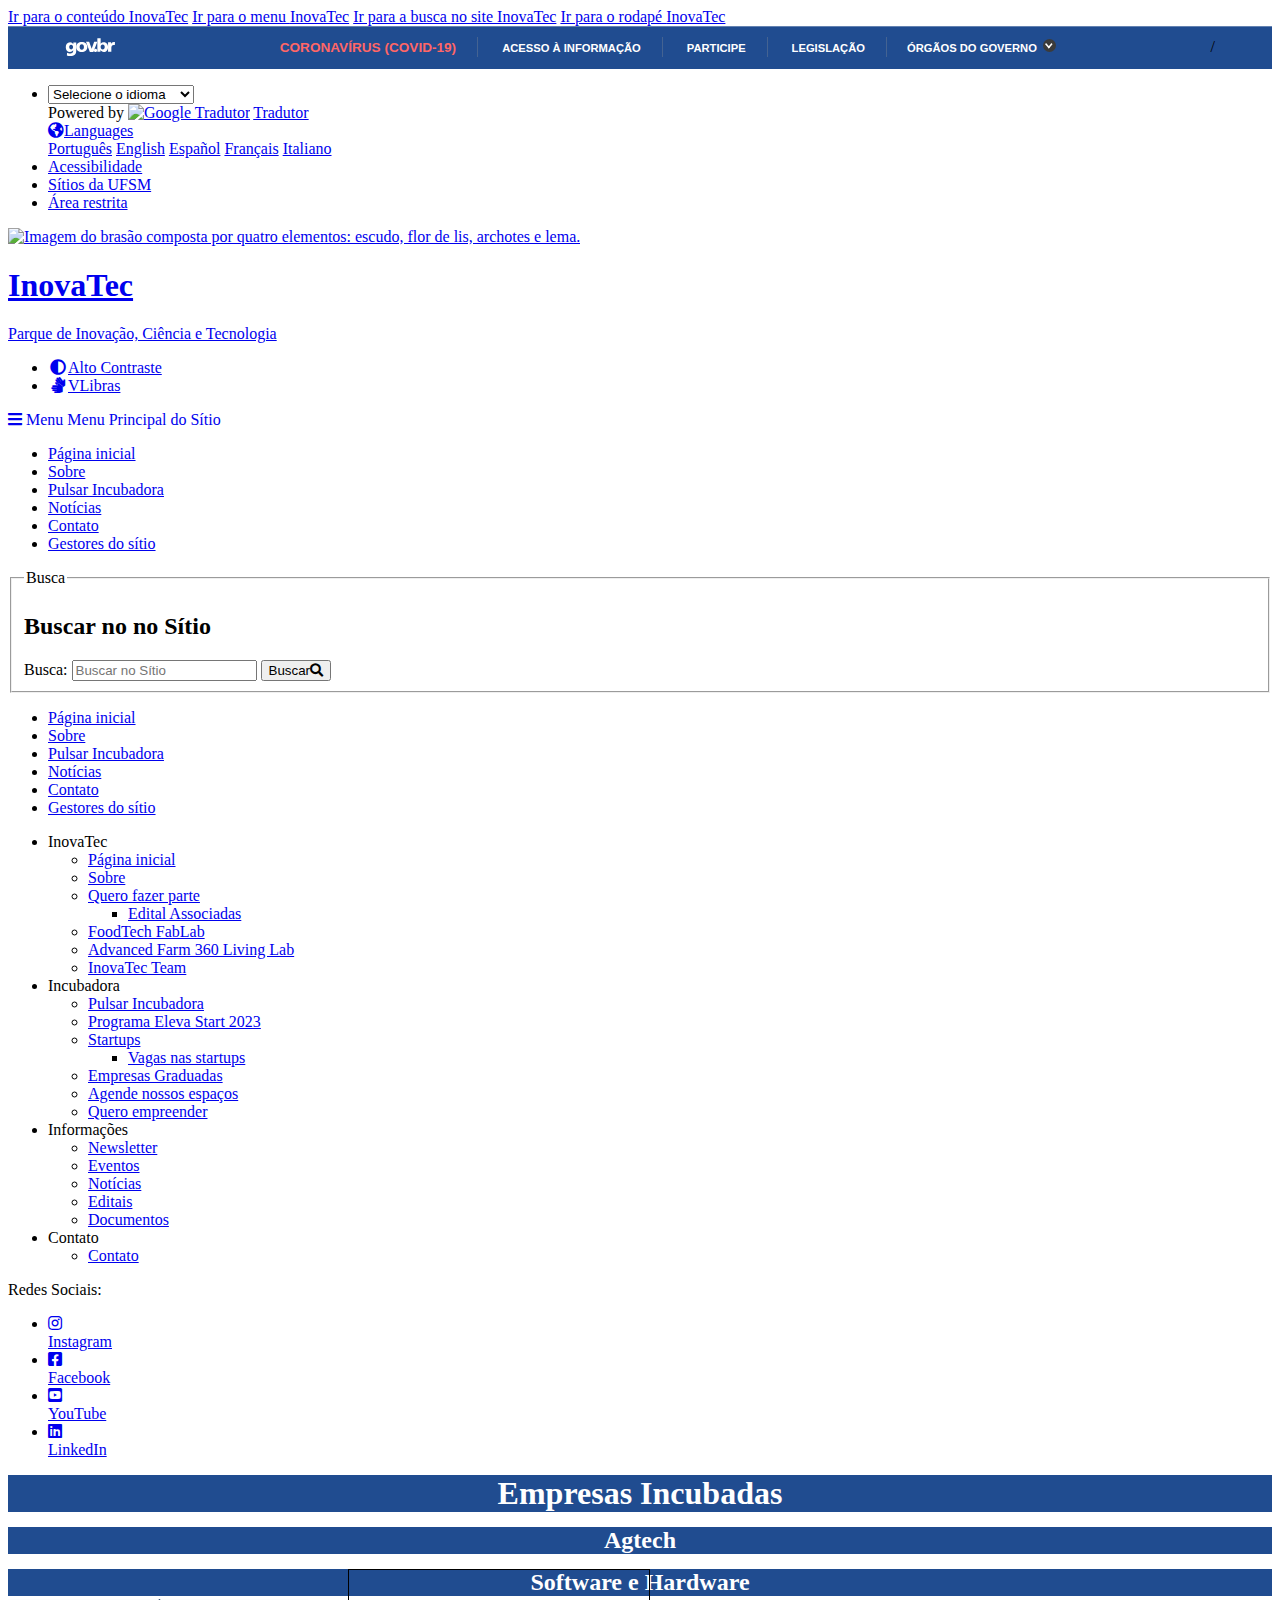
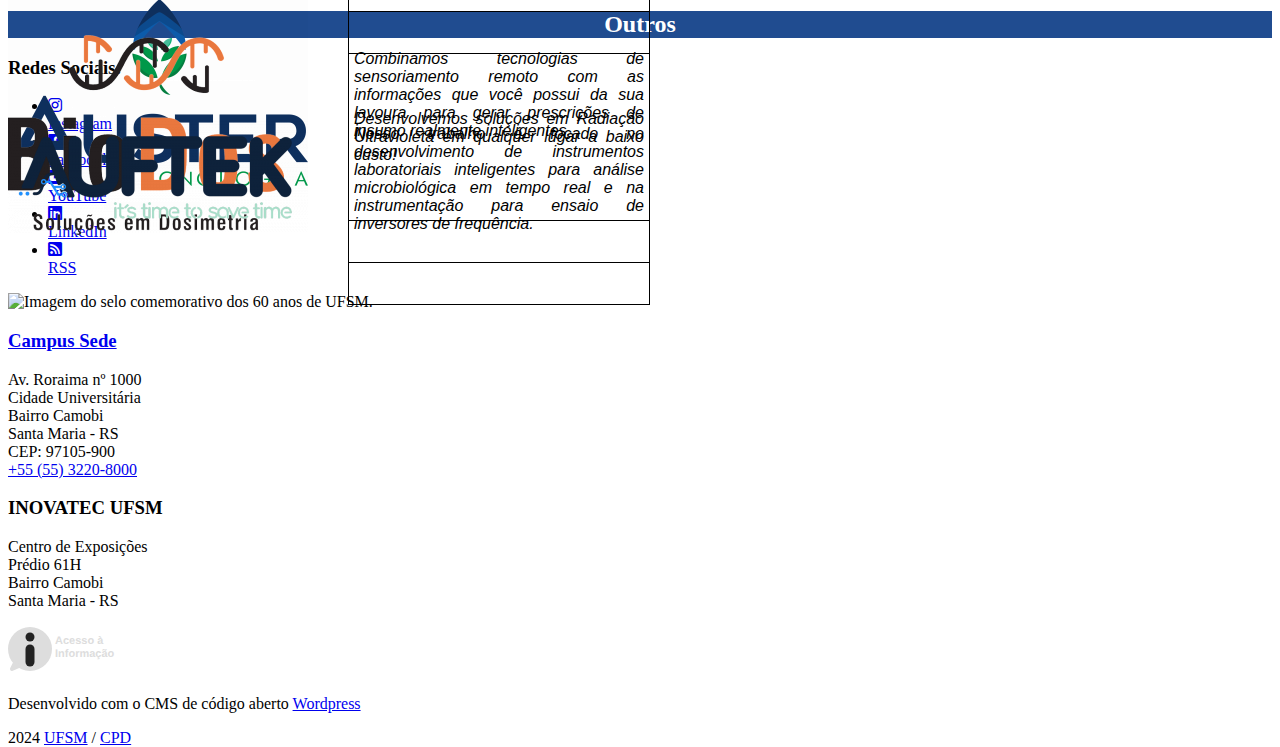
==== commit 9041401b: "descricoes" ====
--- a/Trab1_PedroHenrique.html
+++ b/Trab1_PedroHenrique.html
@@ -427,24 +427,24 @@
                 <h2>Agtech</h2>
                 <div class="carousel">  
                     <div class="carousel-container">
-                        <div class="carousel-item"><a href="https://www.austertecnologia.com/"><img src="images/agtech/auster.png" alt="Imagem 1"></a></div>
-                        <div class="carousel-item"><a href="https://bioagreen.com.br/"><img src="images/agtech/bioagreen.png" alt="Imagem 2"></a></div>
-                        <div class="carousel-item"><a href="https://www.facebook.com/people/Bionfarm/100091943823161/?mibextid=ZbWKwL"><img src="images/agtech/bionfarm.png" alt="Imagem 4"></a></div>
-                        <div class="carousel-item"><a href="https://www.cropsteam.com/"><img src="images/agtech/cropsTeam.png" alt="Imagem 5"></a></div>
-                        <div class="carousel-item"><a href="https://linktr.ee/farm360"><img src="images/agtech/farm360.png" alt="Imagem 6"></a></div>
-                        <div class="carousel-item"><a href="https://ingalagrotecnologia.com.br/"><img src="images/agtech/ingal.png" alt="Imagem 7"></a></div>
-                        <div class="carousel-item"><a href="https://www.instagram.com/inocular_solucoesagricolas/"><img src="images/agtech/inocular.png" alt="Imagem 8"></a></div>
-                        <div class="carousel-item"><a href="https://www.lupora.com.br/"><img src="images/agtech/lupora.png" alt="Imagem 9"></a></div>
-                        <div class="carousel-item"><a href="https://modumdobrasil.com.br/"><img src="images/agtech/modum.png" alt="Imagem 10"></a></div>
-                        <div class="carousel-item"><a href="https://performancevegetal.com.br/"><img src="images/agtech/performanceVegetal.png" alt="Imagem 11"></a></div>
-                        <div class="carousel-item"><a href="https://www.qpmudas.com.br/catalog/"><img src="images/agtech/qpMudas.png" alt="Imagem 12"></a></div>
-                        <div class="carousel-item"><a href="https://www.maissojacapacita.com.br/"><img src="images/agtech/soja.png" alt="Imagem 13"></a></div>
-                        <div class="carousel-item"><a href="https://spraysolutions.com.br/"><img src="images/agtech/spraySolutions.png" alt="Imagem 14"></a></div>
-                        <div class="carousel-item"><a href="https://verden.agr.br/"><img src="images/agtech/verden.png" alt="Imagem 15"></a></div>
-                        <div class="carousel-item"><a href="https://zeit.com.br/"><img src="images/agtech/zeit.png" alt="Imagem 16"></a></div> 
+                        <div class="carousel-item"><a href="https://www.austertecnologia.com/"><img src="images/agtech/auster.png" alt="Imagem 1" data-text="Combinamos tecnologias de sensoriamento remoto com as informações que você possui da sua lavoura para gerar prescrições de insumo realmente inteligentes."></a></div>
+                        <div class="carousel-item"><a href="https://bioagreen.com.br/"><img src="images/agtech/bioagreen.png" alt="Imagem 2" data-text="Unindo a biotecnologia com a agricultura!"></a></div>
+                        <div class="carousel-item"><a href="https://www.facebook.com/people/Bionfarm/100091943823161/?mibextid=ZbWKwL"><img src="images/agtech/bionfarm.png" alt="Imagem 4" data-text="A Bionfarm colabora com a agricultura familiar levando solução para produção de bioinsumos on farm."></a></div>
+                        <div class="carousel-item"><a href="https://www.cropsteam.com/"><img src="images/agtech/cropsTeam.png" alt="Imagem 5" data-text="A Crops Team é uma empresa que une a pesquisa e o conhecimento científico para gerar soluções tecnológicas para produtores rurais e empresas do agronegócio."></a></div>
+                        <div class="carousel-item"><a href="https://linktr.ee/farm360"><img src="images/agtech/farm360.png" alt="Imagem 6" data-text="A Farm 360 atende as necessidades tecnológicas e agronômicas para o uso da agricultura de precisão em culturas de grãos, fornecendo alternativas tecnológicas para o produtor rural."></a></div>
+                        <div class="carousel-item"><a href="https://ingalagrotecnologia.com.br/"><img src="images/agtech/ingal.png" alt="Imagem 7" data-text="Acreditamos que a base de uma agricultura próspera está enraizada na qualidade e dedicação. Há mais de uma década trabalhamos incansavelmente para nutrir os campos e alavancar o potencial máximo das colheitas."></a></div>
+                        <div class="carousel-item"><a href="https://www.instagram.com/inocular_solucoesagricolas/"><img src="images/agtech/inocular.png" alt="Imagem 8" data-text="A Inocular possui como missão atender as necessidades do produtor rural, através de consultoria e pesquisa em soluções microbiológicas."></a></div>
+                        <div class="carousel-item"><a href="https://www.lupora.com.br/"><img src="images/agtech/lupora.png" alt="Imagem 9" data-text="Na Lupora, oferecemos soluções seguras e confiáveis para identificação facial de animais"></a></div>
+                        <div class="carousel-item"><a href="https://modumdobrasil.com.br/"><img src="images/agtech/modum.png" alt="Imagem 10" data-text="A Modum do Brasil trabalha com a venda de drones de pulverização, treinamento técnico para o uso correto da tecnologia de aplicação com drones e assistência técnica especializada."></a></div>
+                        <div class="carousel-item"><a href="https://performancevegetal.com.br/"><img src="images/agtech/performanceVegetal.png" alt="Imagem 11" data-text="Temos o melhor software para nutrição de plantas que integra, através de inteligência artificial, dados de análise de solo, folha, clima, irrigação e manejo, gerando resultados muito mais precisos para o diagnóstico nutricional em sua cultura agrícola!"></a></div>
+                        <div class="carousel-item"><a href="https://www.qpmudas.com.br/catalog/"><img src="images/agtech/qpMudas.png" alt="Imagem 12" data-text="A QP Mudas utiliza tecnologias inovadoras para a produção de mudas de morango com torrão, que aumenta a uniformidade do cultivo, facilita a aplicação das práticas de manejo e proporciona alta produtividade de frutos de excelente qualidade."></a></div>
+                        <div class="carousel-item"><a href="https://www.maissojacapacita.com.br/"><img src="images/agtech/soja.png" alt="Imagem 13" data-text="Nossas capacitações presenciais em soja: solos, nutrição, fitossanidade, comercialização e gestão, contam com os mais renomados pesquisadores do mercado, em aulas práticas e teóricas e com o uso de ferramentas online para apoio e melhor aprendizado."></a></div>
+                        <div class="carousel-item"><a href="https://www.instagram.com/spraysolutions.agro/"><img src="images/agtech/spraySolutions.png" alt="Imagem 14" data-text="Consultoria em Tecnologia de Aplicação, protocolos de pesquisa, cursos, treinamentos e desenvolvimento de novas tecnologias."></a></div>
+                        <div class="carousel-item"><a href="https://verden.agr.br/"><img src="images/agtech/verden.png" alt="Imagem 15" data-text="Estamos engajados em trazer tecnologia, praticidade e inovações para o campo, visando facilitar a vida dos nossos clientes!"></a></div>
+                        <div class="carousel-item"><a href="https://zeit.com.br/"><img src="images/agtech/zeit.png" alt="Imagem 16" data-text="A Zeit utiliza tecnologias e inteligência artificial para que você tenha resultados muito maiores com um investimento ainda menor."></a></div> 
                     </div>
                     <div class="text-container">
-                        Text: <span id="carousel-text"></span>
+                        <span id="carousel-text"></span>
                     </div>
                 </div>
             </div>
@@ -453,17 +453,17 @@
                 <h2>Software e Hardware</h2>
                 <div class="carousel">
                     <div class="carousel-container">
-                        <div class="carousel-item"><a href="https://biodos.com.br/"><img src="images/Software-Hardware/bioDos.png" alt="Imagem 1"></a></div>
-                        <div class="carousel-item"><a href="https://getcommerce.com.br/"><img src="images/Software-Hardware/getCommerce.png" alt="Imagem 3"></a></div>
-                        <div class="carousel-item"><a href="https://www.instagram.com/gestfair?igshid=YmMyMTA2M2Y%3D"><img src="images/Software-Hardware/getsFair.png" alt="Imagem 4"></a></div>
-                        <div class="carousel-item"><a href="https://www.instabov.com.br/"><img src="images/Software-Hardware/instaBov.png" alt="Imagem 5"></a></div>
-                        <div class="carousel-item"><a href="https://www.mobartapp.com/"><img src="images/Software-Hardware/mobart.png" alt="Imagem 6"></a></div>
-                        <div class="carousel-item"><a href="https://qironrobotics.com/"><img src="images/Software-Hardware/qiron.png" alt="Imagem 7"></a></div>
-                        <div class="carousel-item"><a href="https://softaliza.com.br/"><img src="images/Software-Hardware/softaliza.png" alt="Imagem 8"></a></div>
-                        <div class="carousel-item"><a href="https://zorya.cc/pt_br/"><img src="images/Software-Hardware/zorya.png" alt="Imagem 9"></a></div>
+                        <div class="carousel-item"><a href="https://biodos.com.br/"><img src="images/Software-Hardware/bioDos.png" alt="Imagem 1" data-text="Desenvolvemos soluções em Radiação Ultravioleta em qualquer lugar a baixo custo!"></a></div>
+                        <div class="carousel-item"><a href="https://getcommerce.com.br/"><img src="images/Software-Hardware/getCommerce.png" alt="Imagem 3" data-text="A única plataforma de e-commerce inteligente de ponta a ponta"></a></div>
+                        <div class="carousel-item"><a href="https://www.instagram.com/gestfair?igshid=YmMyMTA2M2Y%3D"><img src="images/Software-Hardware/getsFair.png" alt="Imagem 4" data-text="Proporcionamos um software para organizadores de feiras agrícolas, para uma melhor experiência de gestão."></a></div>
+                        <div class="carousel-item"><a href="https://www.instabov.com.br/"><img src="images/Software-Hardware/instaBov.png" alt="Imagem 5" data-text="Cercamento virtual, monitoramento do comportamento, e gerenciamento completo do seu rebanho."></a></div>
+                        <div class="carousel-item"><a href="https://www.mobartapp.com/"><img src="images/Software-Hardware/mobart.png" alt="Imagem 6" data-text="Mobart é um marketplace dentro do blockchain que permite aos artistas criar e exibir suas coleções com realidade aumentada integrando outros marketplaces em diferentes sistemas"></a></div>
+                        <div class="carousel-item"><a href="https://qironrobotics.com/"><img src="images/Software-Hardware/qiron.png" alt="Imagem 7" data-text="Criamos robôs expressivos para melhorar a qualidade de vida das pessoas, ajudando crianças autistas, ensinando conteúdos escolares, auxiliando em pesquisas de diversas áreas e representando empresas em eventos."></a></div>
+                        <div class="carousel-item"><a href="https://softaliza.com.br/"><img src="images/Software-Hardware/softaliza.png" alt="Imagem 8" data-text="Otimize a administração da sua associação com ferramentas completas para o gerenciamento de membros, finanças e comunicação, e organize seus eventos científicos com uma solução com site personalizado, inscrições e submissões de trabalhos."></a></div>
+                        <div class="carousel-item"><a href="https://zorya.cc/pt_br/"><img src="images/Software-Hardware/zorya.png" alt="Imagem 9" data-text="Tem uma ideia de história, personagem ou heróis? Vamos juntos fazer acontecer!"></a></div>
                     </div>
                     <div class="text-container">
-                        Text: <span id="carousel-text"></span>
+                        <span id="carousel-text"></span>
                     </div>
                 </div>
             </div>
@@ -472,18 +472,18 @@
                 <h2>Outros</h2>
                 <div class="carousel">
                     <div class="carousel-container">
-                        <div class="carousel-item"><a href="https://auftek.com/"><img src="images/outros/auftek.png" alt="Imagem 1"></a></div>
-                        <div class="carousel-item"><a href="https://foxiot.com.br/pt_br/"><img src="images/outros/fox.png" alt="Imagem 2"></a></div>
-                        <div class="carousel-item"><a href="https://www.g2wsistemas.com/"><img src="images/outros/g2w.png" alt="Imagem 3"></a></div>
-                        <div class="carousel-item"><a href="https://www.horusgastrogenius.com.br/"><img src="images/outros/horus.png" alt="Imagem 4"></a></div>
-                        <div class="carousel-item"><a href="https://kreska.com.br/"><img src="images/outros/kreska.jpeg" alt="Imagem 5"></a></div>
-                        <div class="carousel-item"><a href="https://oliveplus.com.br/"><img src="images/outros/olive.png" alt="Imagem 6"></a></div>
-                        <div class="carousel-item"><a href="https://souparte.org/"><img src="images/outros/souParte.png" alt="Imagem 7"></a></div>
-                        <div class="carousel-item"><a href="https://syntesis.it/"><img src="images/outros/syntesis.png" alt="Imagem 8"></a></div>
-                        <div class="carousel-item"><a href="https://weecaps.com.br/"><img src="images/outros/weecaps.png" alt="Imagem 9"></a></div>
+                        <div class="carousel-item"><a href="https://auftek.com/"><img src="images/outros/auftek.png" alt="Imagem 1" data-text="Nosso trabalho é focado no desenvolvimento de instrumentos laboratoriais inteligentes para análise microbiológica em tempo real e na instrumentação para ensaio de inversores de frequência."></a></div>
+                        <div class="carousel-item"><a href="https://foxiot.com.br/pt_br/"><img src="images/outros/fox.png" alt="Imagem 2" data-text="Tenha controle de seus dados de energia através de medição inteligente em um só lugar!"></a></div>
+                        <div class="carousel-item"><a href="https://www.g2wsistemas.com/"><img src="images/outros/g2w.png" alt="Imagem 3" data-text="A G2W Sistemas é uma empresa dedicada ao desenvolvimento de soluções de alta tecnologia em agricultura de precisão."></a></div>
+                        <div class="carousel-item"><a href="https://www.horusgastrogenius.com.br/"><img src="images/outros/horus.png" alt="Imagem 4" data-text="Transformamos desafios em oportunidades com soluções inovadoras para o seu empreendimento no ramo alimentício."></a></div>
+                        <div class="carousel-item"><a href="https://kreska.com.br/"><img src="images/outros/kreska.jpeg" alt="Imagem 5" data-text="Com a inteligência de uma plataforma tecnológica avançada, estamos redefinindo o significado de ensinar e aprender no mundo digital"> </a></div>
+                        <div class="carousel-item"><a href="https://oliveplus.com.br/"><img src="images/outros/olive.png" alt="Imagem 6" data-text="Primeira startup de reaproveitamento dos resíduos oriundos da olivicultura no Brasil"></a></div>
+                        <div class="carousel-item"><a href="https://souparte.org/"><img src="images/outros/souParte.png" alt="Imagem 7" data-text="Um sistema para você fazer Doações para Organizações Sociais ou Causas da sua cidade."></a></div>
+                        <div class="carousel-item"><a href="https://syntesis.it/"><img src="images/outros/syntesis.png" alt="Imagem 8" data-text="Somos especialistas em soluções de Infraestrutura de Redes, Cloud e Datacenter. Temos orgulho em implementar, monitorar e manter soluções de acordo com o que seu negócio precisa!"></a></div>
+                        <div class="carousel-item"><a href="https://weecaps.com.br/"><img src="images/outros/weecaps.png" alt="Imagem 9" data-text="solução para proteção e aplicação de probióticos em alimentos"></a></div>
                     </div>
                     <div class="text-container">
-                        Text: <span id="carousel-text"></span>
+                        <span id="carousel-text"></span>
                     </div>
                 </div>
             </div>
@@ -613,7 +613,7 @@
                     slideIndex++;
                     if (slideIndex > slides.length) { slideIndex = 1 } // Reset slide index if past last slide
                     slides[slideIndex - 1].style.display = "flex"; // Display current slide
-                    text.textContent = slides[slideIndex - 1].querySelector('img').alt; // Set text to current slide's link
+                    text.textContent = slides[slideIndex - 1].querySelector('img').dataset.text; // Set text to current slide's link
                     setTimeout(carouselFunction, 2000); // Change slide every 2 seconds (2000 milliseconds)
                 }
             });
--- a/style.css
+++ b/style.css
@@ -30,8 +30,21 @@
     width: 300px; /* Set the width of the carousel */
     height: 250px; /* Set the height of the carousel */
     align-items: center;
+    margin-right: 20px;
 }
 
+.text-container {
+    display: flex;
+    width: 300px;
+    height: 250px;
+    align-items: center;
+    text-align: justify;
+    justify-content: center;
+    margin-left: 20px;
+    border-style: groove;
+    border-color: black;
+    border-width: 1px;
+}
 
 /* CSS for individual slides */
 .carousel-item {
@@ -40,4 +53,12 @@
     text-align: center; /* Center content horizontally */
     align-items: center;
     justify-content: center;
-}+}
+
+#carousel-text {
+    margin-left: 5px;
+    margin-right: 5px;
+    font-style: italic;
+    font-family: Arial, Helvetica, sans-serif;
+    font-size: 35;
+}
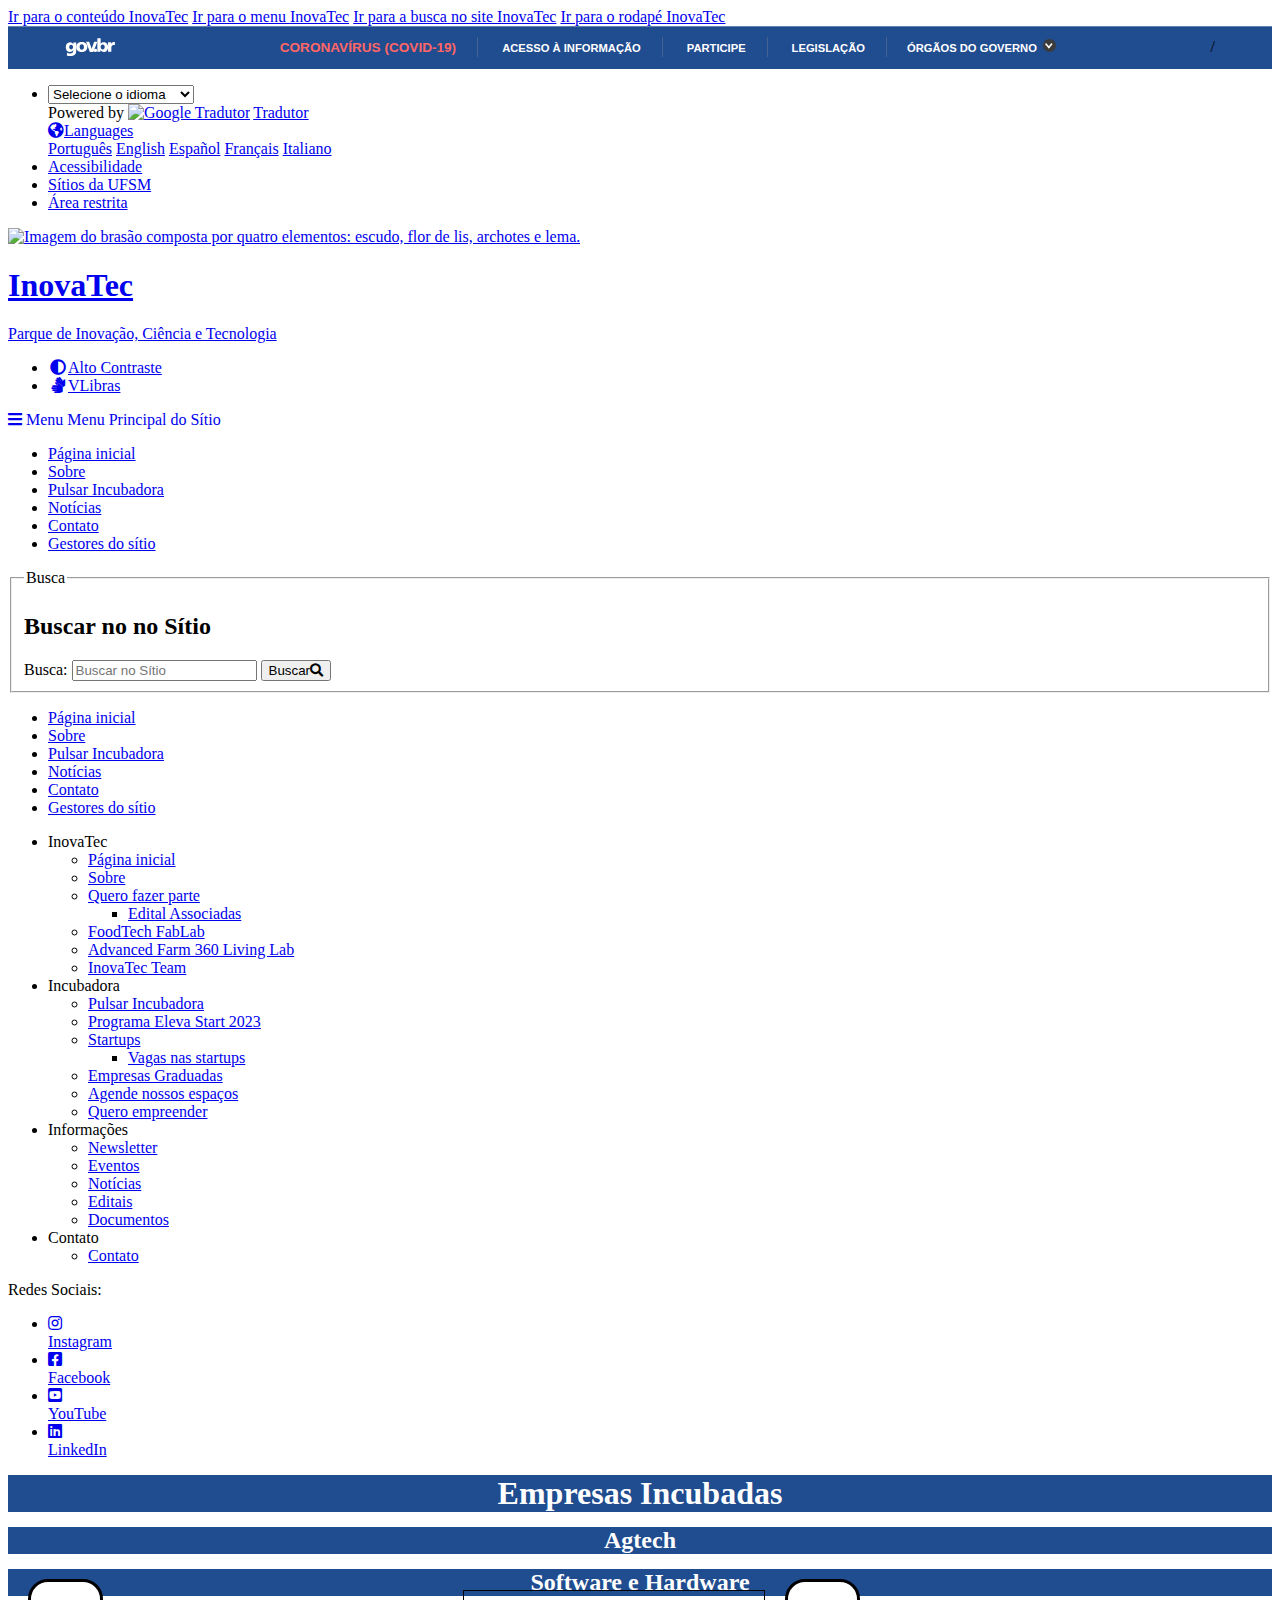
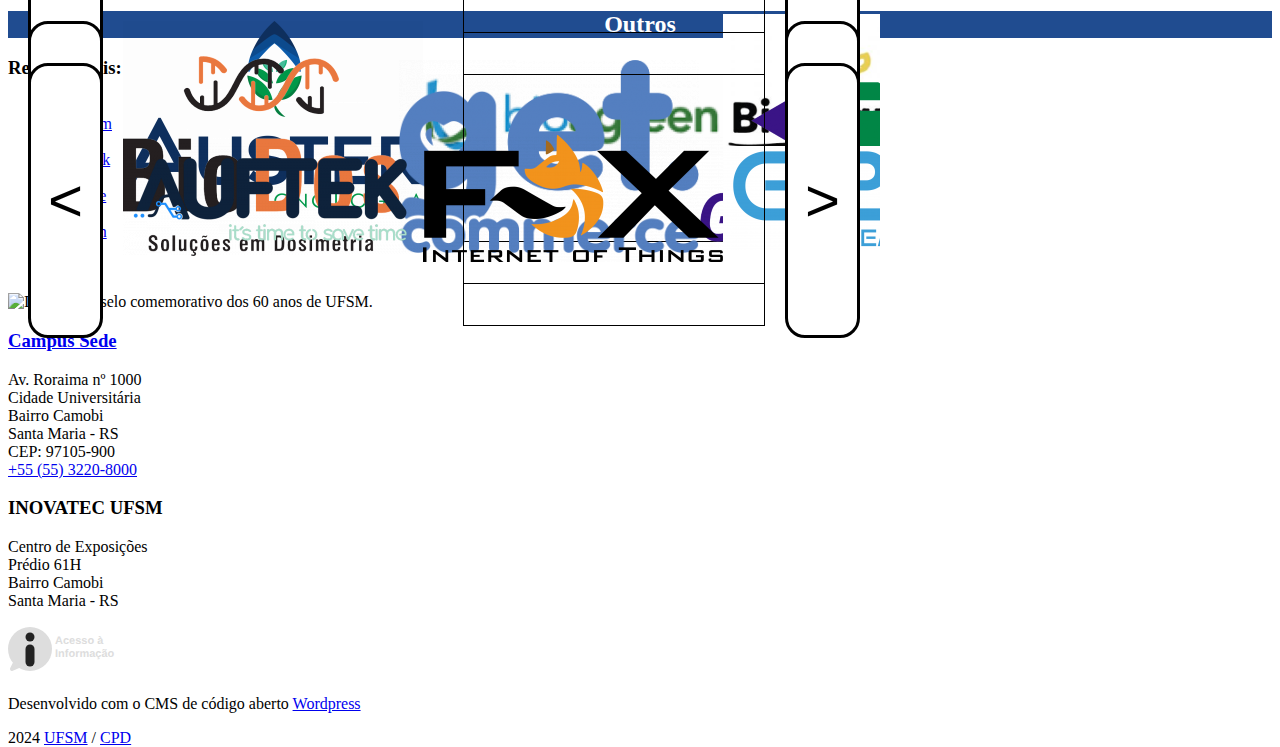
==== commit 51270f13: "botoes e carousel stop" ====
--- a/Trab1_PedroHenrique.html
+++ b/Trab1_PedroHenrique.html
@@ -426,6 +426,7 @@
             <div class="agtech">
                 <h2>Agtech</h2>
                 <div class="carousel">  
+                    <button class="prev-button">&lt;</button>
                     <div class="carousel-container">
                         <div class="carousel-item"><a href="https://www.austertecnologia.com/"><img src="images/agtech/auster.png" alt="Imagem 1" data-text="Combinamos tecnologias de sensoriamento remoto com as informações que você possui da sua lavoura para gerar prescrições de insumo realmente inteligentes."></a></div>
                         <div class="carousel-item"><a href="https://bioagreen.com.br/"><img src="images/agtech/bioagreen.png" alt="Imagem 2" data-text="Unindo a biotecnologia com a agricultura!"></a></div>
@@ -446,12 +447,14 @@
                     <div class="text-container">
                         <span id="carousel-text"></span>
                     </div>
+                    <button class="next-button">&gt;</button>
                 </div>
             </div>
 
             <div class="SoftwareHardware">
                 <h2>Software e Hardware</h2>
                 <div class="carousel">
+                    <button class="prev-button">&lt;</button>
                     <div class="carousel-container">
                         <div class="carousel-item"><a href="https://biodos.com.br/"><img src="images/Software-Hardware/bioDos.png" alt="Imagem 1" data-text="Desenvolvemos soluções em Radiação Ultravioleta em qualquer lugar a baixo custo!"></a></div>
                         <div class="carousel-item"><a href="https://getcommerce.com.br/"><img src="images/Software-Hardware/getCommerce.png" alt="Imagem 3" data-text="A única plataforma de e-commerce inteligente de ponta a ponta"></a></div>
@@ -465,12 +468,14 @@
                     <div class="text-container">
                         <span id="carousel-text"></span>
                     </div>
+                    <button class="next-button">&gt;</button>
                 </div>
             </div>
 
             <div class="Outros">
                 <h2>Outros</h2>
                 <div class="carousel">
+                    <button class="prev-button">&lt;</button>
                     <div class="carousel-container">
                         <div class="carousel-item"><a href="https://auftek.com/"><img src="images/outros/auftek.png" alt="Imagem 1" data-text="Nosso trabalho é focado no desenvolvimento de instrumentos laboratoriais inteligentes para análise microbiológica em tempo real e na instrumentação para ensaio de inversores de frequência."></a></div>
                         <div class="carousel-item"><a href="https://foxiot.com.br/pt_br/"><img src="images/outros/fox.png" alt="Imagem 2" data-text="Tenha controle de seus dados de energia através de medição inteligente em um só lugar!"></a></div>
@@ -485,6 +490,7 @@
                     <div class="text-container">
                         <span id="carousel-text"></span>
                     </div>
+                    <button class="next-button">&gt;</button>
                 </div>
             </div>
             
@@ -597,27 +603,70 @@
         </footer>
 
         <script>
-            // JavaScript for carousel functionality
             var carousels = document.querySelectorAll('.carousel');
         
             carousels.forEach(function(carousel) {
                 var slideIndex = 0;
                 var slides = carousel.querySelectorAll('.carousel-item');
                 var text = carousel.querySelector('#carousel-text');
-                carouselFunction();
-        
-                function carouselFunction() {
+                var timeoutId; // Variable to store timeout ID
+                var timeoutTime = 1500; // Time to wait before changing slide (1500 milliseconds)
+        
+                // Function to start the carousel
+                function startCarousel() {
+                    timeoutId = setTimeout(function() {
+                        showSlide(slideIndex + 1); // Show the next slide
+                    }, timeoutTime); // Change slide every 1.5 seconds (1500 milliseconds)
+                }
+
+                // Function to show a specific slide
+                function showSlide(index) {
+                    clearTimeout(timeoutId); // Clear the timeout
+                    slideIndex = (index + slides.length) % slides.length; // Calculate slide index (considering circular carousel)
+                    hideSlides(); // Hide all slides
+                    slides[slideIndex].style.display = "flex"; // Display current slide
+                    text.textContent = slides[slideIndex].querySelector('img').dataset.text; // Set text to current slide's link
+                    startCarousel(); // Restart carousel
+                }
+
+                function hideSlides() {
                     for (var i = 0; i < slides.length; i++) {
                         slides[i].style.display = "none"; // Hide all slides
                     }
-                    slideIndex++;
-                    if (slideIndex > slides.length) { slideIndex = 1 } // Reset slide index if past last slide
-                    slides[slideIndex - 1].style.display = "flex"; // Display current slide
-                    text.textContent = slides[slideIndex - 1].querySelector('img').dataset.text; // Set text to current slide's link
-                    setTimeout(carouselFunction, 2000); // Change slide every 2 seconds (2000 milliseconds)
                 }
+        
+                // Start the carousel initially
+                startCarousel();
+
+                // Add event listener for "Next" button
+                var nextButton = carousel.querySelector('.next-button');
+                nextButton.addEventListener('click', function() {
+                    showSlide(slideIndex + 1); // Show next slide
+                });
+
+                // Add event listener for "Previous" button
+                var prevButton = carousel.querySelector('.prev-button');
+                prevButton.addEventListener('click', function() {
+                    showSlide(slideIndex - 1); // Show previous slide
+                });
+
+        
+                // Pause carousel on mouse enter to individual carousel items
+                slides.forEach(function(slide) {
+                    slide.addEventListener('mouseenter', function() {
+                        clearTimeout(timeoutId); // Clear the timeout to pause the carousel
+                    });
+                });
+
+                // Resume carousel on mouse leave from individual carousel items
+                slides.forEach(function(slide) {
+                    slide.addEventListener('mouseleave', function() {
+                        startCarousel(); // Restart the carousel
+                    });
+                });
             });
         </script>
+        
         
 
 
--- a/style.css
+++ b/style.css
@@ -62,3 +62,22 @@
     font-family: Arial, Helvetica, sans-serif;
     font-size: 35;
 }
+
+.carousel button {
+    background-color: white;
+    color: black;
+    border-style: solid;
+    border-radius: 20px;
+    border-width: 3px;
+
+    font-size: 60px;
+
+    height: 275px;
+    width: 75px;
+
+    padding: 5px;
+    margin-top: 10px;
+    margin-bottom: 10px;
+    margin-left: 20px;
+    margin-right: 20px;
+}
